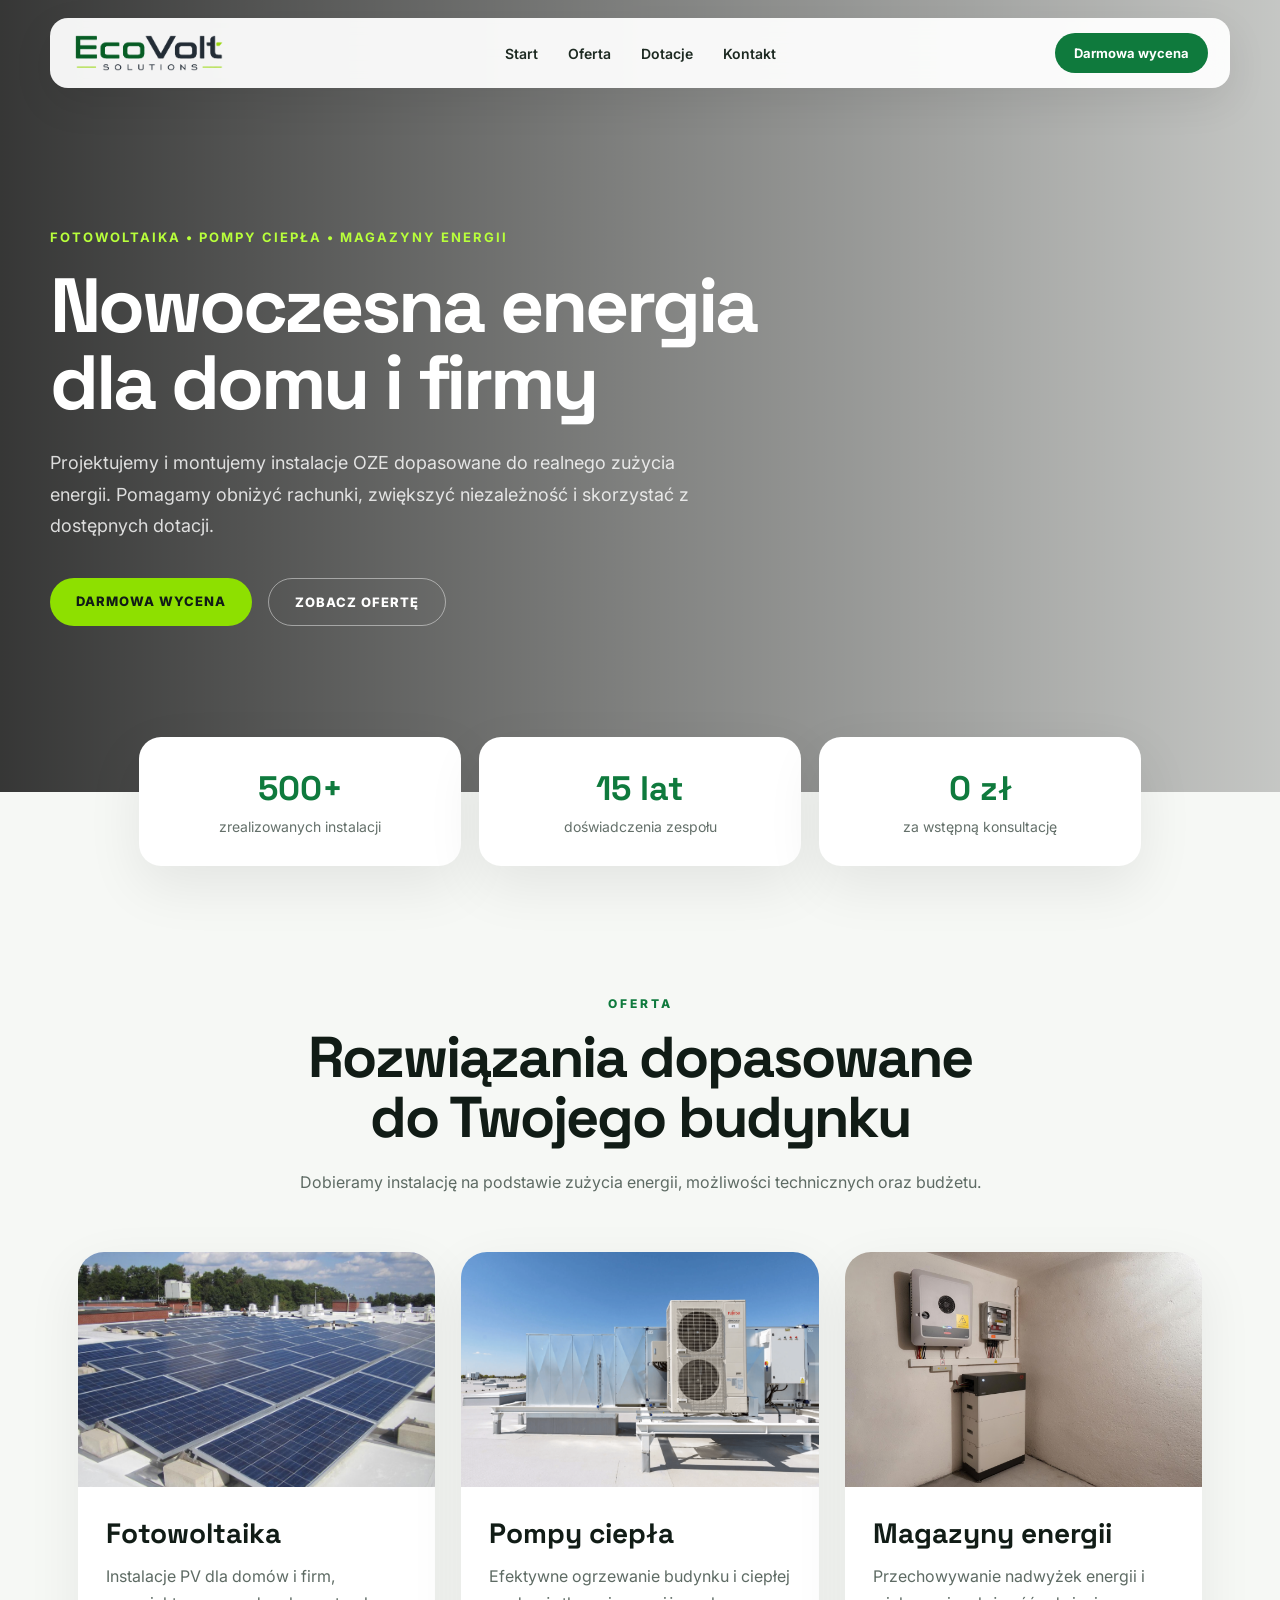
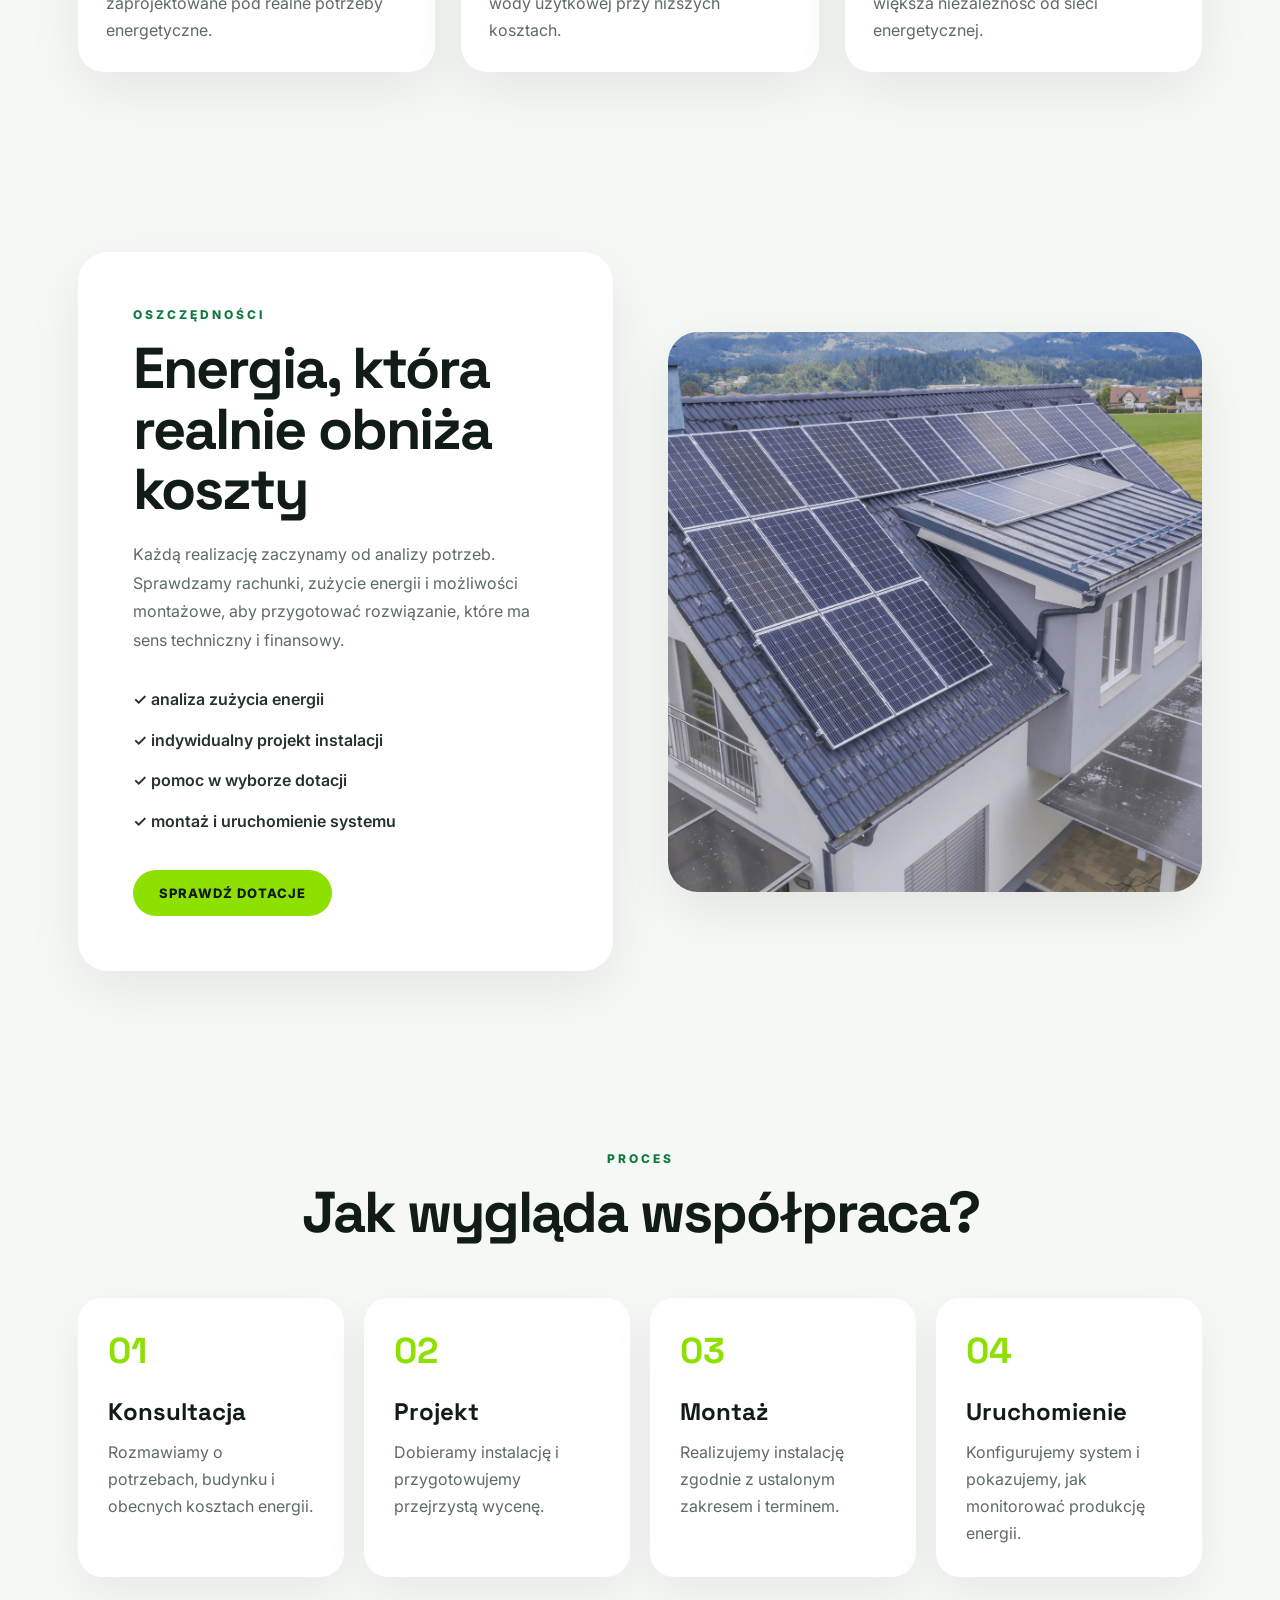
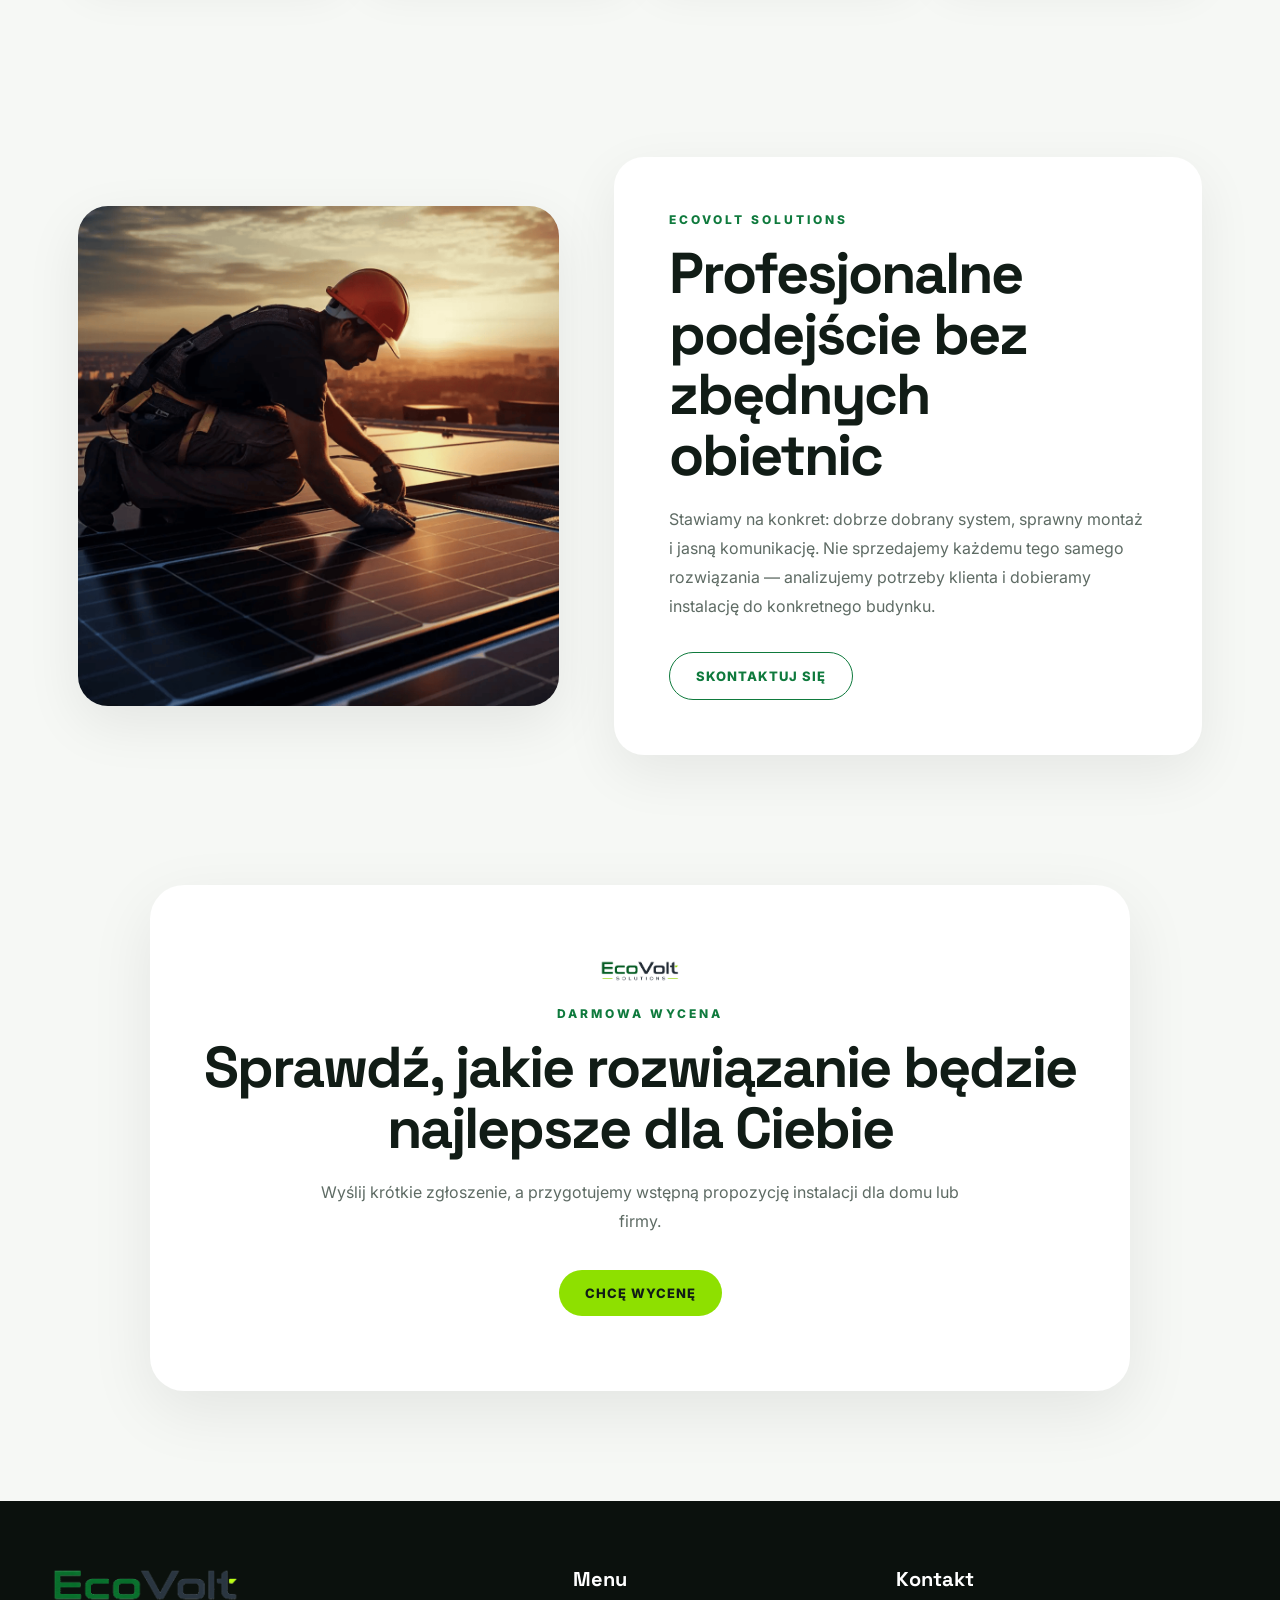
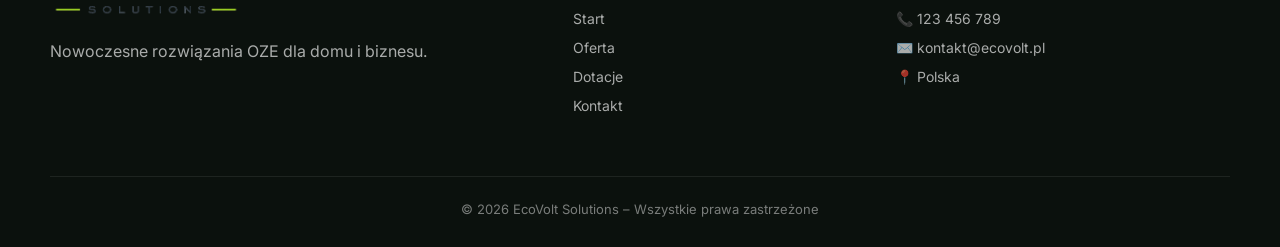
==== index.html @ 2e87a694 "Update index.html" ====
<!DOCTYPE html>
<html lang="pl">
<head>
  <meta charset="UTF-8" />
  <meta name="viewport" content="width=device-width, initial-scale=1.0" />

  <title>EcoVolt Solutions | Fotowoltaika i pompy ciepła</title>

  <link rel="preconnect" href="https://fonts.googleapis.com">
  <link rel="preconnect" href="https://fonts.gstatic.com" crossorigin>
  <link href="https://fonts.googleapis.com/css2?family=Inter:wght@300;400;500;600;700;800&family=Space+Grotesk:wght@400;500;600;700&display=swap" rel="stylesheet">

  <link rel="stylesheet" href="style.css" />
</head>

<body>

<header class="header">
  <div class="nav">
    <a href="index.html" class="logo">
      <img src="logo.png" alt="EcoVolt Solutions">
    </a>

    <nav class="menu">
      <a href="index.html">Start</a>
      <a href="oferta.html">Oferta</a>
      <a href="dotacje.html">Dotacje</a>
      <a href="kontakt.html">Kontakt</a>
    </nav>

    <a href="kontakt.html" class="nav-btn">Darmowa wycena</a>
  </div>
</header>

<section class="hero">
  <video autoplay muted loop playsinline class="hero-video">
    <source src="film.mp4" type="video/mp4">
  </video>

  <div class="hero-overlay"></div>

  <div class="hero-content">
    <span class="eyebrow">Fotowoltaika • Pompy ciepła • Magazyny energii</span>

    <h1>Nowoczesna energia dla domu i firmy</h1>

    <p>
      Projektujemy i montujemy instalacje OZE dopasowane do realnego zużycia energii.
      Pomagamy obniżyć rachunki, zwiększyć niezależność i skorzystać z dostępnych dotacji.
    </p>

    <div class="hero-buttons">
      <a href="kontakt.html" class="btn-primary">DARMOWA WYCENA</a>
      <a href="oferta.html" class="btn-outline">ZOBACZ OFERTĘ</a>
    </div>
  </div>
</section>

<section class="stats">
  <div>
    <strong>500+</strong>
    <span>zrealizowanych instalacji</span>
  </div>

  <div>
    <strong>15 lat</strong>
    <span>doświadczenia zespołu</span>
  </div>

  <div>
    <strong>0 zł</strong>
    <span>za wstępną konsultację</span>
  </div>
</section>

<section class="section services">
  <div class="section-title">
    <span>Oferta</span>
    <h2>Rozwiązania dopasowane do Twojego budynku</h2>
    <p>
      Dobieramy instalację na podstawie zużycia energii, możliwości technicznych oraz budżetu.
    </p>
  </div>

  <div class="service-grid">
    <article class="service-card">
      <img src="solar.jpg" alt="Fotowoltaika">
      <div>
        <h3>Fotowoltaika</h3>
        <p>Instalacje PV dla domów i firm, zaprojektowane pod realne potrzeby energetyczne.</p>
      </div>
    </article>

    <article class="service-card">
      <img src="pompaciepla.png" alt="Pompy ciepła">
      <div>
        <h3>Pompy ciepła</h3>
        <p>Efektywne ogrzewanie budynku i ciepłej wody użytkowej przy niższych kosztach.</p>
      </div>
    </article>

    <article class="service-card">
      <img src="bateria.jpeg" alt="Magazyny energii">
      <div>
        <h3>Magazyny energii</h3>
        <p>Przechowywanie nadwyżek energii i większa niezależność od sieci energetycznej.</p>
      </div>
    </article>
  </div>
</section>

<section class="section split">
  <div class="split-text">
    <span>Oszczędności</span>
    <h2>Energia, która realnie obniża koszty</h2>

    <p>
      Każdą realizację zaczynamy od analizy potrzeb. Sprawdzamy rachunki,
      zużycie energii i możliwości montażowe, aby przygotować rozwiązanie,
      które ma sens techniczny i finansowy.
    </p>

    <div class="check-list">
      <p>✓ analiza zużycia energii</p>
      <p>✓ indywidualny projekt instalacji</p>
      <p>✓ pomoc w wyborze dotacji</p>
      <p>✓ montaż i uruchomienie systemu</p>
    </div>

    <a href="dotacje.html" class="btn-primary">SPRAWDŹ DOTACJE</a>
  </div>

  <div class="split-image">
    <img src="dom.png" alt="Dom z instalacją OZE">
  </div>
</section>

<section class="section process">
  <div class="section-title">
    <span>Proces</span>
    <h2>Jak wygląda współpraca?</h2>
  </div>

  <div class="process-grid">
    <div class="process-card">
      <span>01</span>
      <h3>Konsultacja</h3>
      <p>Rozmawiamy o potrzebach, budynku i obecnych kosztach energii.</p>
    </div>

    <div class="process-card">
      <span>02</span>
      <h3>Projekt</h3>
      <p>Dobieramy instalację i przygotowujemy przejrzystą wycenę.</p>
    </div>

    <div class="process-card">
      <span>03</span>
      <h3>Montaż</h3>
      <p>Realizujemy instalację zgodnie z ustalonym zakresem i terminem.</p>
    </div>

    <div class="process-card">
      <span>04</span>
      <h3>Uruchomienie</h3>
      <p>Konfigurujemy system i pokazujemy, jak monitorować produkcję energii.</p>
    </div>
  </div>
</section>

<section class="section about">
  <div class="about-image">
    <img src="team.png" alt="Zespół EcoVolt Solutions">
  </div>

  <div class="about-text">
    <span>EcoVolt Solutions</span>
    <h2>Profesjonalne podejście bez zbędnych obietnic</h2>

    <p>
      Stawiamy na konkret: dobrze dobrany system, sprawny montaż i jasną komunikację.
      Nie sprzedajemy każdemu tego samego rozwiązania — analizujemy potrzeby klienta
      i dobieramy instalację do konkretnego budynku.
    </p>

    <a href="kontakt.html" class="btn-outline-dark">SKONTAKTUJ SIĘ</a>
  </div>
</section>

<section class="cta">
  <img src="logo.png" alt="EcoVolt icon">
  <span>Darmowa wycena</span>
  <h2>Sprawdź, jakie rozwiązanie będzie najlepsze dla Ciebie</h2>
  <p>
    Wyślij krótkie zgłoszenie, a przygotujemy wstępną propozycję instalacji dla domu lub firmy.
  </p>
  <a href="kontakt.html" class="btn-primary">CHCĘ WYCENĘ</a>
</section>

<footer class="footer">
  <div class="footer-container">
    <div class="footer-brand">
      <img src="logo.png" alt="EcoVolt Solutions">
      <p>Nowoczesne rozwiązania OZE dla domu i biznesu.</p>
    </div>

    <div class="footer-col">
      <h4>Menu</h4>
      <a href="index.html">Start</a>
      <a href="oferta.html">Oferta</a>
      <a href="dotacje.html">Dotacje</a>
      <a href="kontakt.html">Kontakt</a>
    </div>

    <div class="footer-col">
      <h4>Kontakt</h4>
      <p>📞 123 456 789</p>
      <p>✉️ kontakt@ecovolt.pl</p>
      <p>📍 Polska</p>
    </div>
  </div>

  <div class="footer-bottom">
    © 2026 EcoVolt Solutions – Wszystkie prawa zastrzeżone
  </div>
</footer>

</body>
</html>
---- style.css ----
/* ===== RESET ===== */
* {
  margin: 0;
  padding: 0;
  box-sizing: border-box;
}

html {
  scroll-behavior: smooth;
}

body {
  font-family: 'Inter', sans-serif;
  background: #f6f8f5;
  color: #111c16;
}

a {
  color: inherit;
  text-decoration: none;
}

img {
  max-width: 100%;
  display: block;
}

/* ===== HEADER ===== */
.header {
  position: fixed;
  top: 0;
  left: 0;
  width: 100%;
  z-index: 999;
  padding: 18px 28px;
}

.nav {
  max-width: 1180px;
  margin: 0 auto;
  padding: 14px 22px;
  border-radius: 18px;
  background: rgba(255, 255, 255, 0.94);
  backdrop-filter: blur(14px);
  box-shadow: 0 14px 40px rgba(0,0,0,0.08);

  display: flex;
  align-items: center;
  justify-content: space-between;
}

.logo img {
  height: 42px;
}

.menu {
  display: flex;
  gap: 30px;
  align-items: center;
}

.menu a {
  font-size: 14px;
  font-weight: 600;
  color: #1d2a22;
  transition: 0.25s;
}

.menu a:hover {
  color: #0f7a3d;
}

.nav-btn {
  padding: 12px 19px;
  background: #0f7a3d;
  color: #fff;
  border-radius: 999px;
  font-size: 13px;
  font-weight: 700;
  transition: 0.25s;
}

.nav-btn:hover {
  background: #111c16;
}

/* ===== BUTTONS ===== */
.btn-primary,
.btn-outline,
.btn-outline-dark {
  display: inline-block;
  padding: 15px 26px;
  border-radius: 999px;
  font-size: 13px;
  font-weight: 800;
  letter-spacing: 1px;
  transition: 0.25s;
}

.btn-primary {
  background: #8ee000;
  color: #111c16;
}

.btn-primary:hover {
  background: #fff;
  transform: translateY(-2px);
}

.btn-outline {
  border: 1px solid rgba(255,255,255,0.45);
  color: #fff;
}

.btn-outline:hover {
  background: #fff;
  color: #111c16;
}

.btn-outline-dark {
  border: 1px solid #0f7a3d;
  color: #0f7a3d;
}

.btn-outline-dark:hover {
  background: #0f7a3d;
  color: #fff;
}

/* ===== HERO ===== */
.hero {
  position: relative;
  min-height: 88vh;
  padding: 170px 28px 110px;
  display: flex;
  align-items: center;
  color: #fff;
  overflow: hidden;
}

.hero-video {
  position: absolute;
  inset: 0;
  width: 100%;
  height: 100%;
  object-fit: cover;
  z-index: -3;
}

.hero-overlay {
  position: absolute;
  inset: 0;
  background: linear-gradient(90deg, rgba(0,0,0,0.78), rgba(0,0,0,0.48), rgba(0,0,0,0.2));
  z-index: -2;
}

.hero-content {
  max-width: 760px;
  width: 100%;
  margin: 0 auto;
  transform: translateX(-210px);
}

.eyebrow {
  display: inline-block;
  margin-bottom: 22px;
  color: #b8ff3b;
  font-size: 13px;
  font-weight: 700;
  letter-spacing: 2px;
  text-transform: uppercase;
}

.hero h1 {
  font-family: 'Space Grotesk', sans-serif;
  font-size: clamp(48px, 6vw, 82px);
  line-height: 1;
  letter-spacing: -3px;
  margin-bottom: 26px;
}

.hero p {
  max-width: 640px;
  font-size: 18px;
  line-height: 1.75;
  color: rgba(255,255,255,0.82);
  margin-bottom: 36px;
}

.hero-buttons {
  display: flex;
  gap: 16px;
  flex-wrap: wrap;
}

/* ===== STATS ===== */
.stats {
  max-width: 1050px;
  margin: -55px auto 90px;
  position: relative;
  z-index: 5;
  padding: 0 24px;

  display: grid;
  grid-template-columns: repeat(3, 1fr);
  gap: 18px;
}

.stats div {
  background: #fff;
  padding: 30px;
  border-radius: 22px;
  box-shadow: 0 20px 55px rgba(0,0,0,0.08);
  text-align: center;
}

.stats strong {
  display: block;
  font-family: 'Space Grotesk', sans-serif;
  font-size: 34px;
  color: #0f7a3d;
  margin-bottom: 6px;
}

.stats span {
  color: #64706a;
  font-size: 14px;
}

/* ===== SECTIONS ===== */
.section {
  max-width: 1180px;
  margin: 0 auto;
  padding: 90px 28px;
}

.section-title {
  max-width: 720px;
  margin: 0 auto 55px;
  text-align: center;
}

.section-title span,
.split-text span,
.about-text span,
.cta span {
  display: block;
  color: #0f7a3d;
  font-size: 12px;
  font-weight: 800;
  letter-spacing: 3px;
  text-transform: uppercase;
  margin-bottom: 16px;
}

.section-title h2,
.split-text h2,
.about-text h2,
.cta h2 {
  font-family: 'Space Grotesk', sans-serif;
  font-size: clamp(36px, 4.5vw, 58px);
  line-height: 1.05;
  letter-spacing: -2px;
  margin-bottom: 20px;
}

.section-title p,
.split-text p,
.about-text p,
.cta p {
  color: #5e6b64;
  line-height: 1.8;
  font-size: 16px;
}

/* ===== SERVICES ===== */
.services {
  padding-top: 40px;
}

.service-grid {
  display: grid;
  grid-template-columns: repeat(3, 1fr);
  gap: 26px;
}

.service-card {
  background: #fff;
  border-radius: 26px;
  overflow: hidden;
  box-shadow: 0 18px 55px rgba(0,0,0,0.07);
  transition: 0.25s;
}

.service-card:hover {
  transform: translateY(-6px);
}

.service-card img {
  width: 100%;
  height: 235px;
  object-fit: cover;
}

.service-card div {
  padding: 28px;
}

.service-card h3 {
  font-family: 'Space Grotesk', sans-serif;
  font-size: 28px;
  margin-bottom: 12px;
}

.service-card p {
  color: #5e6b64;
  line-height: 1.7;
}

/* ===== SPLIT ===== */
.split {
  display: grid;
  grid-template-columns: 1fr 1fr;
  gap: 55px;
  align-items: center;
}

.split-text {
  background: #fff;
  padding: 55px;
  border-radius: 30px;
  box-shadow: 0 18px 55px rgba(0,0,0,0.07);
}

.check-list {
  margin: 30px 0 34px;
  display: grid;
  gap: 12px;
}

.check-list p {
  color: #26332b;
  font-weight: 600;
}

.split-image {
  border-radius: 30px;
  overflow: hidden;
  box-shadow: 0 18px 55px rgba(0,0,0,0.08);
}

.split-image img {
  width: 100%;
  height: 560px;
  object-fit: cover;
}

/* ===== PROCESS ===== */
.process-grid {
  display: grid;
  grid-template-columns: repeat(4, 1fr);
  gap: 20px;
}

.process-card {
  background: #fff;
  padding: 30px;
  border-radius: 24px;
  box-shadow: 0 16px 45px rgba(0,0,0,0.06);
}

.process-card span {
  display: block;
  color: #8ee000;
  font-family: 'Space Grotesk', sans-serif;
  font-size: 36px;
  font-weight: 700;
  margin-bottom: 22px;
}

.process-card h3 {
  font-family: 'Space Grotesk', sans-serif;
  font-size: 24px;
  margin-bottom: 12px;
}

.process-card p {
  color: #5e6b64;
  line-height: 1.7;
}

/* ===== ABOUT ===== */
.about {
  display: grid;
  grid-template-columns: 0.9fr 1.1fr;
  gap: 55px;
  align-items: center;
}

.about-image {
  border-radius: 30px;
  overflow: hidden;
  box-shadow: 0 18px 55px rgba(0,0,0,0.08);
}

.about-image img {
  width: 100%;
  height: 500px;
  object-fit: cover;
}

.about-text {
  background: #fff;
  padding: 55px;
  border-radius: 30px;
  box-shadow: 0 18px 55px rgba(0,0,0,0.07);
}

.about-text p {
  margin-bottom: 32px;
}

/* ===== CTA ===== */
.cta {
  max-width: 980px;
  margin: 40px auto 110px;
  padding: 75px 32px;
  text-align: center;
  background: #fff;
  border-radius: 34px;
  box-shadow: 0 20px 65px rgba(0,0,0,0.08);
}

.cta img {
  width: 80px;
  margin: 0 auto 24px;
}

.cta p {
  max-width: 640px;
  margin: 0 auto 34px;
}

/* ===== FOOTER ===== */
.footer {
  background: #0b110d;
  color: #fff;
  padding: 65px 28px 30px;
}

.footer-container {
  max-width: 1180px;
  margin: 0 auto;

  display: grid;
  grid-template-columns: 1.4fr 0.8fr 1fr;
  gap: 55px;
}

.footer-brand img {
  height: 52px;
  margin-bottom: 20px;
  filter: brightness(1.2);
}

.footer-brand p {
  color: rgba(255,255,255,0.65);
  line-height: 1.7;
}

.footer-col h4 {
  font-family: 'Space Grotesk', sans-serif;
  font-size: 20px;
  margin-bottom: 18px;
}

.footer-col a,
.footer-col p {
  display: block;
  color: rgba(255,255,255,0.65);
  margin-bottom: 12px;
  font-size: 14px;
}

.footer-col a:hover {
  color: #8ee000;
}

.footer-bottom {
  max-width: 1180px;
  margin: 50px auto 0;
  padding-top: 24px;
  border-top: 1px solid rgba(255,255,255,0.08);
  text-align: center;
  color: rgba(255,255,255,0.45);
  font-size: 13px;
}

/* ===== RESPONSIVE ===== */
@media (max-width: 1050px) {
  .hero-content {
    transform: none;
    margin: 0;
  }

  .nav-btn {
    display: none;
  }

  .service-grid,
  .stats,
  .process-grid {
    grid-template-columns: 1fr 1fr;
  }

  .split,
  .about {
    grid-template-columns: 1fr;
  }

  .footer-container {
    grid-template-columns: 1fr;
  }
}

@media (max-width: 760px) {
  .header {
    padding: 12px;
  }

  .nav {
    flex-direction: column;
    gap: 16px;
  }

  .menu {
    flex-wrap: wrap;
    justify-content: center;
    gap: 16px;
  }

  .logo img {
    height: 38px;
  }

  .hero {
    min-height: 90vh;
    padding: 165px 22px 80px;
  }

  .hero h1 {
    letter-spacing: -2px;
  }

  .hero p {
    font-size: 16px;
  }

  .hero-buttons a {
    width: 100%;
    text-align: center;
  }

  .stats {
    grid-template-columns: 1fr;
    margin-top: -35px;
  }

  .section {
    padding: 70px 22px;
  }

  .service-grid,
  .process-grid {
    grid-template-columns: 1fr;
  }

  .split-text,
  .about-text {
    padding: 36px 26px;
  }

  .split-image img,
  .about-image img {
    height: 360px;
  }

  .cta {
    margin: 20px 22px 80px;
    padding: 58px 24px;
  }

  .footer {
    padding: 55px 22px 28px;
  }
}
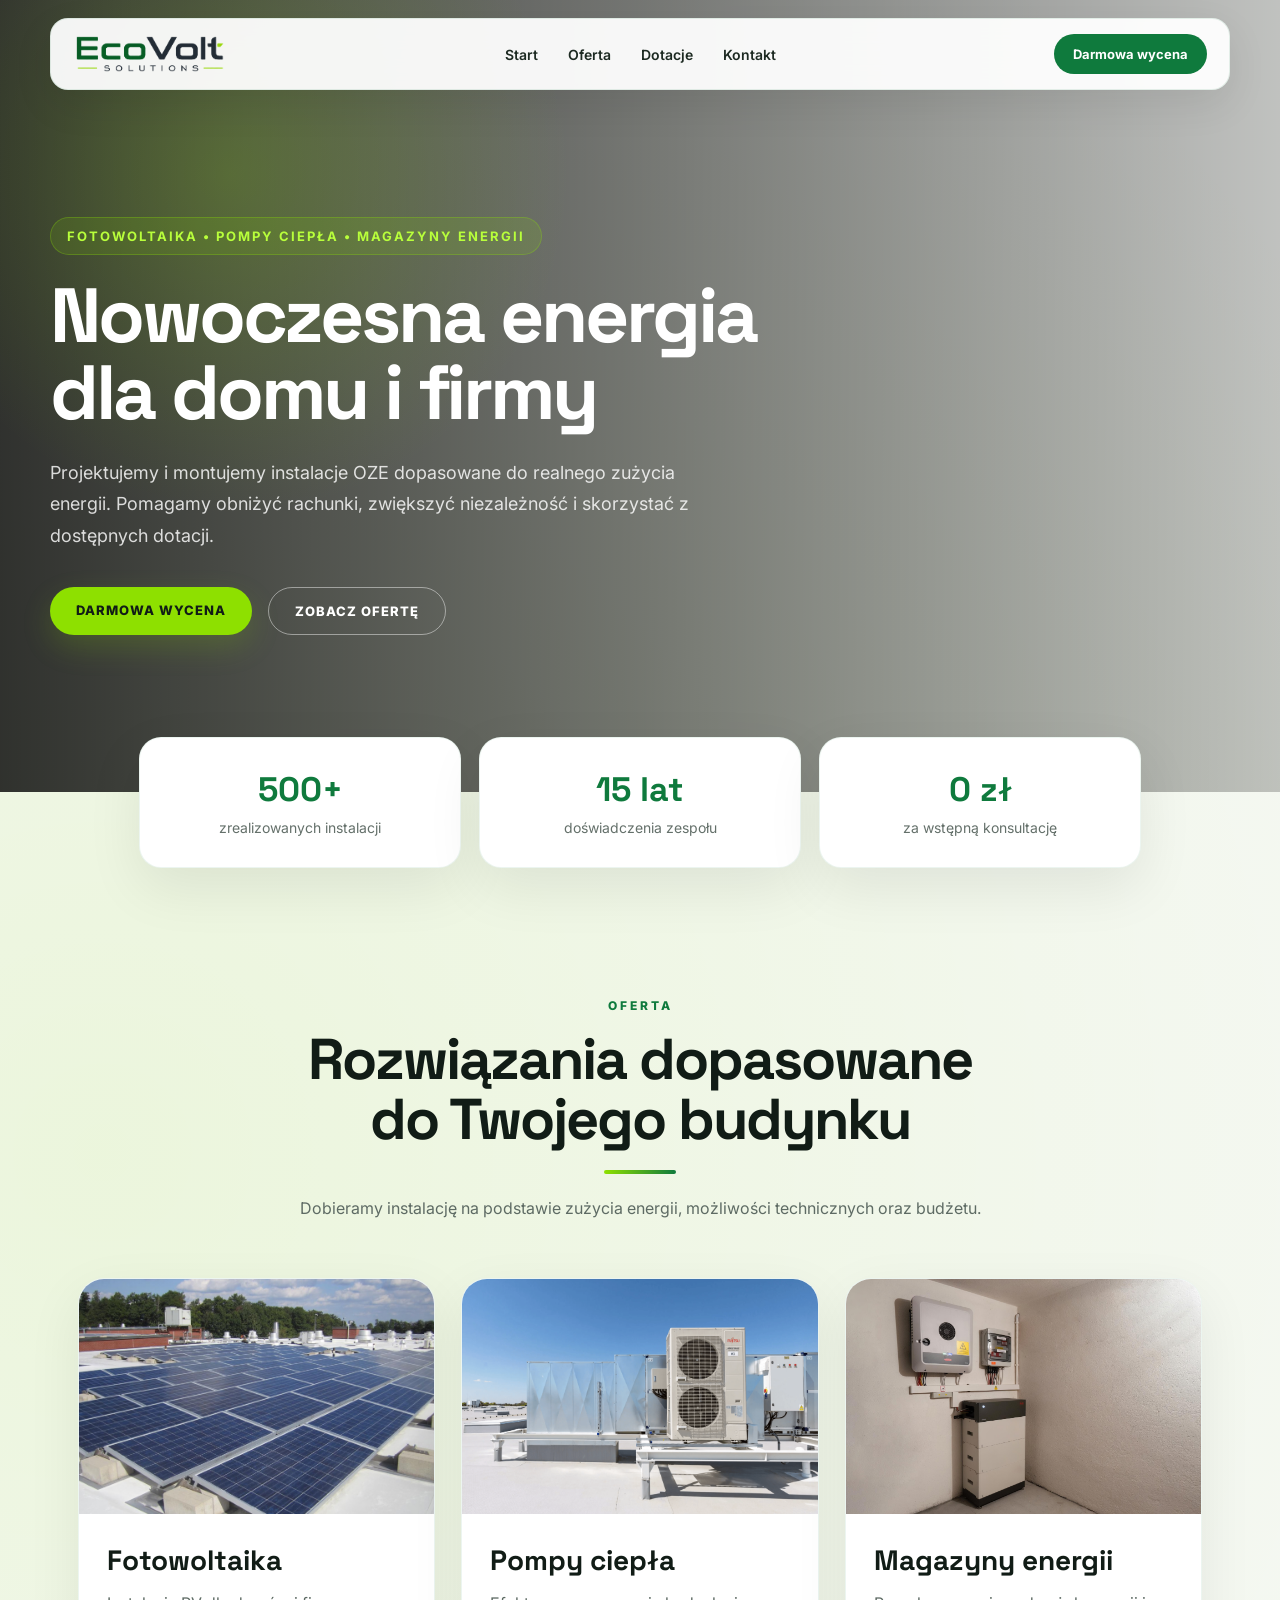
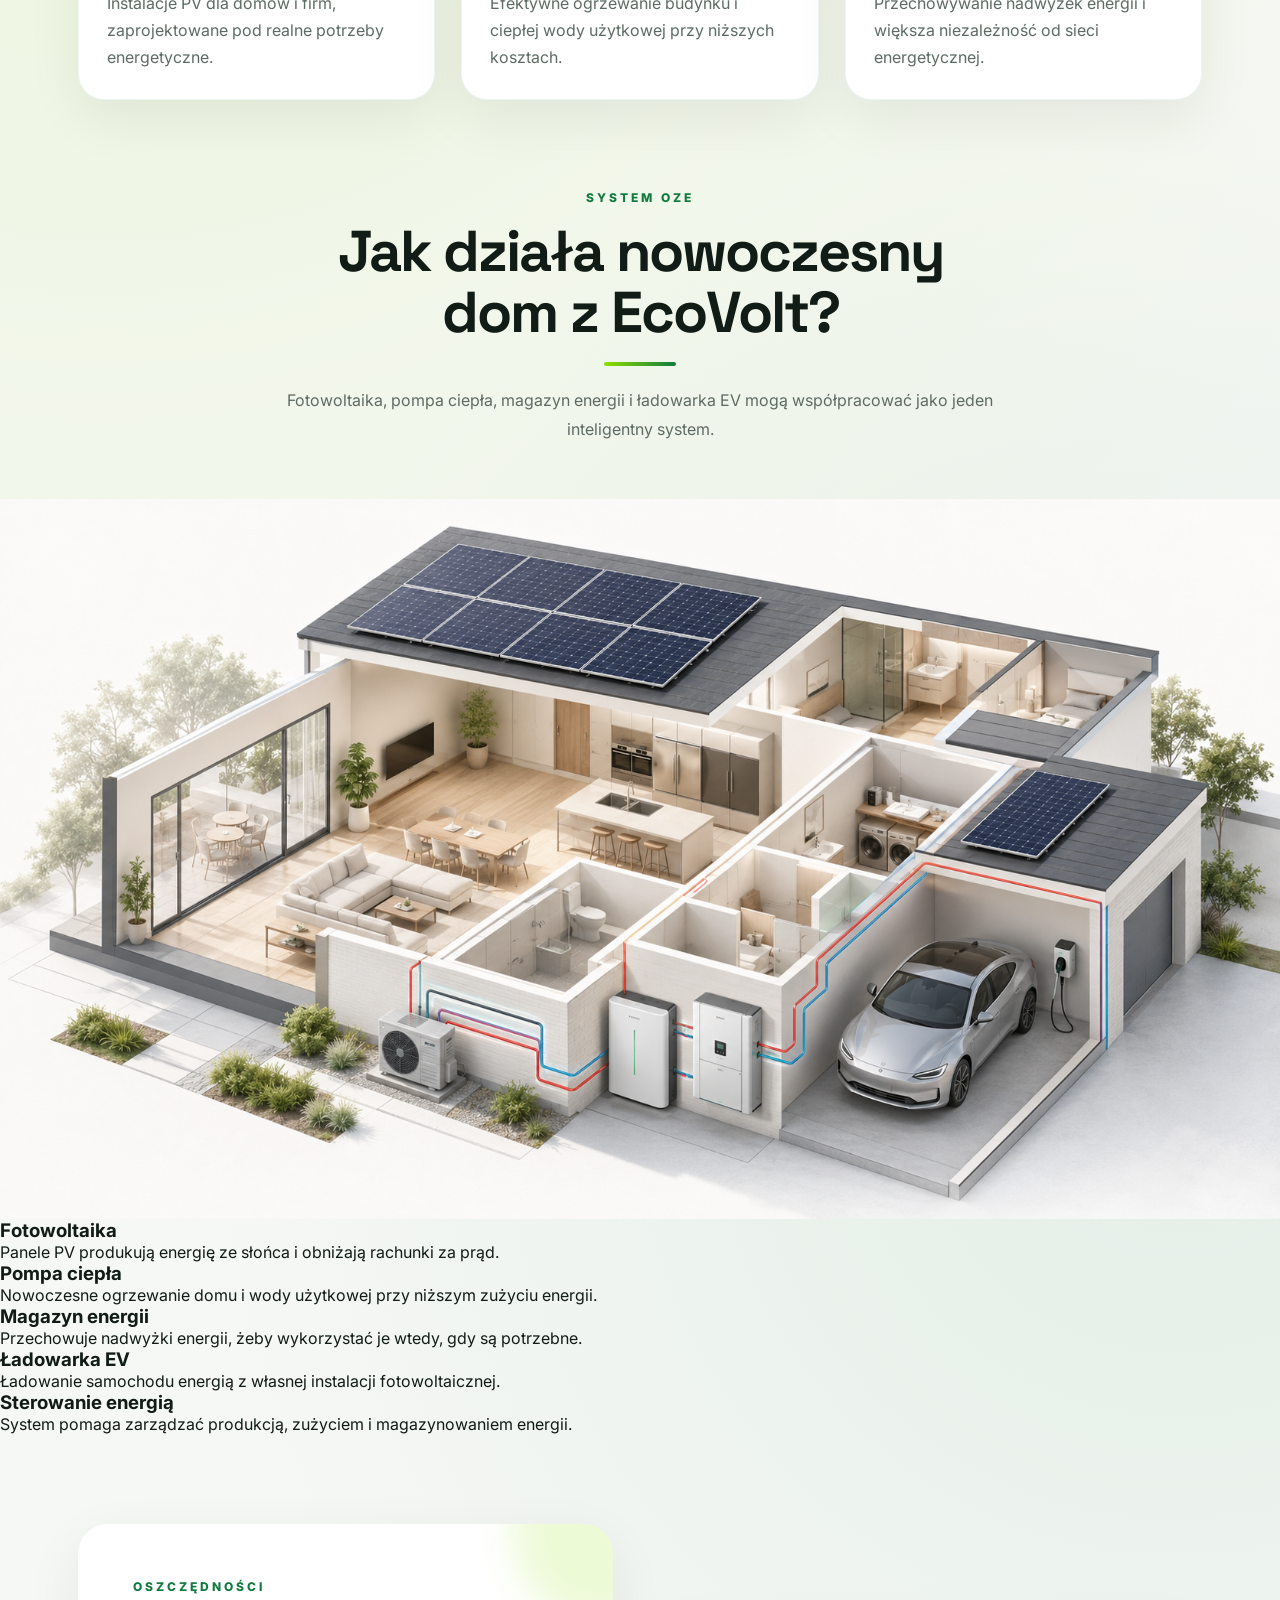
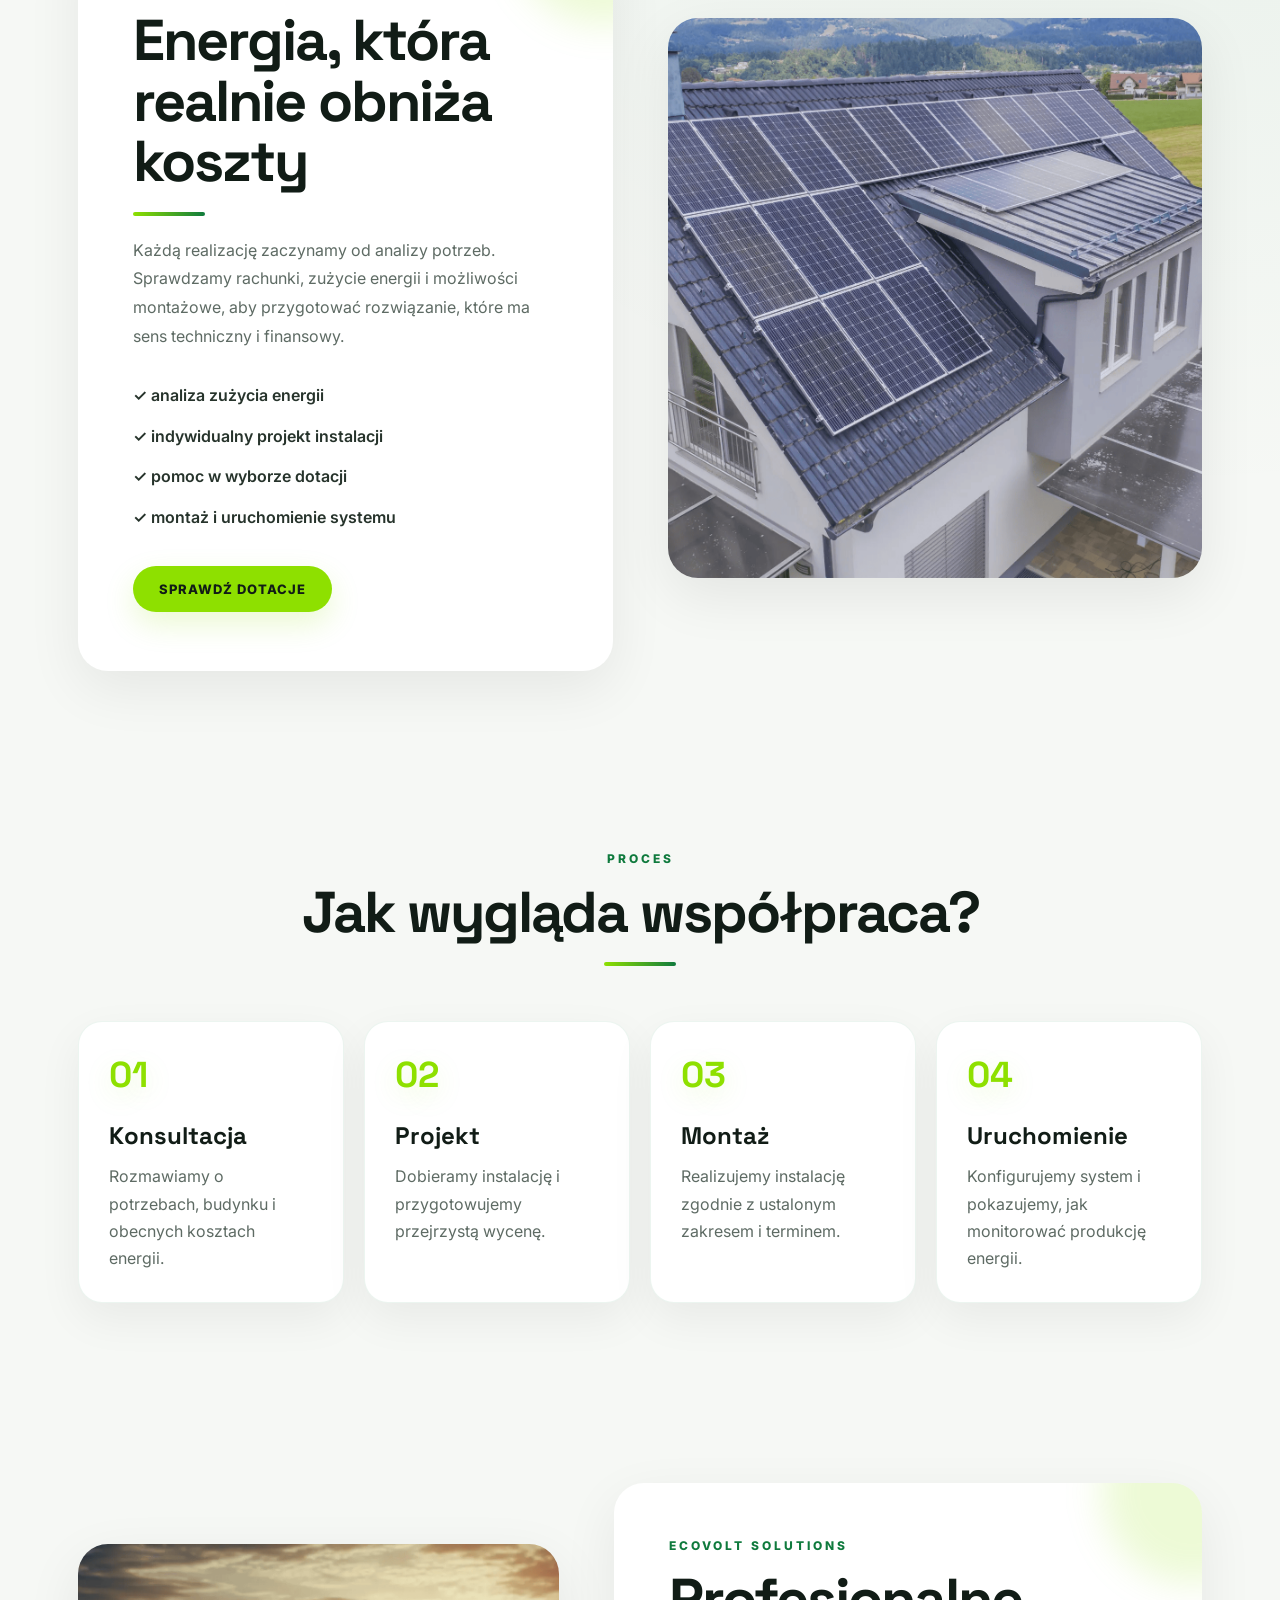
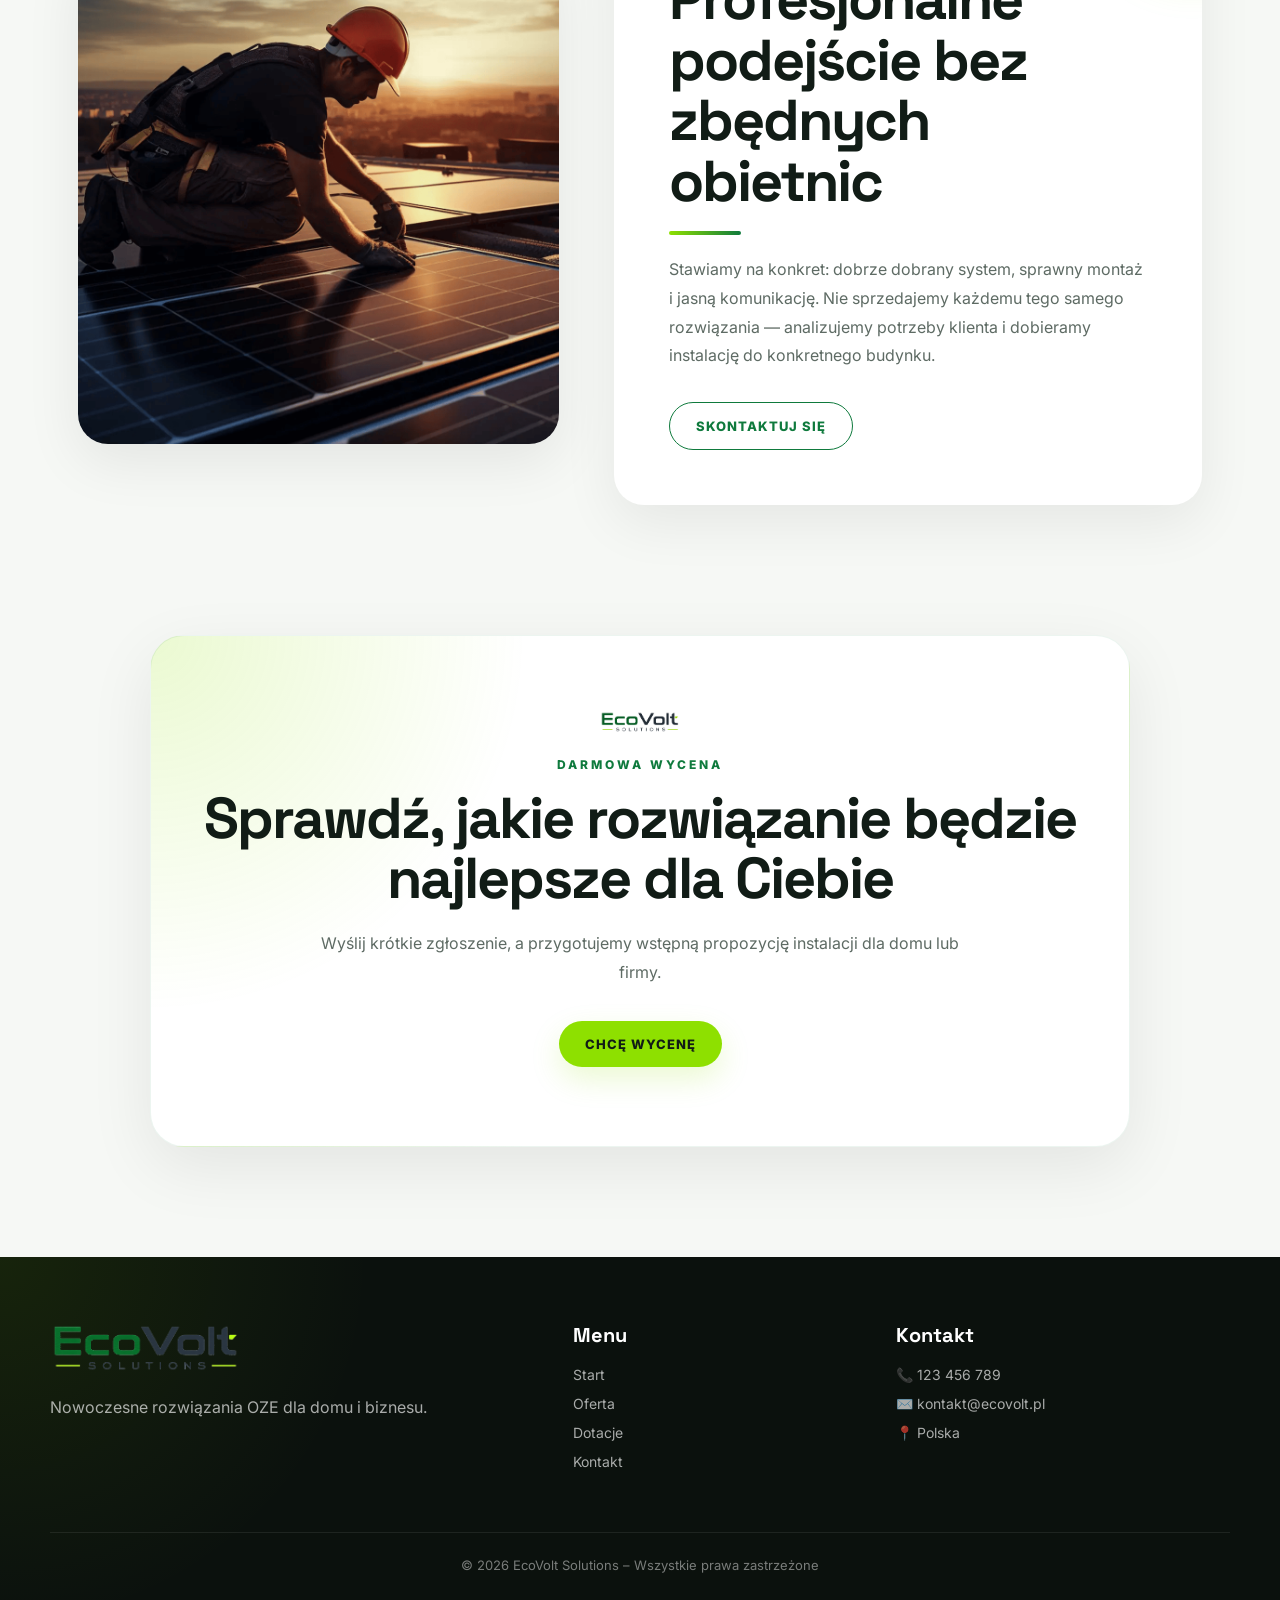
==== commit f65a1bb7: "Update index.html" ====
--- a/index.html
+++ b/index.html
@@ -108,7 +108,59 @@
     </article>
   </div>
 </section>
-
+<section class="home-system">
+  <div class="section-title">
+    <span>System OZE</span>
+    <h2>Jak działa nowoczesny dom z EcoVolt?</h2>
+    <p>
+      Fotowoltaika, pompa ciepła, magazyn energii i ładowarka EV mogą współpracować jako jeden inteligentny system.
+    </p>
+  </div>
+
+  <div class="home-map">
+    <img src="home.png" alt="Nowoczesny dom z systemem OZE">
+
+    <div class="hotspot hotspot-solar">
+      <span></span>
+      <div class="hotspot-info">
+        <h3>Fotowoltaika</h3>
+        <p>Panele PV produkują energię ze słońca i obniżają rachunki za prąd.</p>
+      </div>
+    </div>
+
+    <div class="hotspot hotspot-heatpump">
+      <span></span>
+      <div class="hotspot-info">
+        <h3>Pompa ciepła</h3>
+        <p>Nowoczesne ogrzewanie domu i wody użytkowej przy niższym zużyciu energii.</p>
+      </div>
+    </div>
+
+    <div class="hotspot hotspot-battery">
+      <span></span>
+      <div class="hotspot-info">
+        <h3>Magazyn energii</h3>
+        <p>Przechowuje nadwyżki energii, żeby wykorzystać je wtedy, gdy są potrzebne.</p>
+      </div>
+    </div>
+
+    <div class="hotspot hotspot-ev">
+      <span></span>
+      <div class="hotspot-info">
+        <h3>Ładowarka EV</h3>
+        <p>Ładowanie samochodu energią z własnej instalacji fotowoltaicznej.</p>
+      </div>
+    </div>
+
+    <div class="hotspot hotspot-control">
+      <span></span>
+      <div class="hotspot-info">
+        <h3>Sterowanie energią</h3>
+        <p>System pomaga zarządzać produkcją, zużyciem i magazynowaniem energii.</p>
+      </div>
+    </div>
+  </div>
+</section>
 <section class="section split">
   <div class="split-text">
     <span>Oszczędności</span>
--- a/style.css
+++ b/style.css
@@ -593,4 +593,1169 @@
   .footer {
     padding: 55px 22px 28px;
   }
-}
+  /* ===== SUBPAGES ===== */
+
+.page-hero {
+  padding: 180px 28px 95px;
+  text-align: center;
+  background: linear-gradient(180deg, #eef3ee 0%, #f6f8f5 100%);
+}
+
+.page-hero span {
+  display: block;
+  color: #0f7a3d;
+  font-size: 12px;
+  font-weight: 800;
+  letter-spacing: 3px;
+  text-transform: uppercase;
+  margin-bottom: 18px;
+}
+
+.page-hero h1 {
+  max-width: 900px;
+  margin: 0 auto 24px;
+  font-family: 'Space Grotesk', sans-serif;
+  font-size: clamp(44px, 6vw, 76px);
+  line-height: 1;
+  letter-spacing: -3px;
+  color: #111c16;
+}
+
+.page-hero p {
+  max-width: 680px;
+  margin: 0 auto;
+  color: #5e6b64;
+  line-height: 1.8;
+  font-size: 17px;
+}
+
+/* ===== OFERTA PAGE ===== */
+
+.offer-page-section {
+  max-width: 1180px;
+  margin: 0 auto;
+  padding: 90px 28px;
+  display: grid;
+  gap: 48px;
+}
+
+.offer-page-card {
+  background: #fff;
+  border-radius: 32px;
+  box-shadow: 0 18px 55px rgba(0,0,0,0.07);
+  overflow: hidden;
+
+  display: grid;
+  grid-template-columns: 0.95fr 1.05fr;
+  align-items: center;
+}
+
+.offer-page-card.reverse {
+  grid-template-columns: 1.05fr 0.95fr;
+}
+
+.offer-page-card.reverse .offer-page-image {
+  order: 2;
+}
+
+.offer-page-card.reverse .offer-page-content {
+  order: 1;
+}
+
+.offer-page-image img {
+  width: 100%;
+  height: 520px;
+  object-fit: cover;
+}
+
+.offer-page-content {
+  padding: 55px;
+}
+
+.offer-page-content span {
+  display: block;
+  color: #8ee000;
+  font-family: 'Space Grotesk', sans-serif;
+  font-size: 42px;
+  font-weight: 800;
+  margin-bottom: 18px;
+}
+
+.offer-page-content h2 {
+  font-family: 'Space Grotesk', sans-serif;
+  font-size: clamp(34px, 4vw, 52px);
+  line-height: 1.05;
+  letter-spacing: -2px;
+  margin-bottom: 22px;
+}
+
+.offer-page-content p {
+  color: #5e6b64;
+  line-height: 1.8;
+  margin-bottom: 25px;
+}
+
+.offer-page-content ul {
+  margin: 0 0 34px 18px;
+  color: #26332b;
+  line-height: 1.9;
+  font-weight: 500;
+}
+
+/* ===== DOTACJE PAGE ===== */
+
+.subpage-section,
+.grant-process {
+  max-width: 1180px;
+  margin: 0 auto;
+  padding: 90px 28px;
+}
+
+.subpage-grid {
+  display: grid;
+  grid-template-columns: repeat(3, 1fr);
+  gap: 26px;
+}
+
+.info-card {
+  background: #fff;
+  padding: 38px;
+  border-radius: 28px;
+  box-shadow: 0 18px 55px rgba(0,0,0,0.07);
+}
+
+.info-card span {
+  display: block;
+  color: #8ee000;
+  font-family: 'Space Grotesk', sans-serif;
+  font-size: 38px;
+  font-weight: 800;
+  margin-bottom: 24px;
+}
+
+.info-card h2 {
+  font-family: 'Space Grotesk', sans-serif;
+  font-size: 30px;
+  margin-bottom: 16px;
+}
+
+.info-card p {
+  color: #5e6b64;
+  line-height: 1.8;
+}
+
+/* ===== KONTAKT PAGE ===== */
+
+.contact-page-section {
+  max-width: 1180px;
+  margin: 0 auto;
+  padding: 90px 28px;
+}
+
+.contact-page-card {
+  background: #fff;
+  border-radius: 32px;
+  box-shadow: 0 18px 55px rgba(0,0,0,0.07);
+  padding: 58px;
+
+  display: grid;
+  grid-template-columns: 1fr 0.95fr;
+  gap: 55px;
+  align-items: start;
+}
+
+.contact-info > span {
+  display: block;
+  color: #0f7a3d;
+  font-size: 12px;
+  font-weight: 800;
+  letter-spacing: 3px;
+  text-transform: uppercase;
+  margin-bottom: 16px;
+}
+
+.contact-info h2,
+.contact-form h2 {
+  font-family: 'Space Grotesk', sans-serif;
+  font-size: clamp(34px, 4vw, 50px);
+  line-height: 1.05;
+  letter-spacing: -2px;
+  margin-bottom: 22px;
+}
+
+.contact-info > p {
+  color: #5e6b64;
+  line-height: 1.8;
+  margin-bottom: 34px;
+}
+
+.contact-list {
+  display: grid;
+  gap: 22px;
+}
+
+.contact-list div {
+  padding-bottom: 18px;
+  border-bottom: 1px solid #e8eee8;
+}
+
+.contact-list div:last-child {
+  border-bottom: none;
+}
+
+.contact-list h3 {
+  font-family: 'Space Grotesk', sans-serif;
+  font-size: 22px;
+  margin-bottom: 8px;
+}
+
+.contact-list p {
+  color: #5e6b64;
+}
+
+.contact-form {
+  background: #f6f8f5;
+  padding: 38px;
+  border-radius: 28px;
+
+  display: flex;
+  flex-direction: column;
+  gap: 15px;
+}
+
+.contact-form input,
+.contact-form textarea,
+.contact-form select {
+  width: 100%;
+  padding: 16px 17px;
+  border: 1px solid #dde6dd;
+  border-radius: 14px;
+  background: #fff;
+  font-family: 'Inter', sans-serif;
+  font-size: 14px;
+  outline: none;
+}
+
+.contact-form textarea {
+  min-height: 145px;
+  resize: vertical;
+}
+
+.contact-form input:focus,
+.contact-form textarea:focus,
+.contact-form select:focus {
+  border-color: #0f7a3d;
+}
+
+.contact-form button {
+  padding: 16px 24px;
+  border: none;
+  border-radius: 999px;
+  background: #8ee000;
+  color: #111c16;
+  font-size: 13px;
+  font-weight: 800;
+  letter-spacing: 1px;
+  cursor: pointer;
+  transition: 0.25s;
+}
+
+.contact-form button:hover {
+  background: #0f7a3d;
+  color: #fff;
+}
+
+.contact-banner {
+  max-width: 980px;
+  margin: 0 auto 110px;
+  padding: 0 28px;
+}
+
+.contact-banner div {
+  background: #111c16;
+  color: #fff;
+  border-radius: 32px;
+  padding: 64px;
+  text-align: center;
+}
+
+.contact-banner span {
+  display: block;
+  color: #8ee000;
+  font-size: 12px;
+  font-weight: 800;
+  letter-spacing: 3px;
+  text-transform: uppercase;
+  margin-bottom: 16px;
+}
+
+.contact-banner h2 {
+  font-family: 'Space Grotesk', sans-serif;
+  font-size: clamp(34px, 4vw, 52px);
+  line-height: 1.05;
+  letter-spacing: -2px;
+  margin-bottom: 20px;
+}
+
+.contact-banner p {
+  color: rgba(255,255,255,0.72);
+  line-height: 1.8;
+  max-width: 700px;
+  margin: 0 auto;
+}
+
+/* ===== SIMPLE CTA ===== */
+
+.simple-cta {
+  max-width: 980px;
+  margin: 0 auto 110px;
+  padding: 72px 32px;
+  background: #fff;
+  border-radius: 32px;
+  text-align: center;
+  box-shadow: 0 18px 55px rgba(0,0,0,0.07);
+}
+
+.simple-cta h2 {
+  font-family: 'Space Grotesk', sans-serif;
+  font-size: clamp(34px, 4vw, 54px);
+  line-height: 1.05;
+  letter-spacing: -2px;
+  margin-bottom: 18px;
+}
+
+.simple-cta p {
+  color: #5e6b64;
+  line-height: 1.8;
+  max-width: 680px;
+  margin: 0 auto 32px;
+}
+
+/* ===== SUBPAGE RESPONSIVE ===== */
+
+@media (max-width: 950px) {
+  .offer-page-card,
+  .offer-page-card.reverse,
+  .contact-page-card {
+    grid-template-columns: 1fr;
+  }
+
+  .offer-page-card.reverse .offer-page-image,
+  .offer-page-card.reverse .offer-page-content {
+    order: initial;
+  }
+
+  .subpage-grid {
+    grid-template-columns: 1fr;
+  }
+
+  .offer-page-image img {
+    height: 380px;
+  }
+}
+
+@media (max-width: 760px) {
+  .page-hero {
+    padding: 175px 22px 70px;
+  }
+
+  .page-hero h1 {
+    letter-spacing: -2px;
+  }
+
+  .offer-page-section,
+  .subpage-section,
+  .grant-process,
+  .contact-page-section {
+    padding: 65px 22px;
+  }
+
+  .offer-page-content,
+  .contact-page-card {
+    padding: 34px 24px;
+  }
+
+  .contact-form {
+    padding: 28px 22px;
+  }
+
+  .contact-banner div {
+    padding: 48px 24px;
+  }
+
+  .simple-cta {
+    margin: 0 22px 80px;
+    padding: 56px 24px;
+  }
+}
+}
+/* ===== SUBPAGES FIX ===== */
+
+.page-hero {
+  padding: 180px 28px 95px;
+  text-align: center;
+  background: linear-gradient(180deg, #eef3ee 0%, #f6f8f5 100%);
+}
+
+.page-hero span {
+  display: block;
+  color: #0f7a3d;
+  font-size: 12px;
+  font-weight: 800;
+  letter-spacing: 3px;
+  text-transform: uppercase;
+  margin-bottom: 18px;
+}
+
+.page-hero h1 {
+  max-width: 900px;
+  margin: 0 auto 24px;
+  font-family: 'Space Grotesk', sans-serif;
+  font-size: clamp(44px, 6vw, 76px);
+  line-height: 1;
+  letter-spacing: -3px;
+  color: #111c16;
+}
+
+.page-hero p {
+  max-width: 680px;
+  margin: 0 auto;
+  color: #5e6b64;
+  line-height: 1.8;
+  font-size: 17px;
+}
+
+/* ===== OFERTA PAGE ===== */
+
+.offer-page-section {
+  max-width: 1180px;
+  margin: 0 auto;
+  padding: 90px 28px;
+  display: grid;
+  gap: 48px;
+}
+
+.offer-page-card {
+  background: #fff;
+  border-radius: 32px;
+  box-shadow: 0 18px 55px rgba(0,0,0,0.07);
+  overflow: hidden;
+  display: grid;
+  grid-template-columns: 0.95fr 1.05fr;
+  align-items: center;
+}
+
+.offer-page-card.reverse {
+  grid-template-columns: 1.05fr 0.95fr;
+}
+
+.offer-page-card.reverse .offer-page-image {
+  order: 2;
+}
+
+.offer-page-card.reverse .offer-page-content {
+  order: 1;
+}
+
+.offer-page-image img {
+  width: 100%;
+  height: 520px;
+  object-fit: cover;
+}
+
+.offer-page-content {
+  padding: 55px;
+}
+
+.offer-page-content span {
+  display: block;
+  color: #8ee000;
+  font-family: 'Space Grotesk', sans-serif;
+  font-size: 42px;
+  font-weight: 800;
+  margin-bottom: 18px;
+}
+
+.offer-page-content h2 {
+  font-family: 'Space Grotesk', sans-serif;
+  font-size: clamp(34px, 4vw, 52px);
+  line-height: 1.05;
+  letter-spacing: -2px;
+  margin-bottom: 22px;
+}
+
+.offer-page-content p {
+  color: #5e6b64;
+  line-height: 1.8;
+  margin-bottom: 25px;
+}
+
+.offer-page-content ul {
+  margin: 0 0 34px 18px;
+  color: #26332b;
+  line-height: 1.9;
+  font-weight: 500;
+}
+
+/* ===== DOTACJE PAGE ===== */
+
+.subpage-section,
+.grant-process {
+  max-width: 1180px;
+  margin: 0 auto;
+  padding: 90px 28px;
+}
+
+.subpage-grid {
+  display: grid;
+  grid-template-columns: repeat(3, 1fr);
+  gap: 26px;
+}
+
+.info-card {
+  background: #fff;
+  padding: 38px;
+  border-radius: 28px;
+  box-shadow: 0 18px 55px rgba(0,0,0,0.07);
+}
+
+.info-card span {
+  display: block;
+  color: #8ee000;
+  font-family: 'Space Grotesk', sans-serif;
+  font-size: 38px;
+  font-weight: 800;
+  margin-bottom: 24px;
+}
+
+.info-card h2 {
+  font-family: 'Space Grotesk', sans-serif;
+  font-size: 30px;
+  margin-bottom: 16px;
+}
+
+.info-card p {
+  color: #5e6b64;
+  line-height: 1.8;
+}
+
+/* ===== KONTAKT PAGE ===== */
+
+.contact-page-section {
+  max-width: 1180px;
+  margin: 0 auto;
+  padding: 90px 28px;
+}
+
+.contact-page-card {
+  background: #fff;
+  border-radius: 32px;
+  box-shadow: 0 18px 55px rgba(0,0,0,0.07);
+  padding: 58px;
+  display: grid;
+  grid-template-columns: 1fr 0.95fr;
+  gap: 55px;
+  align-items: start;
+}
+
+.contact-info > span {
+  display: block;
+  color: #0f7a3d;
+  font-size: 12px;
+  font-weight: 800;
+  letter-spacing: 3px;
+  text-transform: uppercase;
+  margin-bottom: 16px;
+}
+
+.contact-info h2,
+.contact-form h2 {
+  font-family: 'Space Grotesk', sans-serif;
+  font-size: clamp(34px, 4vw, 50px);
+  line-height: 1.05;
+  letter-spacing: -2px;
+  margin-bottom: 22px;
+}
+
+.contact-info > p {
+  color: #5e6b64;
+  line-height: 1.8;
+  margin-bottom: 34px;
+}
+
+.contact-list {
+  display: grid;
+  gap: 22px;
+}
+
+.contact-list div {
+  padding-bottom: 18px;
+  border-bottom: 1px solid #e8eee8;
+}
+
+.contact-list div:last-child {
+  border-bottom: none;
+}
+
+.contact-list h3 {
+  font-family: 'Space Grotesk', sans-serif;
+  font-size: 22px;
+  margin-bottom: 8px;
+}
+
+.contact-list p {
+  color: #5e6b64;
+}
+
+.contact-form {
+  background: #f6f8f5;
+  padding: 38px;
+  border-radius: 28px;
+  display: flex;
+  flex-direction: column;
+  gap: 15px;
+}
+
+.contact-form input,
+.contact-form textarea,
+.contact-form select {
+  width: 100%;
+  padding: 16px 17px;
+  border: 1px solid #dde6dd;
+  border-radius: 14px;
+  background: #fff;
+  font-family: 'Inter', sans-serif;
+  font-size: 14px;
+  outline: none;
+}
+
+.contact-form textarea {
+  min-height: 145px;
+  resize: vertical;
+}
+
+.contact-form input:focus,
+.contact-form textarea:focus,
+.contact-form select:focus {
+  border-color: #0f7a3d;
+}
+
+.contact-form button {
+  padding: 16px 24px;
+  border: none;
+  border-radius: 999px;
+  background: #8ee000;
+  color: #111c16;
+  font-size: 13px;
+  font-weight: 800;
+  letter-spacing: 1px;
+  cursor: pointer;
+  transition: 0.25s;
+}
+
+.contact-form button:hover {
+  background: #0f7a3d;
+  color: #fff;
+}
+
+.contact-banner {
+  max-width: 980px;
+  margin: 0 auto 110px;
+  padding: 0 28px;
+}
+
+.contact-banner div {
+  background: #111c16;
+  color: #fff;
+  border-radius: 32px;
+  padding: 64px;
+  text-align: center;
+}
+
+.contact-banner span {
+  display: block;
+  color: #8ee000;
+  font-size: 12px;
+  font-weight: 800;
+  letter-spacing: 3px;
+  text-transform: uppercase;
+  margin-bottom: 16px;
+}
+
+.contact-banner h2 {
+  font-family: 'Space Grotesk', sans-serif;
+  font-size: clamp(34px, 4vw, 52px);
+  line-height: 1.05;
+  letter-spacing: -2px;
+  margin-bottom: 20px;
+}
+
+.contact-banner p {
+  color: rgba(255,255,255,0.72);
+  line-height: 1.8;
+  max-width: 700px;
+  margin: 0 auto;
+}
+
+/* ===== SIMPLE CTA ===== */
+
+.simple-cta {
+  max-width: 980px;
+  margin: 0 auto 110px;
+  padding: 72px 32px;
+  background: #fff;
+  border-radius: 32px;
+  text-align: center;
+  box-shadow: 0 18px 55px rgba(0,0,0,0.07);
+}
+
+.simple-cta h2 {
+  font-family: 'Space Grotesk', sans-serif;
+  font-size: clamp(34px, 4vw, 54px);
+  line-height: 1.05;
+  letter-spacing: -2px;
+  margin-bottom: 18px;
+}
+
+.simple-cta p {
+  color: #5e6b64;
+  line-height: 1.8;
+  max-width: 680px;
+  margin: 0 auto 32px;
+}
+
+/* ===== SUBPAGE RESPONSIVE ===== */
+
+@media (max-width: 950px) {
+  .offer-page-card,
+  .offer-page-card.reverse,
+  .contact-page-card {
+    grid-template-columns: 1fr;
+  }
+
+  .offer-page-card.reverse .offer-page-image,
+  .offer-page-card.reverse .offer-page-content {
+    order: initial;
+  }
+
+  .subpage-grid {
+    grid-template-columns: 1fr;
+  }
+
+  .offer-page-image img {
+    height: 380px;
+  }
+}
+
+@media (max-width: 760px) {
+  .page-hero {
+    padding: 175px 22px 70px;
+  }
+
+  .page-hero h1 {
+    letter-spacing: -2px;
+  }
+
+  .offer-page-section,
+  .subpage-section,
+  .grant-process,
+  .contact-page-section {
+    padding: 65px 22px;
+  }
+
+  .offer-page-content,
+  .contact-page-card {
+    padding: 34px 24px;
+  }
+
+  .contact-form {
+    padding: 28px 22px;
+  }
+
+  .contact-banner div {
+    padding: 48px 24px;
+  }
+
+  .simple-cta {
+    margin: 0 22px 80px;
+    padding: 56px 24px;
+  }
+}
+/* ===== EXTRA ANIMATIONS & COLOR BOOST ===== */
+
+/* delikatne kolorowe tło całej strony */
+body {
+  background:
+    radial-gradient(circle at 8% 18%, rgba(142, 224, 0, 0.10), transparent 28%),
+    radial-gradient(circle at 92% 42%, rgba(15, 122, 61, 0.08), transparent 26%),
+    #f6f8f5;
+}
+
+/* płynniejsze przejścia globalnie */
+a,
+button,
+.service-card,
+.process-card,
+.stats div,
+.split-text,
+.about-text,
+.offer-page-card,
+.info-card,
+.contact-page-card,
+.simple-cta,
+.cta {
+  transition: 0.35s ease;
+}
+
+/* navbar bardziej premium */
+.nav {
+  border: 1px solid rgba(15, 122, 61, 0.10);
+}
+
+.nav:hover {
+  box-shadow: 0 18px 55px rgba(15, 122, 61, 0.13);
+}
+
+/* aktywniejsze linki menu */
+.menu a {
+  position: relative;
+}
+
+.menu a::after {
+  content: "";
+  position: absolute;
+  left: 50%;
+  bottom: -7px;
+  width: 0;
+  height: 2px;
+  background: #8ee000;
+  transform: translateX(-50%);
+  transition: 0.3s ease;
+}
+
+.menu a:hover::after {
+  width: 100%;
+}
+
+/* hero bardziej żywy, ale nadal profesjonalny */
+.hero-overlay {
+  background:
+    radial-gradient(circle at 18% 22%, rgba(142, 224, 0, 0.22), transparent 28%),
+    linear-gradient(90deg, rgba(0,0,0,0.80), rgba(0,0,0,0.52), rgba(0,0,0,0.22));
+}
+
+.eyebrow {
+  background: rgba(142, 224, 0, 0.12);
+  border: 1px solid rgba(142, 224, 0, 0.28);
+  padding: 10px 16px;
+  border-radius: 999px;
+  animation: softPulse 2.8s infinite ease-in-out;
+}
+
+@keyframes softPulse {
+  0% {
+    box-shadow: 0 0 0 rgba(142, 224, 0, 0);
+  }
+
+  50% {
+    box-shadow: 0 0 28px rgba(142, 224, 0, 0.28);
+  }
+
+  100% {
+    box-shadow: 0 0 0 rgba(142, 224, 0, 0);
+  }
+}
+
+/* animowane wejście hero */
+.hero-content {
+  animation: heroFade 1s ease forwards;
+}
+
+@keyframes heroFade {
+  from {
+    opacity: 0;
+    transform: translateX(-210px) translateY(24px);
+  }
+
+  to {
+    opacity: 1;
+    transform: translateX(-210px) translateY(0);
+  }
+}
+
+@media (max-width: 1050px) {
+  @keyframes heroFade {
+    from {
+      opacity: 0;
+      transform: translateY(24px);
+    }
+
+    to {
+      opacity: 1;
+      transform: translateY(0);
+    }
+  }
+}
+
+/* statystyki z mocniejszym efektem */
+.stats div {
+  border: 1px solid rgba(15, 122, 61, 0.08);
+}
+
+.stats div:hover {
+  transform: translateY(-7px);
+  box-shadow: 0 22px 65px rgba(15, 122, 61, 0.14);
+}
+
+/* karty usług bardziej soczyste */
+.service-card {
+  position: relative;
+  border: 1px solid rgba(15, 122, 61, 0.08);
+}
+
+.service-card::before {
+  content: "";
+  position: absolute;
+  inset: 0;
+  background: linear-gradient(135deg, rgba(142, 224, 0, 0.12), transparent 42%);
+  opacity: 0;
+  transition: 0.35s ease;
+  pointer-events: none;
+  z-index: 1;
+}
+
+.service-card:hover::before {
+  opacity: 1;
+}
+
+.service-card:hover {
+  transform: translateY(-10px);
+  box-shadow: 0 26px 70px rgba(15, 122, 61, 0.16);
+}
+
+.service-card img {
+  transition: 0.5s ease;
+}
+
+.service-card:hover img {
+  transform: scale(1.04);
+}
+
+.service-card div {
+  position: relative;
+  z-index: 2;
+}
+
+/* kolorowe akcenty przy nagłówkach */
+.section-title span,
+.split-text span,
+.about-text span,
+.cta span,
+.page-hero span {
+  color: #0f7a3d;
+}
+
+.section-title h2::after,
+.split-text h2::after,
+.about-text h2::after {
+  content: "";
+  display: block;
+  width: 72px;
+  height: 4px;
+  background: linear-gradient(90deg, #8ee000, #0f7a3d);
+  border-radius: 999px;
+  margin-top: 20px;
+}
+
+.section-title h2::after {
+  margin-left: auto;
+  margin-right: auto;
+}
+
+/* split sekcja bardziej premium */
+.split-text,
+.about-text {
+  position: relative;
+  overflow: hidden;
+}
+
+.split-text::before,
+.about-text::before {
+  content: "";
+  position: absolute;
+  top: -80px;
+  right: -80px;
+  width: 180px;
+  height: 180px;
+  background: rgba(142, 224, 0, 0.16);
+  border-radius: 50%;
+  filter: blur(18px);
+}
+
+.split-text > *,
+.about-text > * {
+  position: relative;
+  z-index: 2;
+}
+
+.split-image img,
+.about-image img,
+.offer-page-image img {
+  transition: 0.55s ease;
+}
+
+.split-image:hover img,
+.about-image:hover img,
+.offer-page-card:hover .offer-page-image img {
+  transform: scale(1.035);
+}
+
+/* proces — więcej energii */
+.process-card {
+  border: 1px solid rgba(15, 122, 61, 0.08);
+  position: relative;
+  overflow: hidden;
+}
+
+.process-card::before {
+  content: "";
+  position: absolute;
+  top: 0;
+  left: 0;
+  width: 100%;
+  height: 5px;
+  background: linear-gradient(90deg, #8ee000, #0f7a3d);
+  transform: scaleX(0);
+  transform-origin: left;
+  transition: 0.35s ease;
+}
+
+.process-card:hover::before {
+  transform: scaleX(1);
+}
+
+.process-card:hover {
+  transform: translateY(-7px);
+  box-shadow: 0 20px 60px rgba(15, 122, 61, 0.13);
+}
+
+/* CTA mocniejsze, ale czyste */
+.cta,
+.simple-cta {
+  background:
+    radial-gradient(circle at top left, rgba(142, 224, 0, 0.18), transparent 34%),
+    #fff;
+  border: 1px solid rgba(15, 122, 61, 0.08);
+}
+
+.cta:hover,
+.simple-cta:hover {
+  transform: translateY(-5px);
+  box-shadow: 0 28px 80px rgba(15, 122, 61, 0.14);
+}
+
+/* przyciski bardziej żywe */
+.btn-primary {
+  position: relative;
+  overflow: hidden;
+  box-shadow: 0 12px 30px rgba(142, 224, 0, 0.18);
+}
+
+.btn-primary::before {
+  content: "";
+  position: absolute;
+  top: 0;
+  left: -120%;
+  width: 80%;
+  height: 100%;
+  background: linear-gradient(90deg, transparent, rgba(255,255,255,0.45), transparent);
+  transform: skewX(-20deg);
+  transition: 0.6s ease;
+}
+
+.btn-primary:hover::before {
+  left: 140%;
+}
+
+.btn-primary:hover {
+  transform: translateY(-3px);
+  box-shadow: 0 18px 45px rgba(142, 224, 0, 0.28);
+}
+
+/* podstrony — karty oferty i dotacji */
+.offer-page-card,
+.info-card,
+.contact-page-card {
+  border: 1px solid rgba(15, 122, 61, 0.08);
+}
+
+.offer-page-card:hover,
+.info-card:hover {
+  transform: translateY(-6px);
+  box-shadow: 0 24px 70px rgba(15, 122, 61, 0.14);
+}
+
+.offer-page-content span,
+.info-card span,
+.process-card span {
+  color: #8ee000;
+  text-shadow: 0 8px 28px rgba(142, 224, 0, 0.18);
+}
+
+/* formularz kontaktowy */
+.contact-form {
+  border: 1px solid rgba(15, 122, 61, 0.08);
+}
+
+.contact-form input,
+.contact-form textarea,
+.contact-form select {
+  transition: 0.25s ease;
+}
+
+.contact-form input:focus,
+.contact-form textarea:focus,
+.contact-form select:focus {
+  box-shadow: 0 0 0 4px rgba(142, 224, 0, 0.13);
+}
+
+/* footer delikatnie lepszy */
+.footer {
+  background:
+    radial-gradient(circle at top left, rgba(142, 224, 0, 0.09), transparent 28%),
+    #0b110d;
+}
+
+/* ===== FINAL FIX - OFERTA IMAGE FULL HEIGHT ===== */
+
+.offer-page-card {
+  align-items: stretch;
+}
+
+.offer-page-image {
+  height: 100%;
+  overflow: hidden;
+}
+
+.offer-page-image img {
+  width: 100%;
+  height: 100%;
+  min-height: 520px;
+  object-fit: cover;
+  display: block;
+}
+
+.offer-page-card:hover .offer-page-image img {
+  transform: scale(1.035);
+}
+
+@media (max-width: 950px) {
+  .offer-page-image,
+  .offer-page-image img {
+    height: auto;
+  }
+
+  .offer-page-image img {
+    min-height: 380px;
+  }
+}
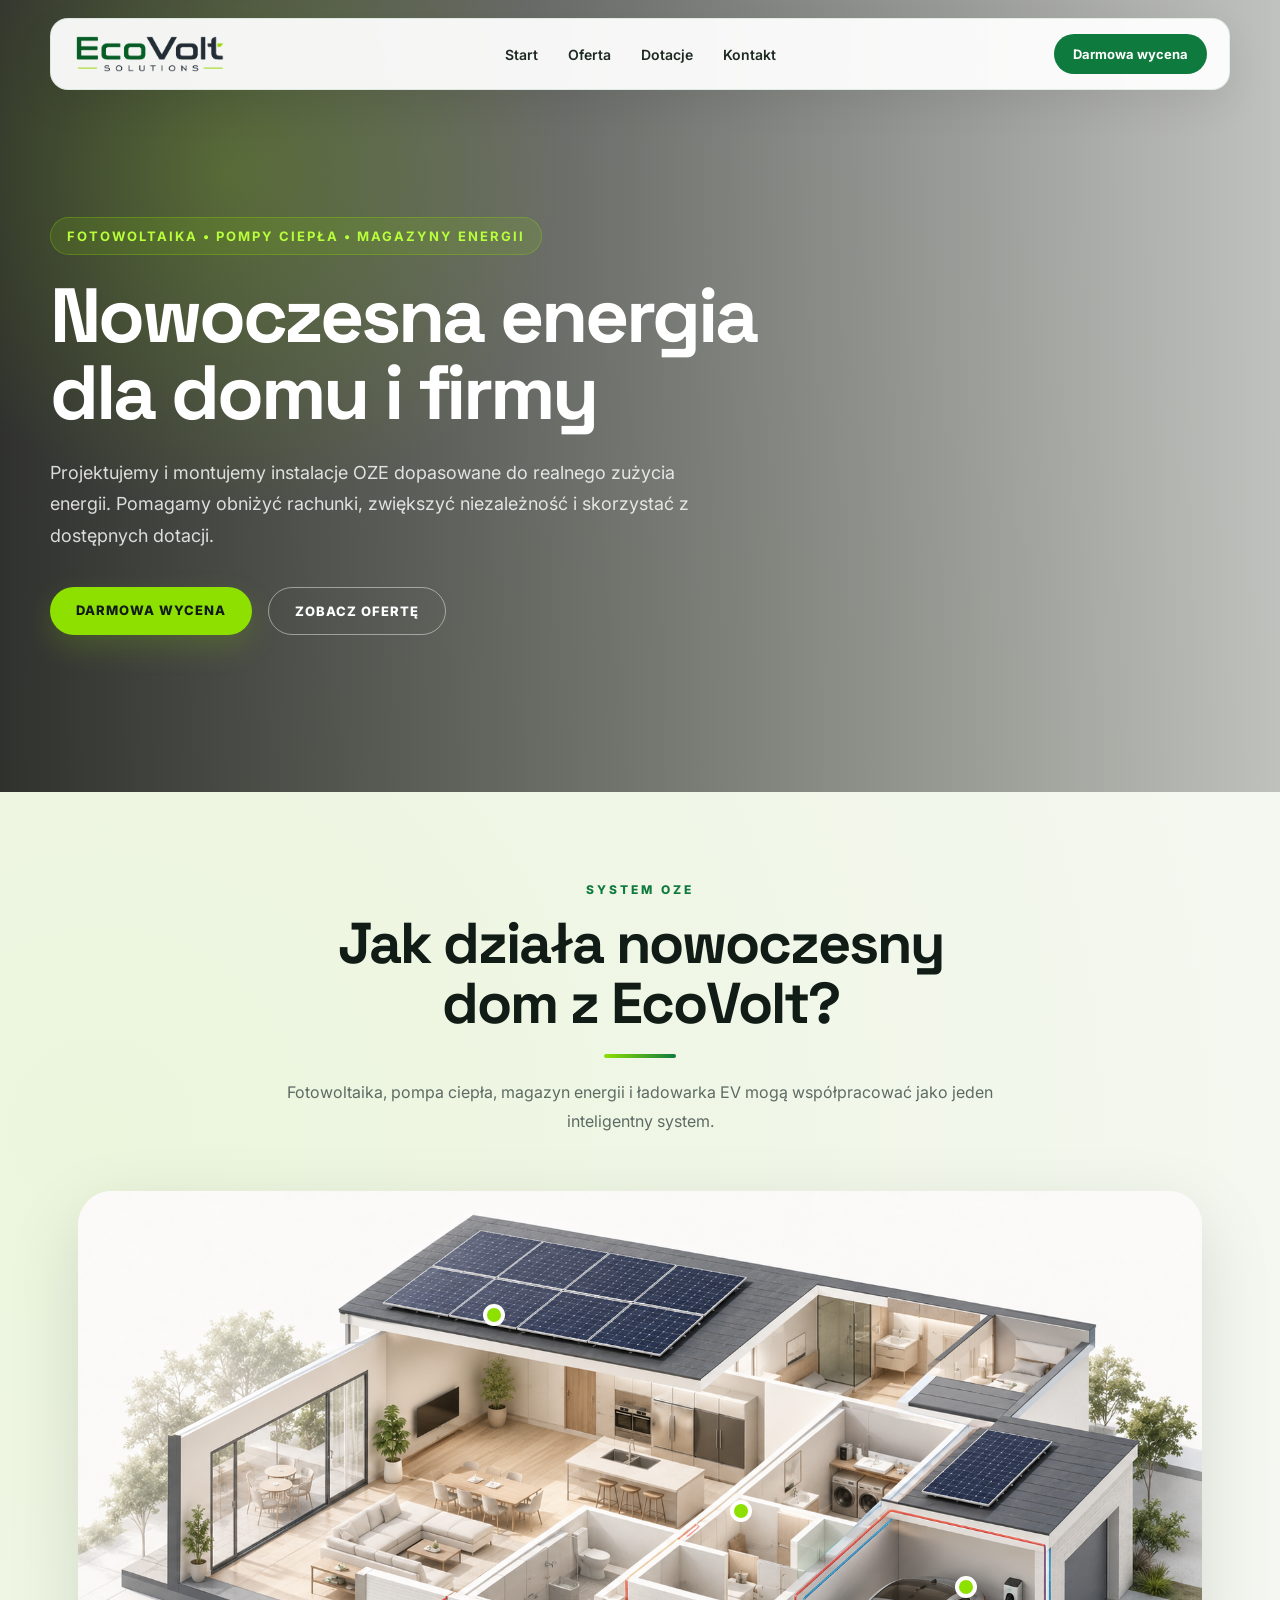
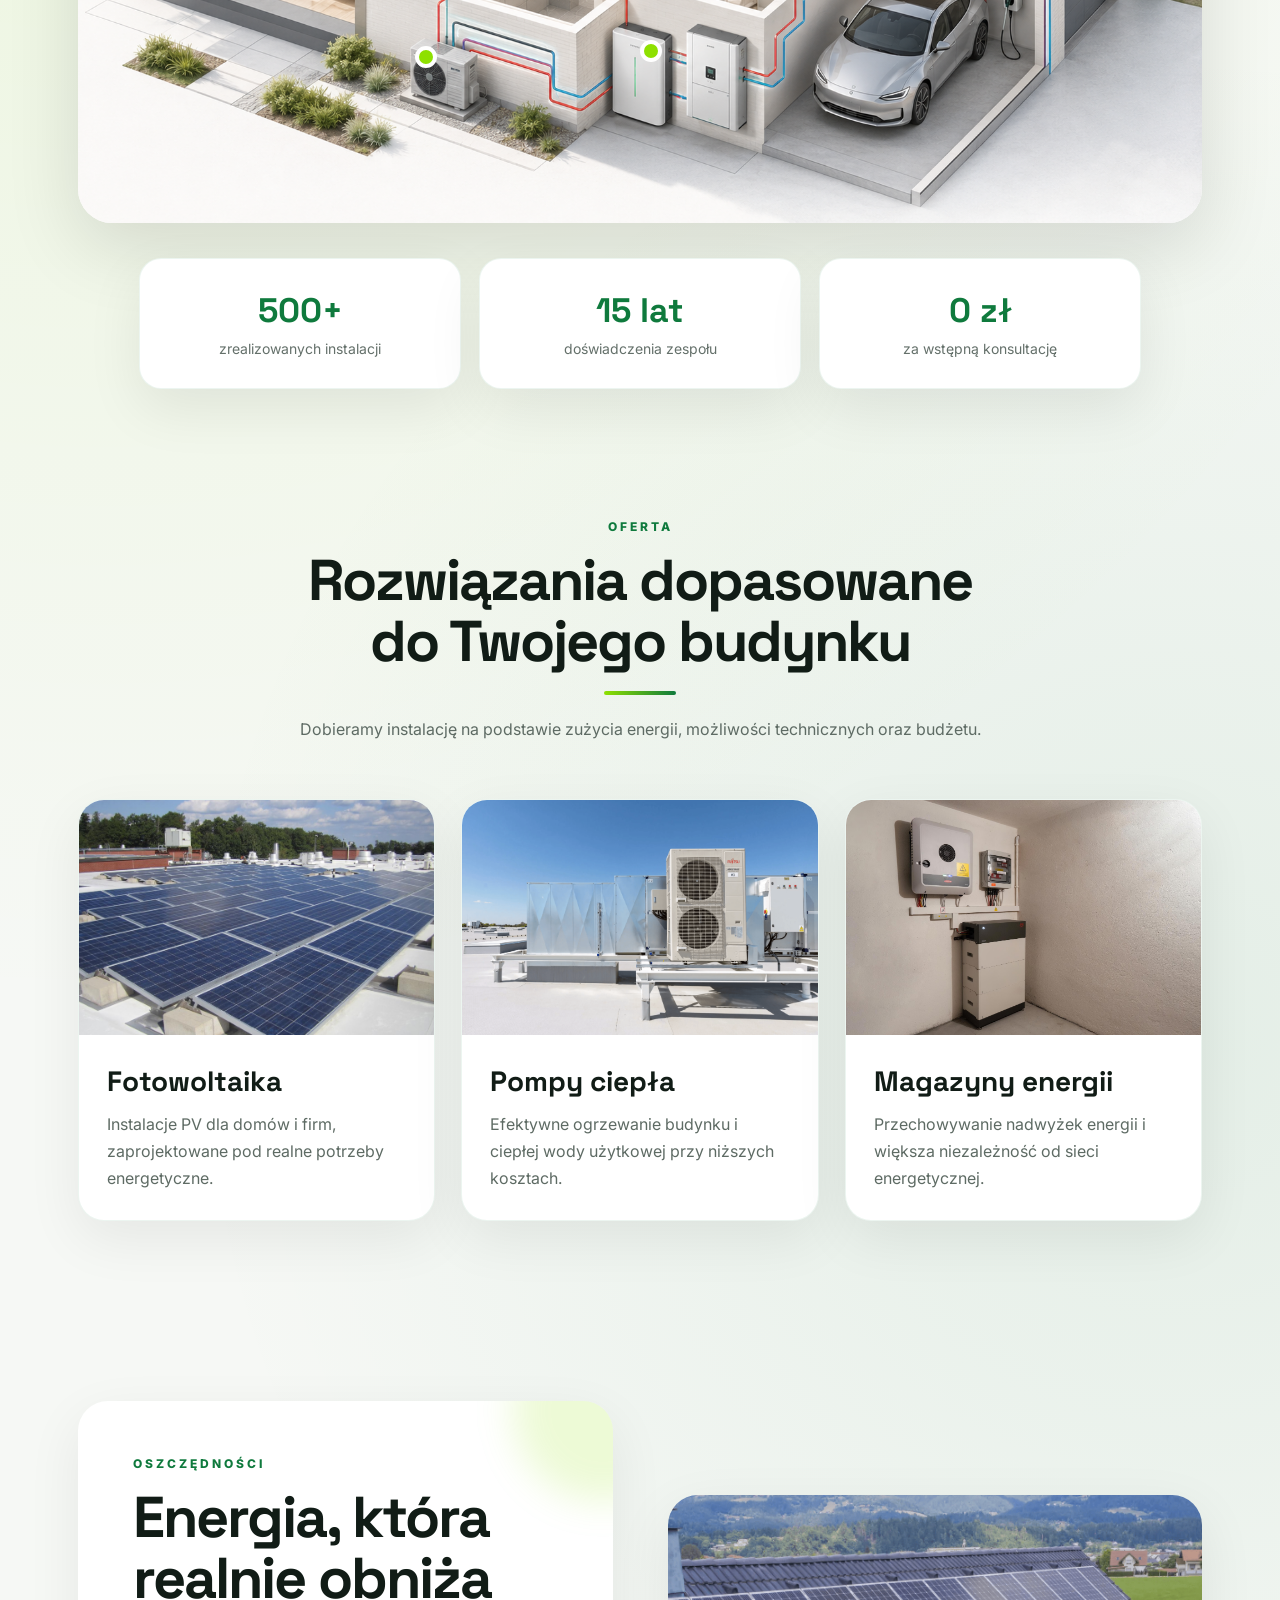
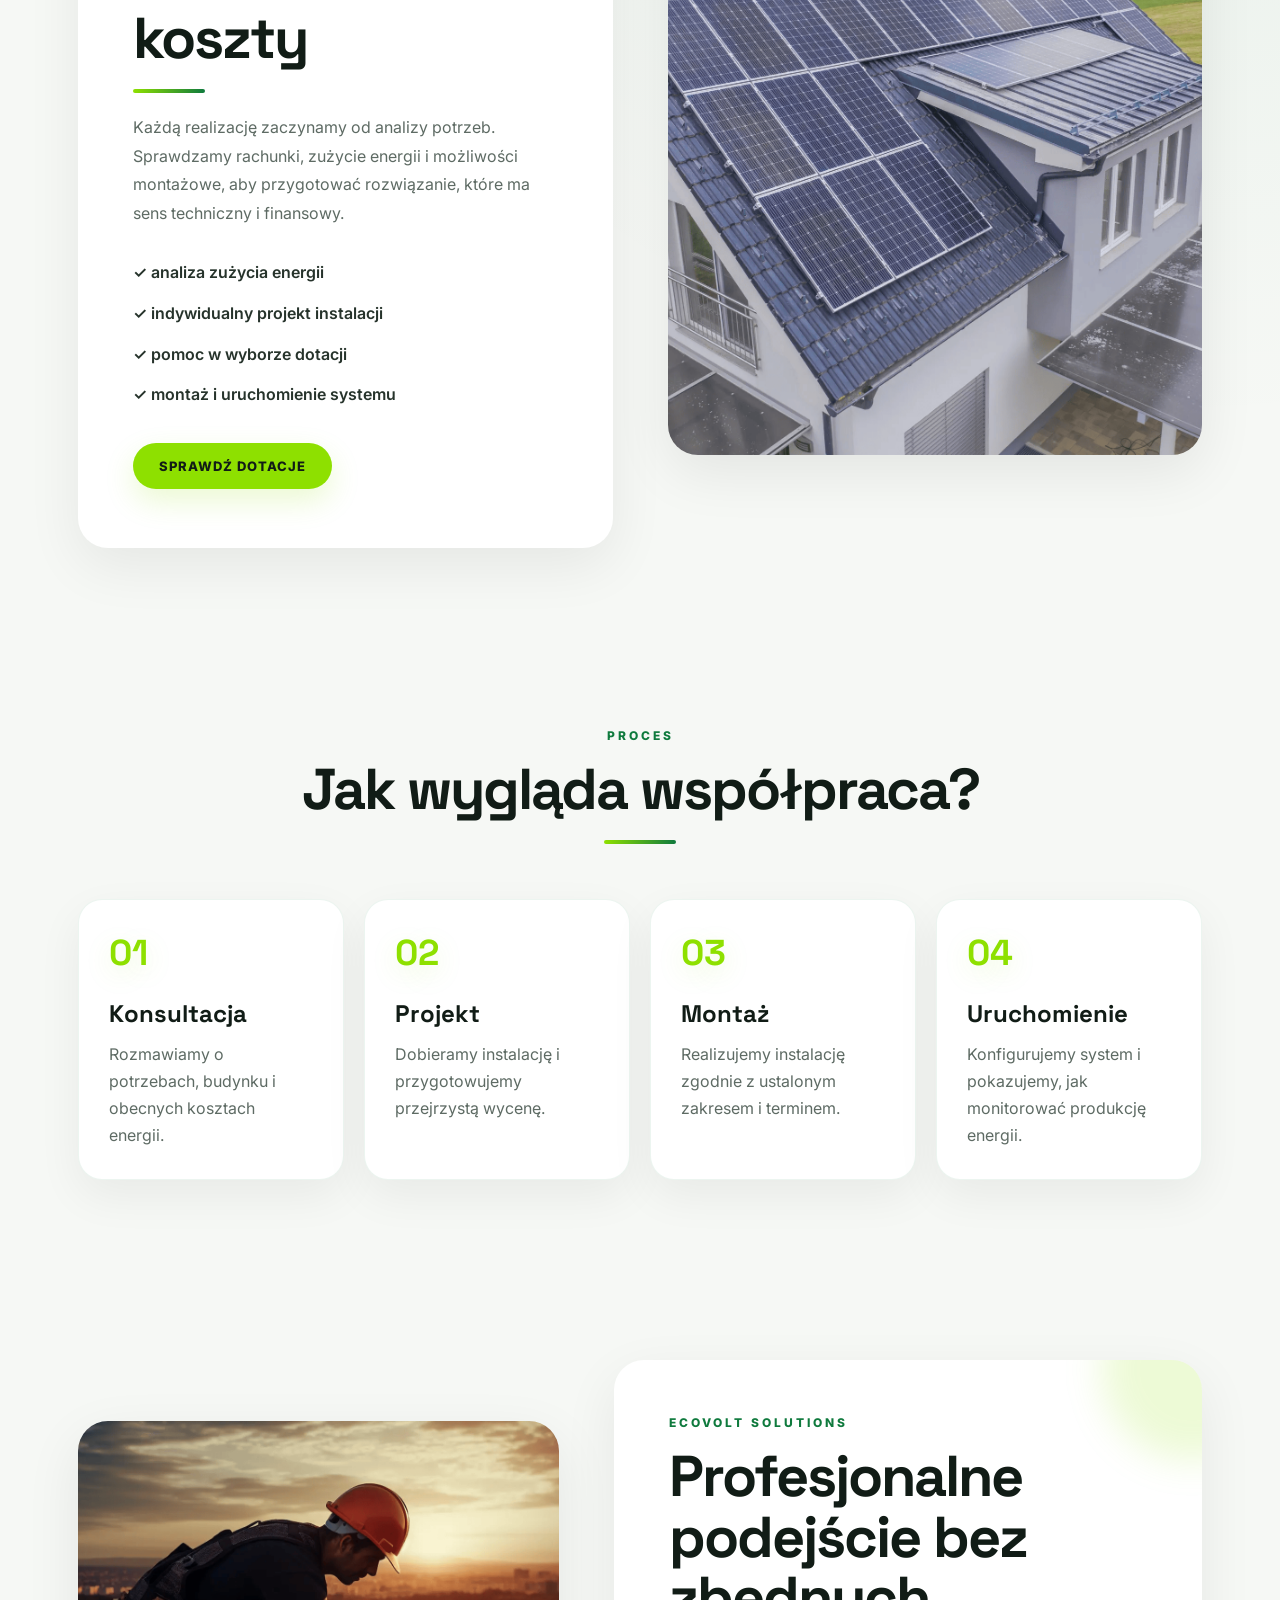
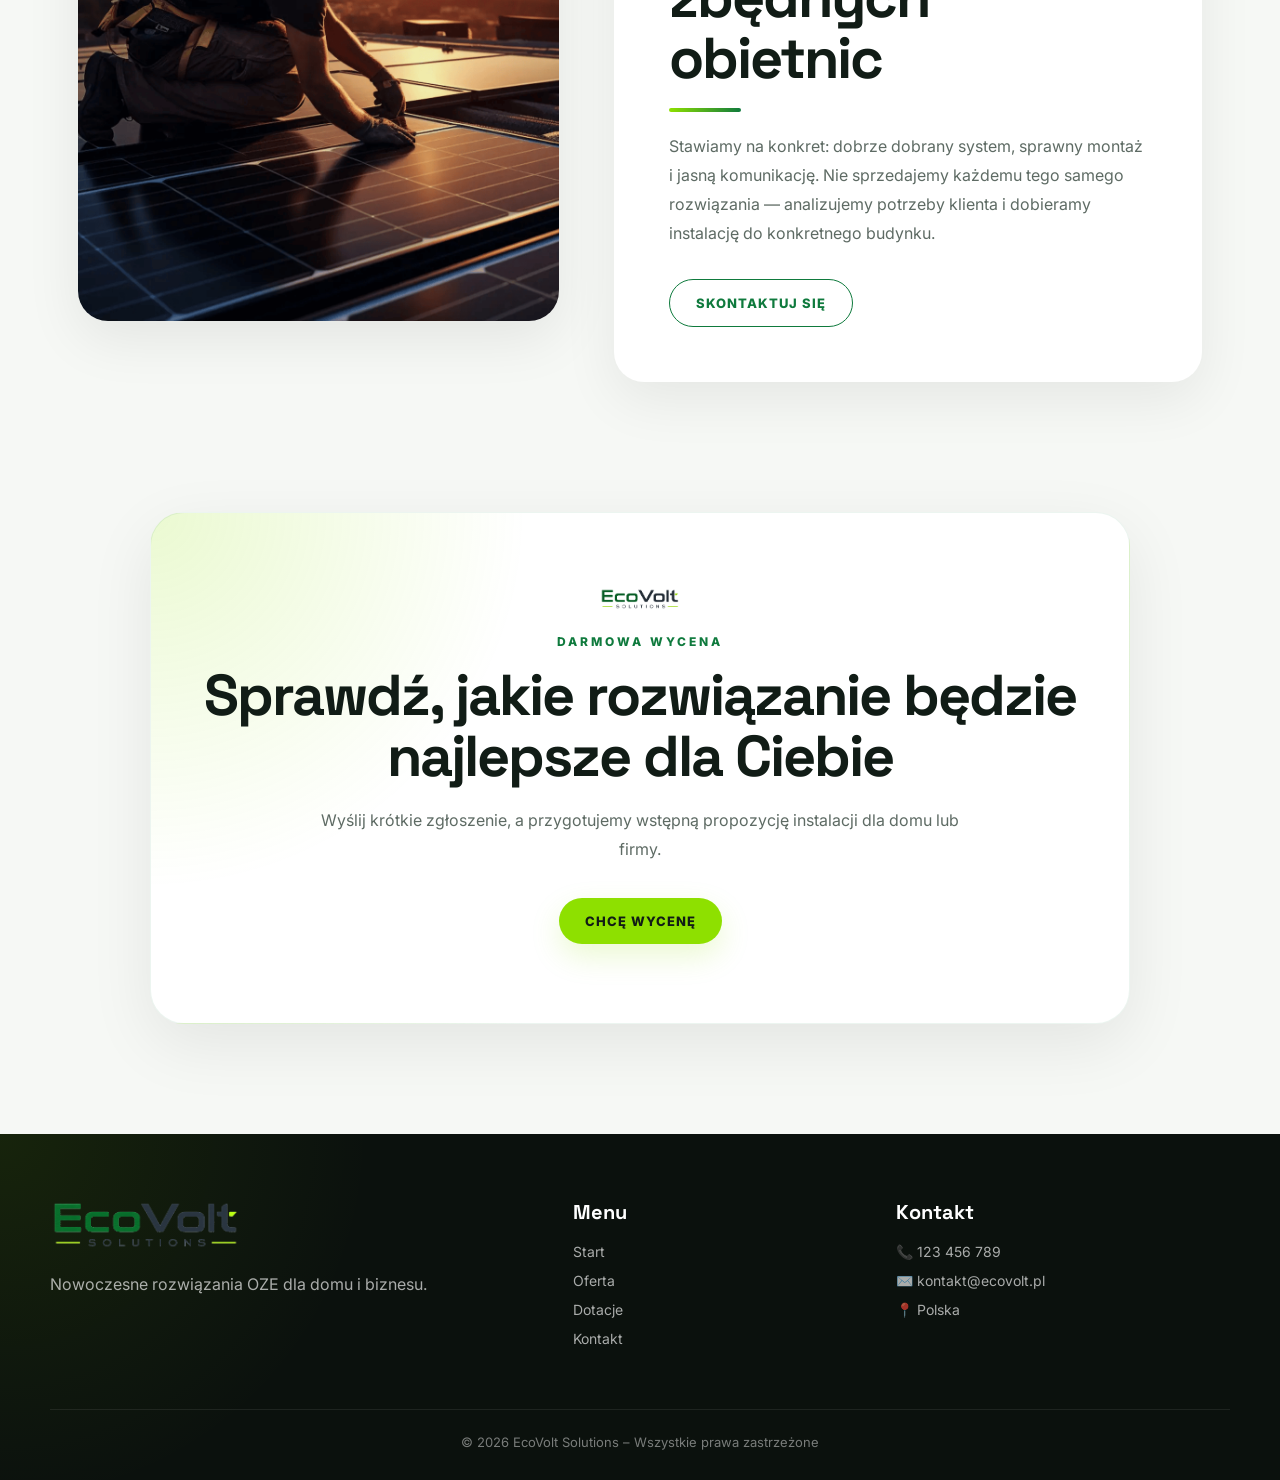
==== commit 703e1b5b: "Update index.html" ====
--- a/index.html
+++ b/index.html
@@ -56,6 +56,60 @@
   </div>
 </section>
 
+<section class="home-system">
+  <div class="section-title">
+    <span>System OZE</span>
+    <h2>Jak działa nowoczesny dom z EcoVolt?</h2>
+    <p>
+      Fotowoltaika, pompa ciepła, magazyn energii i ładowarka EV mogą współpracować jako jeden inteligentny system.
+    </p>
+  </div>
+
+  <div class="home-map">
+    <img src="home.png" alt="Nowoczesny dom z systemem OZE">
+
+    <div class="hotspot hotspot-solar">
+      <span></span>
+      <div class="hotspot-info">
+        <h3>Fotowoltaika</h3>
+        <p>Panele PV produkują energię ze słońca i obniżają rachunki za prąd.</p>
+      </div>
+    </div>
+
+    <div class="hotspot hotspot-heatpump">
+      <span></span>
+      <div class="hotspot-info">
+        <h3>Pompa ciepła</h3>
+        <p>Nowoczesne ogrzewanie domu i wody użytkowej przy niższym zużyciu energii.</p>
+      </div>
+    </div>
+
+    <div class="hotspot hotspot-battery">
+      <span></span>
+      <div class="hotspot-info">
+        <h3>Magazyn energii</h3>
+        <p>Przechowuje nadwyżki energii, żeby wykorzystać je wtedy, gdy są potrzebne.</p>
+      </div>
+    </div>
+
+    <div class="hotspot hotspot-ev">
+      <span></span>
+      <div class="hotspot-info">
+        <h3>Ładowarka EV</h3>
+        <p>Ładowanie samochodu energią z własnej instalacji fotowoltaicznej.</p>
+      </div>
+    </div>
+
+    <div class="hotspot hotspot-control">
+      <span></span>
+      <div class="hotspot-info">
+        <h3>Sterowanie energią</h3>
+        <p>System pomaga zarządzać produkcją, zużyciem i magazynowaniem energii.</p>
+      </div>
+    </div>
+  </div>
+</section>
+
 <section class="stats">
   <div>
     <strong>500+</strong>
@@ -108,59 +162,7 @@
     </article>
   </div>
 </section>
-<section class="home-system">
-  <div class="section-title">
-    <span>System OZE</span>
-    <h2>Jak działa nowoczesny dom z EcoVolt?</h2>
-    <p>
-      Fotowoltaika, pompa ciepła, magazyn energii i ładowarka EV mogą współpracować jako jeden inteligentny system.
-    </p>
-  </div>
-
-  <div class="home-map">
-    <img src="home.png" alt="Nowoczesny dom z systemem OZE">
-
-    <div class="hotspot hotspot-solar">
-      <span></span>
-      <div class="hotspot-info">
-        <h3>Fotowoltaika</h3>
-        <p>Panele PV produkują energię ze słońca i obniżają rachunki za prąd.</p>
-      </div>
-    </div>
-
-    <div class="hotspot hotspot-heatpump">
-      <span></span>
-      <div class="hotspot-info">
-        <h3>Pompa ciepła</h3>
-        <p>Nowoczesne ogrzewanie domu i wody użytkowej przy niższym zużyciu energii.</p>
-      </div>
-    </div>
-
-    <div class="hotspot hotspot-battery">
-      <span></span>
-      <div class="hotspot-info">
-        <h3>Magazyn energii</h3>
-        <p>Przechowuje nadwyżki energii, żeby wykorzystać je wtedy, gdy są potrzebne.</p>
-      </div>
-    </div>
-
-    <div class="hotspot hotspot-ev">
-      <span></span>
-      <div class="hotspot-info">
-        <h3>Ładowarka EV</h3>
-        <p>Ładowanie samochodu energią z własnej instalacji fotowoltaicznej.</p>
-      </div>
-    </div>
-
-    <div class="hotspot hotspot-control">
-      <span></span>
-      <div class="hotspot-info">
-        <h3>Sterowanie energią</h3>
-        <p>System pomaga zarządzać produkcją, zużyciem i magazynowaniem energii.</p>
-      </div>
-    </div>
-  </div>
-</section>
+
 <section class="section split">
   <div class="split-text">
     <span>Oszczędności</span>
@@ -240,7 +242,7 @@
 </section>
 
 <section class="cta">
-  <img src="logo.png" alt="EcoVolt icon">
+  <img src="logo.png" alt="EcoVolt Solutions">
   <span>Darmowa wycena</span>
   <h2>Sprawdź, jakie rozwiązanie będzie najlepsze dla Ciebie</h2>
   <p>
--- a/style.css
+++ b/style.css
@@ -1759,3 +1759,144 @@
     min-height: 380px;
   }
 }
+/* ===== INTERACTIVE HOME SYSTEM ===== */
+
+.home-system {
+  max-width: 1180px;
+  margin: 0 auto;
+  padding: 90px 28px;
+}
+
+.home-map {
+  position: relative;
+  border-radius: 34px;
+  overflow: hidden;
+  box-shadow: 0 24px 75px rgba(0,0,0,0.12);
+  background: #fff;
+}
+
+.home-map img {
+  width: 100%;
+  height: auto;
+  display: block;
+}
+
+/* punkty */
+.hotspot {
+  position: absolute;
+  z-index: 5;
+}
+
+.hotspot > span {
+  width: 22px;
+  height: 22px;
+  background: #8ee000;
+  border: 4px solid #fff;
+  border-radius: 50%;
+  display: block;
+  cursor: pointer;
+  box-shadow: 0 0 0 0 rgba(142, 224, 0, 0.7);
+  animation: hotspotPulse 2s infinite;
+}
+
+@keyframes hotspotPulse {
+  0% {
+    box-shadow: 0 0 0 0 rgba(142, 224, 0, 0.7);
+  }
+
+  70% {
+    box-shadow: 0 0 0 18px rgba(142, 224, 0, 0);
+  }
+
+  100% {
+    box-shadow: 0 0 0 0 rgba(142, 224, 0, 0);
+  }
+}
+
+.hotspot-info {
+  position: absolute;
+  left: 50%;
+  bottom: 34px;
+  transform: translateX(-50%) translateY(10px);
+  width: 240px;
+  background: rgba(17, 28, 22, 0.96);
+  color: #fff;
+  padding: 18px;
+  border-radius: 18px;
+  opacity: 0;
+  visibility: hidden;
+  transition: 0.3s ease;
+  pointer-events: none;
+  box-shadow: 0 18px 45px rgba(0,0,0,0.25);
+}
+
+.hotspot-info h3 {
+  font-family: 'Space Grotesk', sans-serif;
+  font-size: 20px;
+  margin-bottom: 8px;
+  color: #8ee000;
+}
+
+.hotspot-info p {
+  font-size: 13px;
+  line-height: 1.6;
+  color: rgba(255,255,255,0.82);
+}
+
+.hotspot:hover .hotspot-info {
+  opacity: 1;
+  visibility: visible;
+  transform: translateX(-50%) translateY(0);
+}
+
+/* pozycje kropek na grafice */
+.hotspot-solar {
+  top: 18%;
+  left: 36%;
+}
+
+.hotspot-heatpump {
+  top: 72%;
+  left: 30%;
+}
+
+.hotspot-battery {
+  top: 71%;
+  left: 50%;
+}
+
+.hotspot-ev {
+  top: 61%;
+  left: 78%;
+}
+
+.hotspot-control {
+  top: 49%;
+  left: 58%;
+}
+
+/* mobile */
+@media (max-width: 760px) {
+  .home-system {
+    padding: 70px 22px;
+  }
+
+  .hotspot > span {
+    width: 18px;
+    height: 18px;
+    border-width: 3px;
+  }
+
+  .hotspot-info {
+    width: 200px;
+    padding: 15px;
+  }
+
+  .hotspot-info h3 {
+    font-size: 17px;
+  }
+
+  .hotspot-info p {
+    font-size: 12px;
+  }
+}
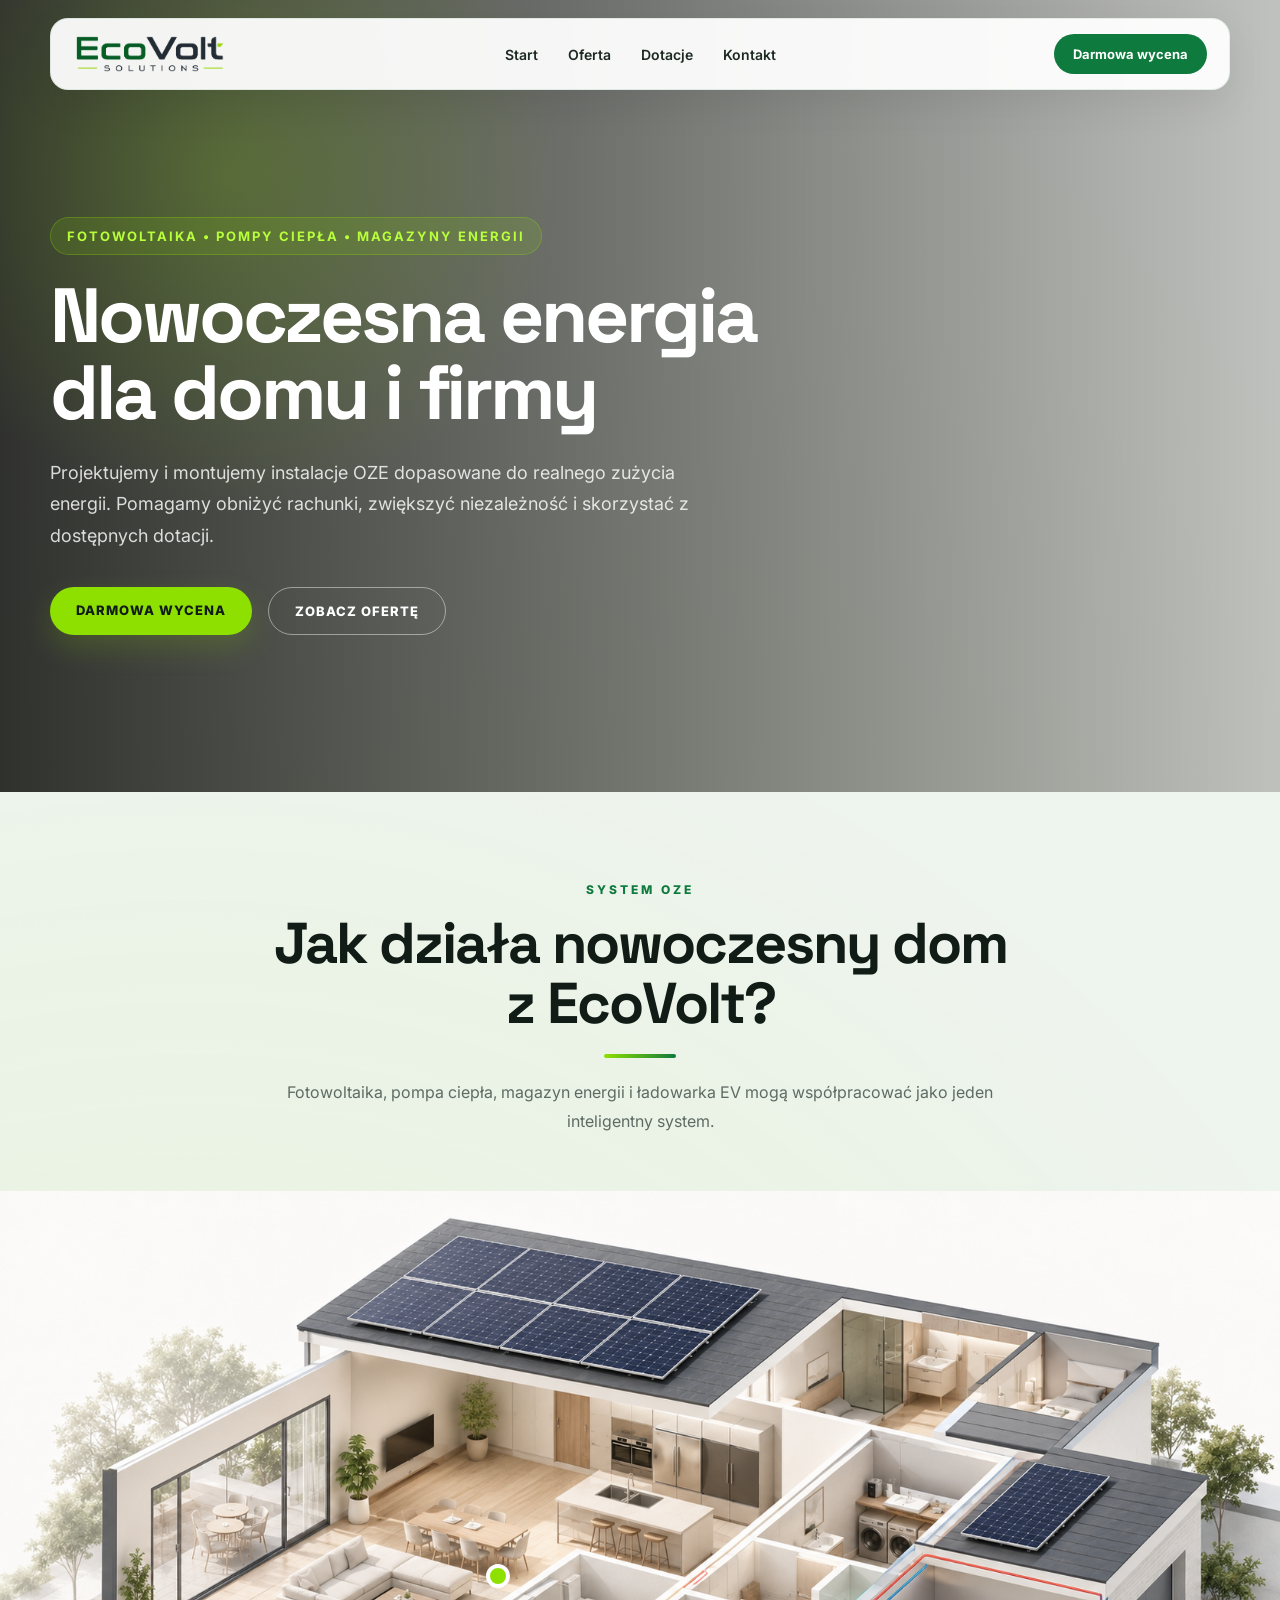
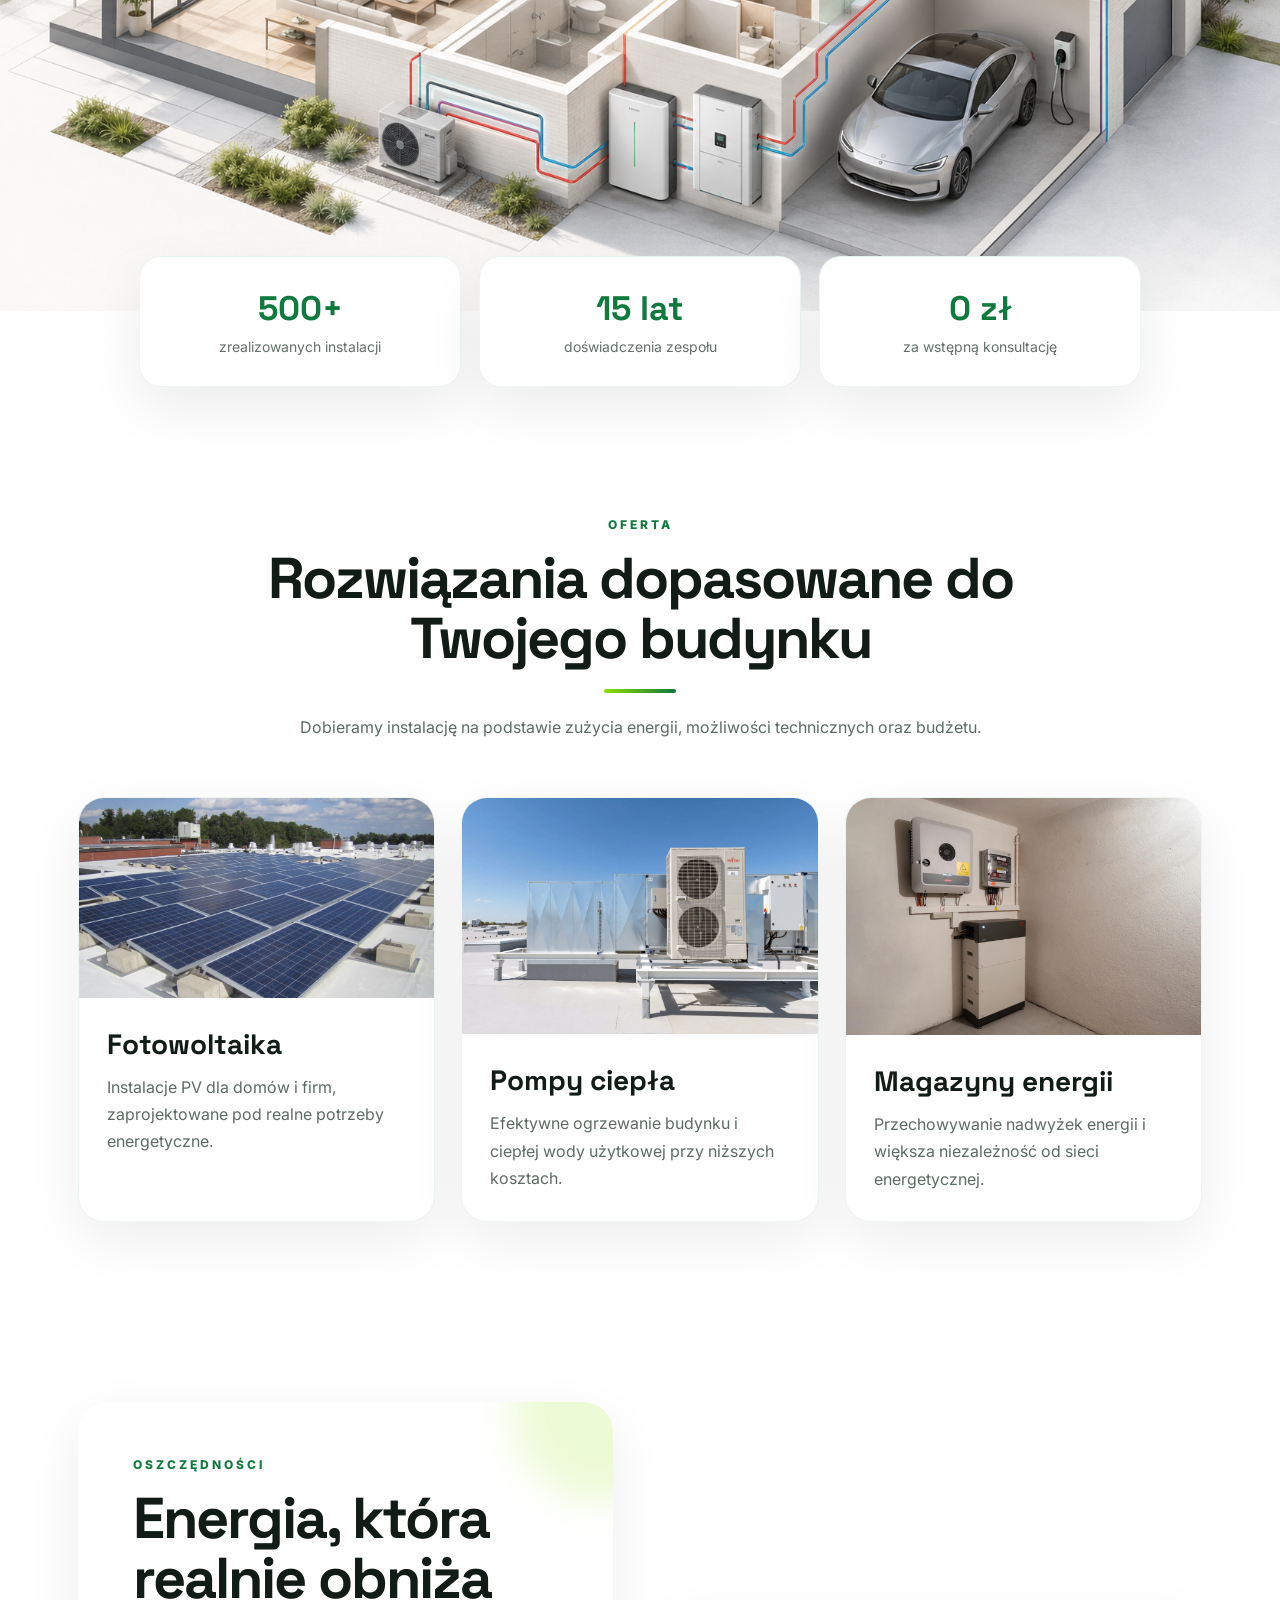
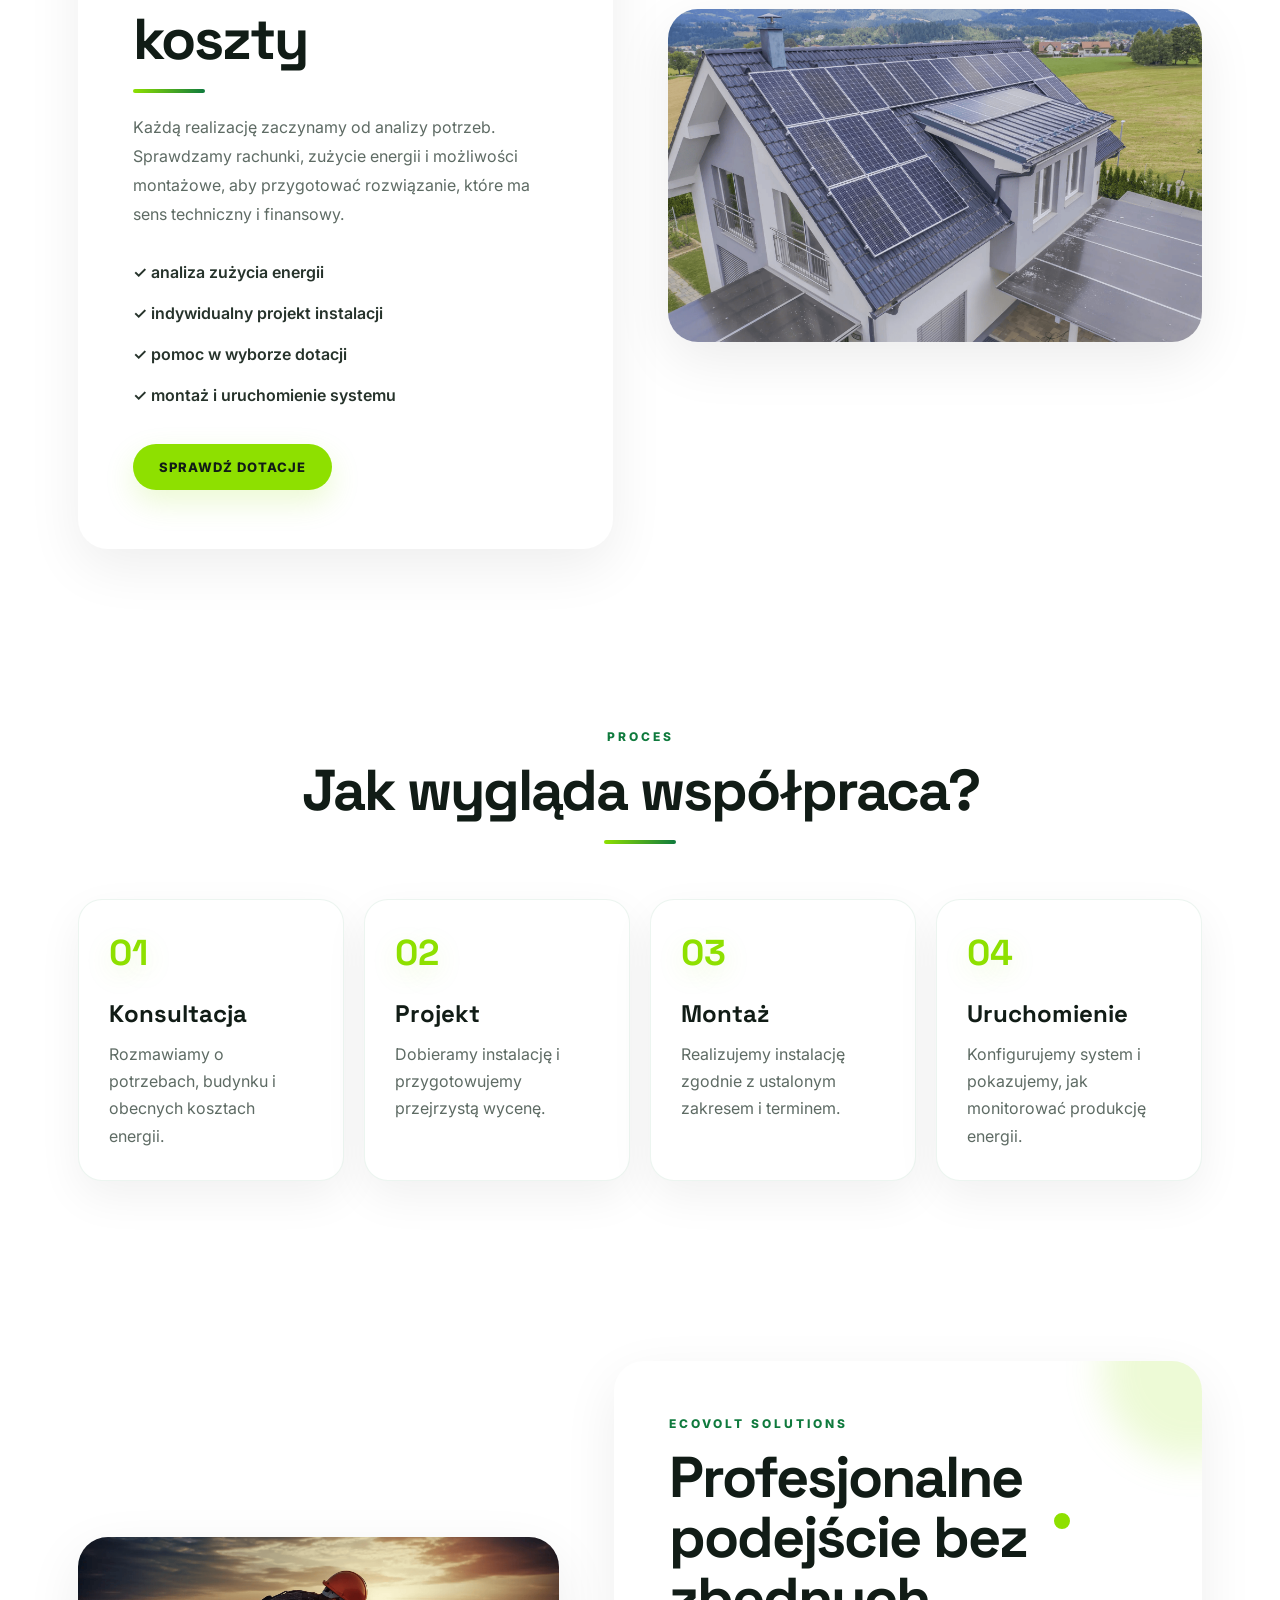
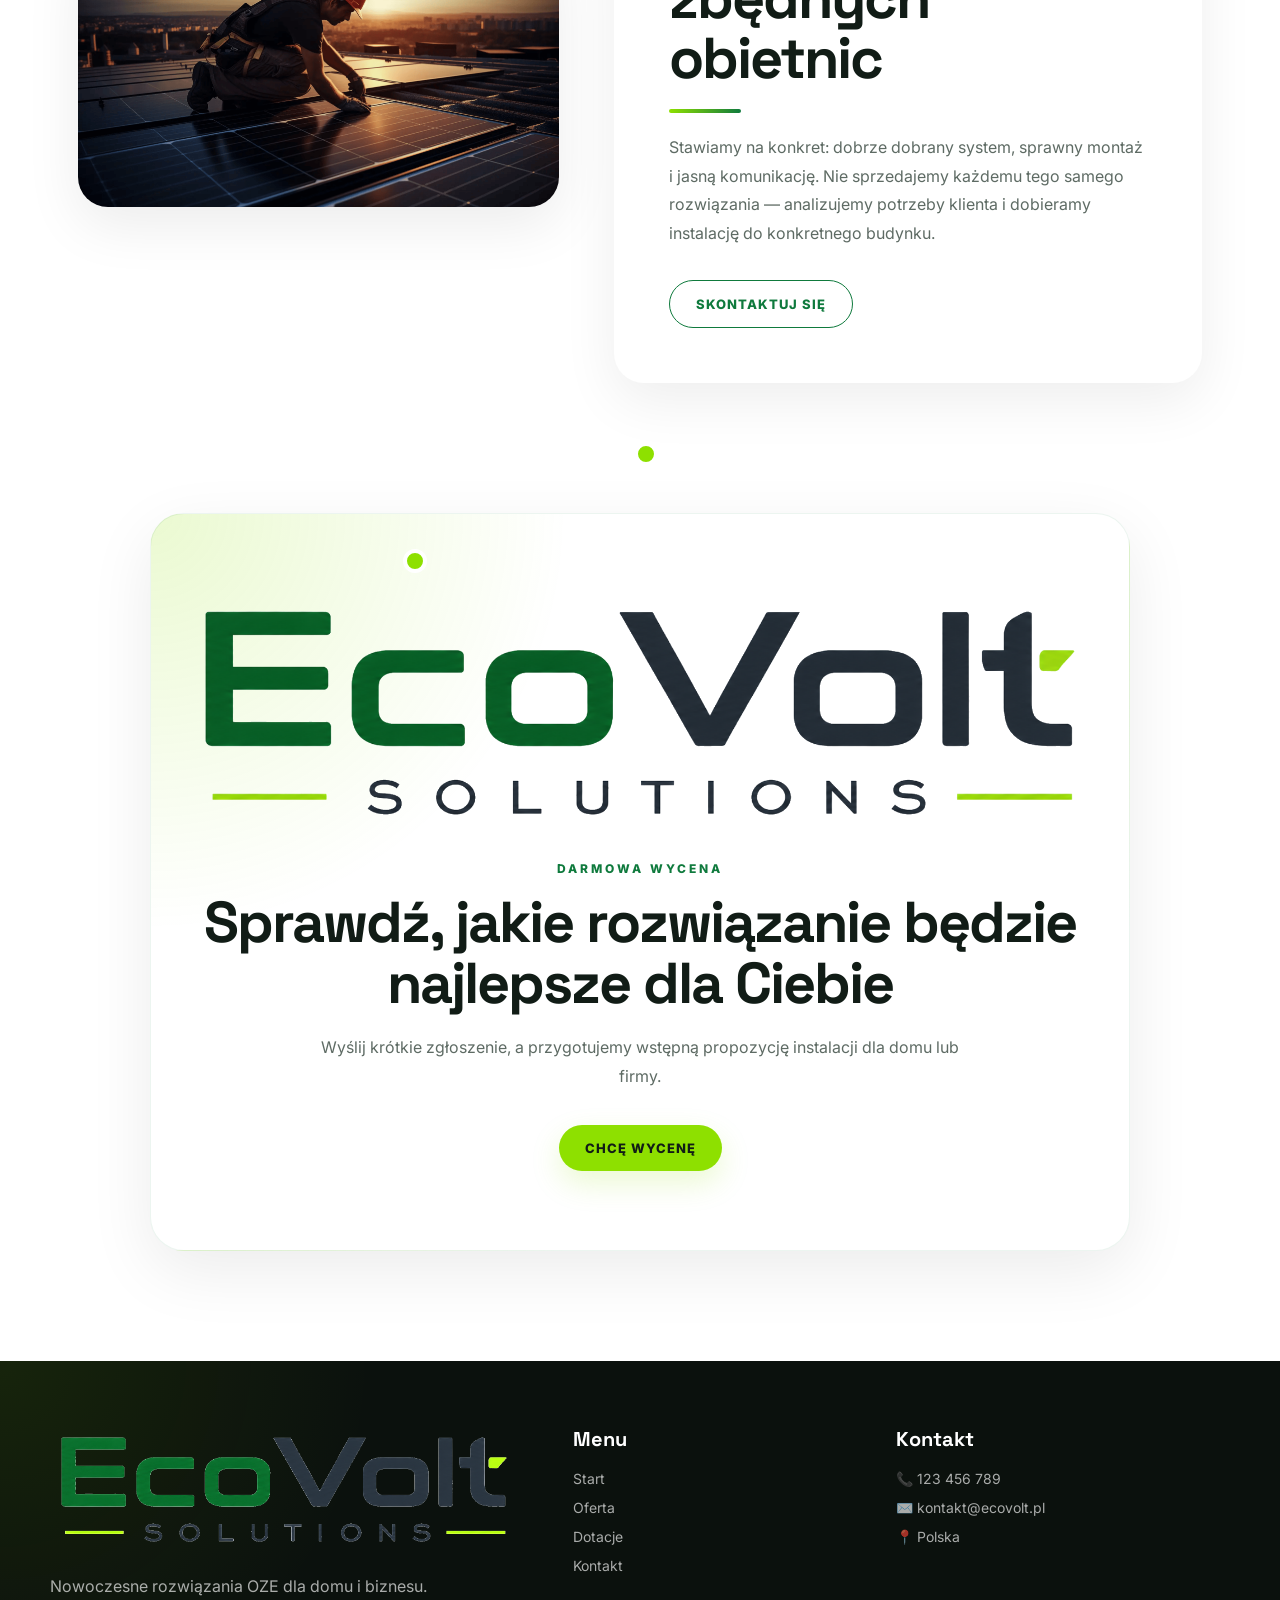
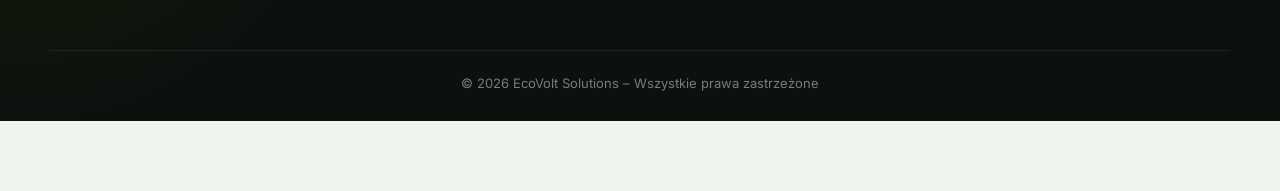
==== commit f46979e0: "Update index.html" ====
--- a/index.html
+++ b/index.html
@@ -100,15 +100,6 @@
       </div>
     </div>
 
-    <div class="hotspot hotspot-control">
-      <span></span>
-      <div class="hotspot-info">
-        <h3>Sterowanie energią</h3>
-        <p>System pomaga zarządzać produkcją, zużyciem i magazynowaniem energii.</p>
-      </div>
-    </div>
-  </div>
-</section>
 
 <section class="stats">
   <div>
--- a/style.css
+++ b/style.css
@@ -1900,3 +1900,140 @@
     font-size: 12px;
   }
 }
+/* ===== FULL WIDTH HOME SYSTEM ===== */
+
+.home-system {
+  width: 100%;
+  max-width: none;
+  margin: 0;
+  padding: 90px 0 70px;
+  background:
+    radial-gradient(circle at 15% 20%, rgba(142, 224, 0, 0.10), transparent 28%),
+    #eef4ee;
+}
+
+.home-system .section-title {
+  max-width: 820px;
+  margin: 0 auto 55px;
+  padding: 0 24px;
+}
+
+.home-map {
+  position: relative;
+  width: 100%;
+  border-radius: 0;
+  overflow: hidden;
+  box-shadow: none;
+  background: #fff;
+}
+
+.home-map img {
+  width: 100%;
+  height: auto;
+  display: block;
+}
+
+.hotspot > span {
+  width: 24px;
+  height: 24px;
+  background: #8ee000;
+  border: 4px solid #fff;
+  border-radius: 50%;
+  display: block;
+  cursor: pointer;
+  box-shadow: 0 0 0 0 rgba(142, 224, 0, 0.7);
+  animation: hotspotPulse 2s infinite;
+}
+
+.hotspot-solar {
+  top: 18%;
+  left: 33%;
+}
+
+.hotspot-heatpump {
+  top: 73%;
+  left: 28%;
+}
+
+.hotspot-battery {
+  top: 72%;
+  left: 42%;
+}
+
+.hotspot-ev {
+  top: 62%;
+  left: 76%;
+}
+
+.hotspot-control {
+  top: 48%;
+  left: 56%;
+}
+
+@media (max-width: 760px) {
+  .home-system {
+    padding: 70px 0 55px;
+  }
+
+  .home-system .section-title {
+    margin-bottom: 35px;
+  }
+
+  .hotspot > span {
+    width: 17px;
+    height: 17px;
+    border-width: 3px;
+  }
+}
+/* ===== HOTSPOT POSITION FIX ===== */
+
+.hotspot-solar {
+  top: 7%;
+  left: 11%;
+}
+
+.hotspot-heatpump {
+  top: 80%;
+  left: 3%;
+}
+
+.hotspot-battery {
+  top: 79%;
+  left: 26%;
+}
+
+.hotspot-ev {
+  top: 65%;
+  left: 82%;
+}
+
+.hotspot-control {
+  top: 47%;
+  left: 49%;
+}
+/* ===== HOTSPOT POSITION FINAL FIX ===== */
+
+.hotspot-solar {
+  top: 7%;
+  left: 38%;
+}
+
+.hotspot-heatpump {
+  top: 78%;
+  left: 31.5%;
+}
+
+.hotspot-battery {
+  top: 76%;
+  left: 49.5%;
+}
+
+.hotspot-ev {
+  top: 66%;
+  left: 82%;
+}
+
+.hotspot-control {
+  top: 46%;
+  left: 49.5%;
+}
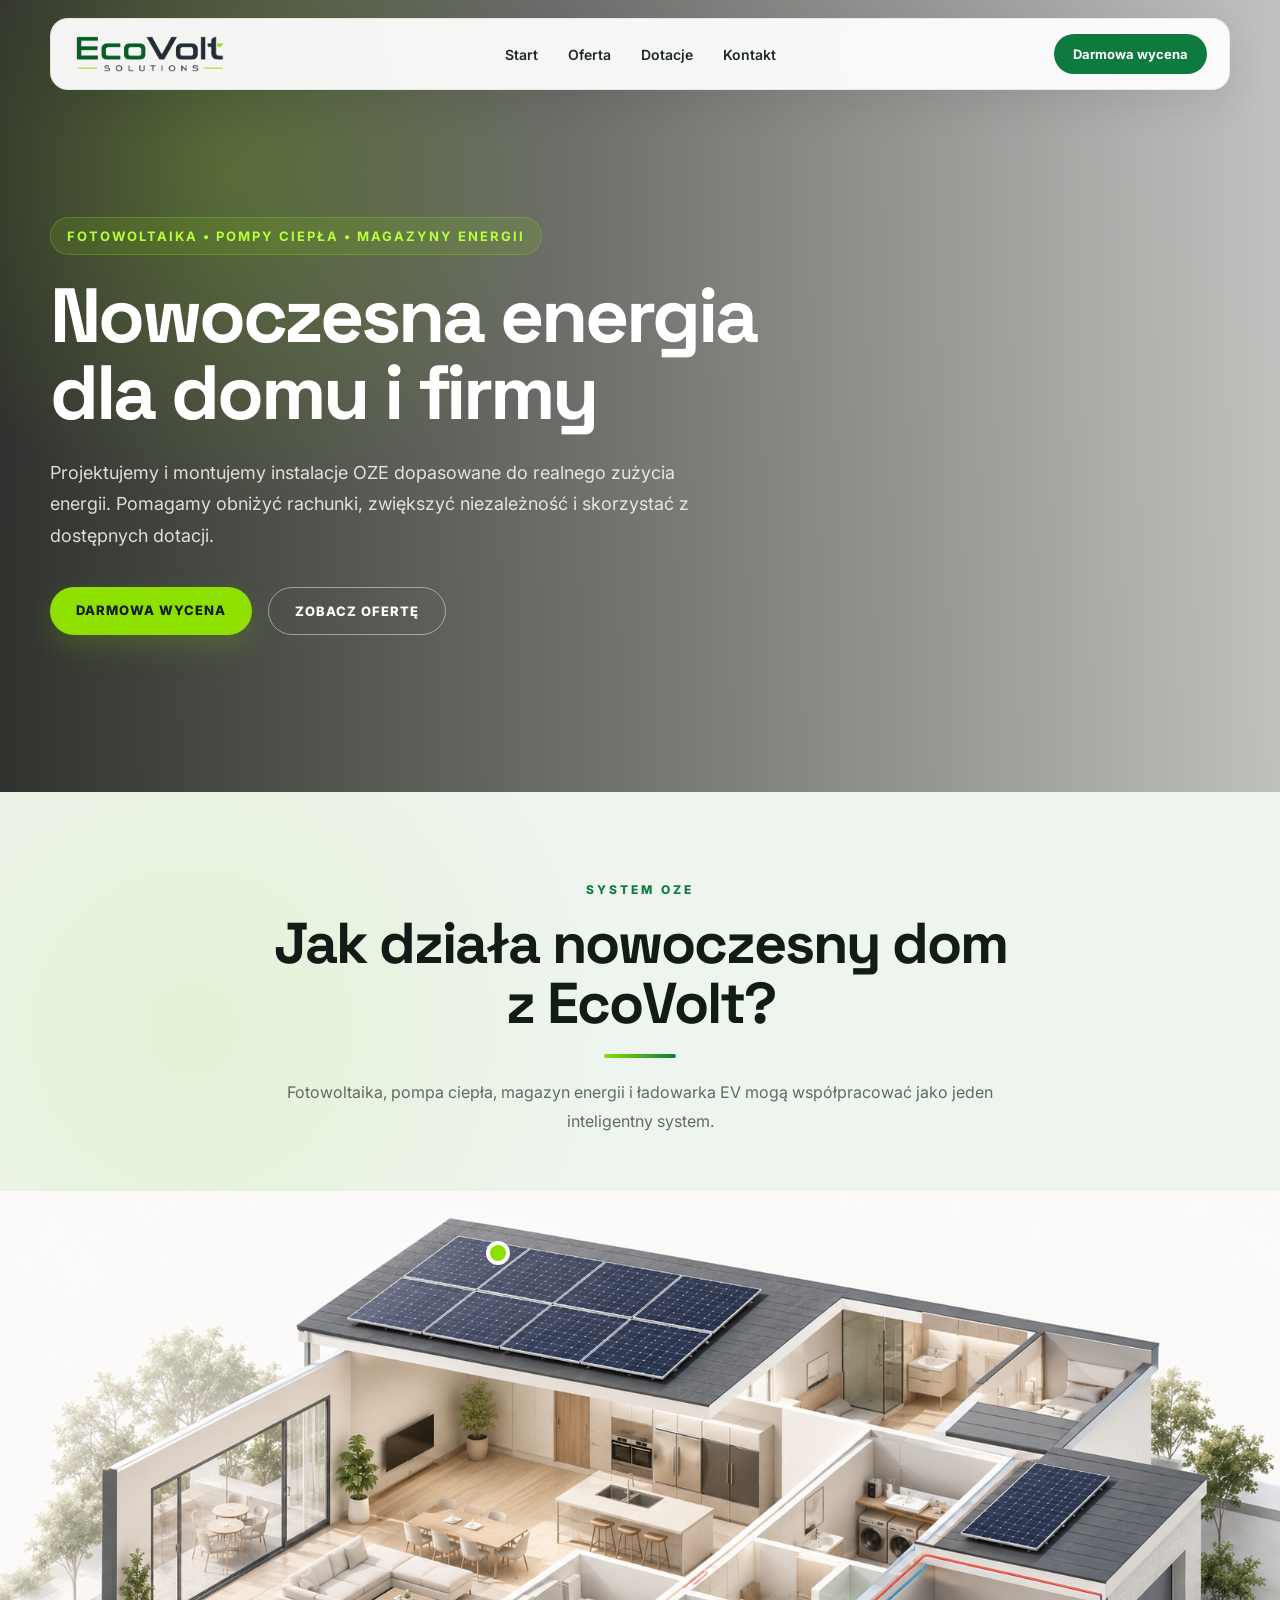
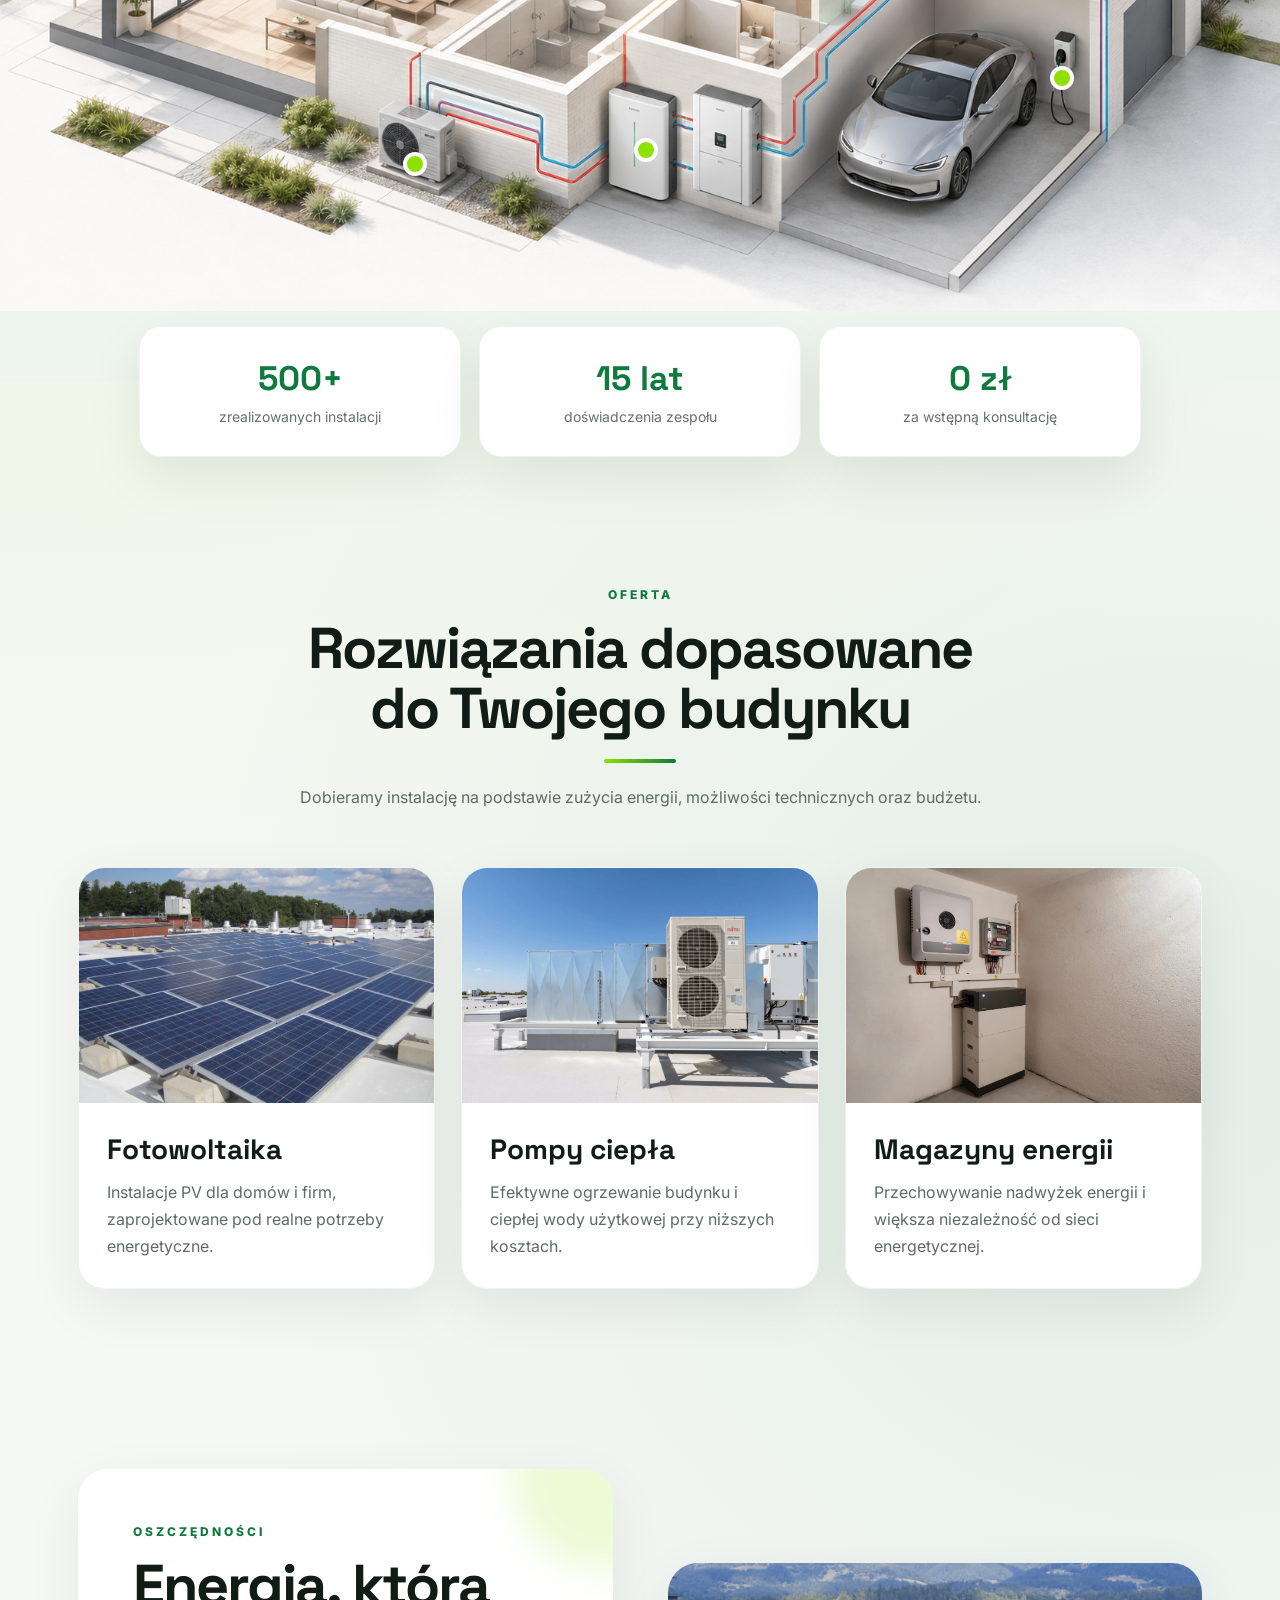
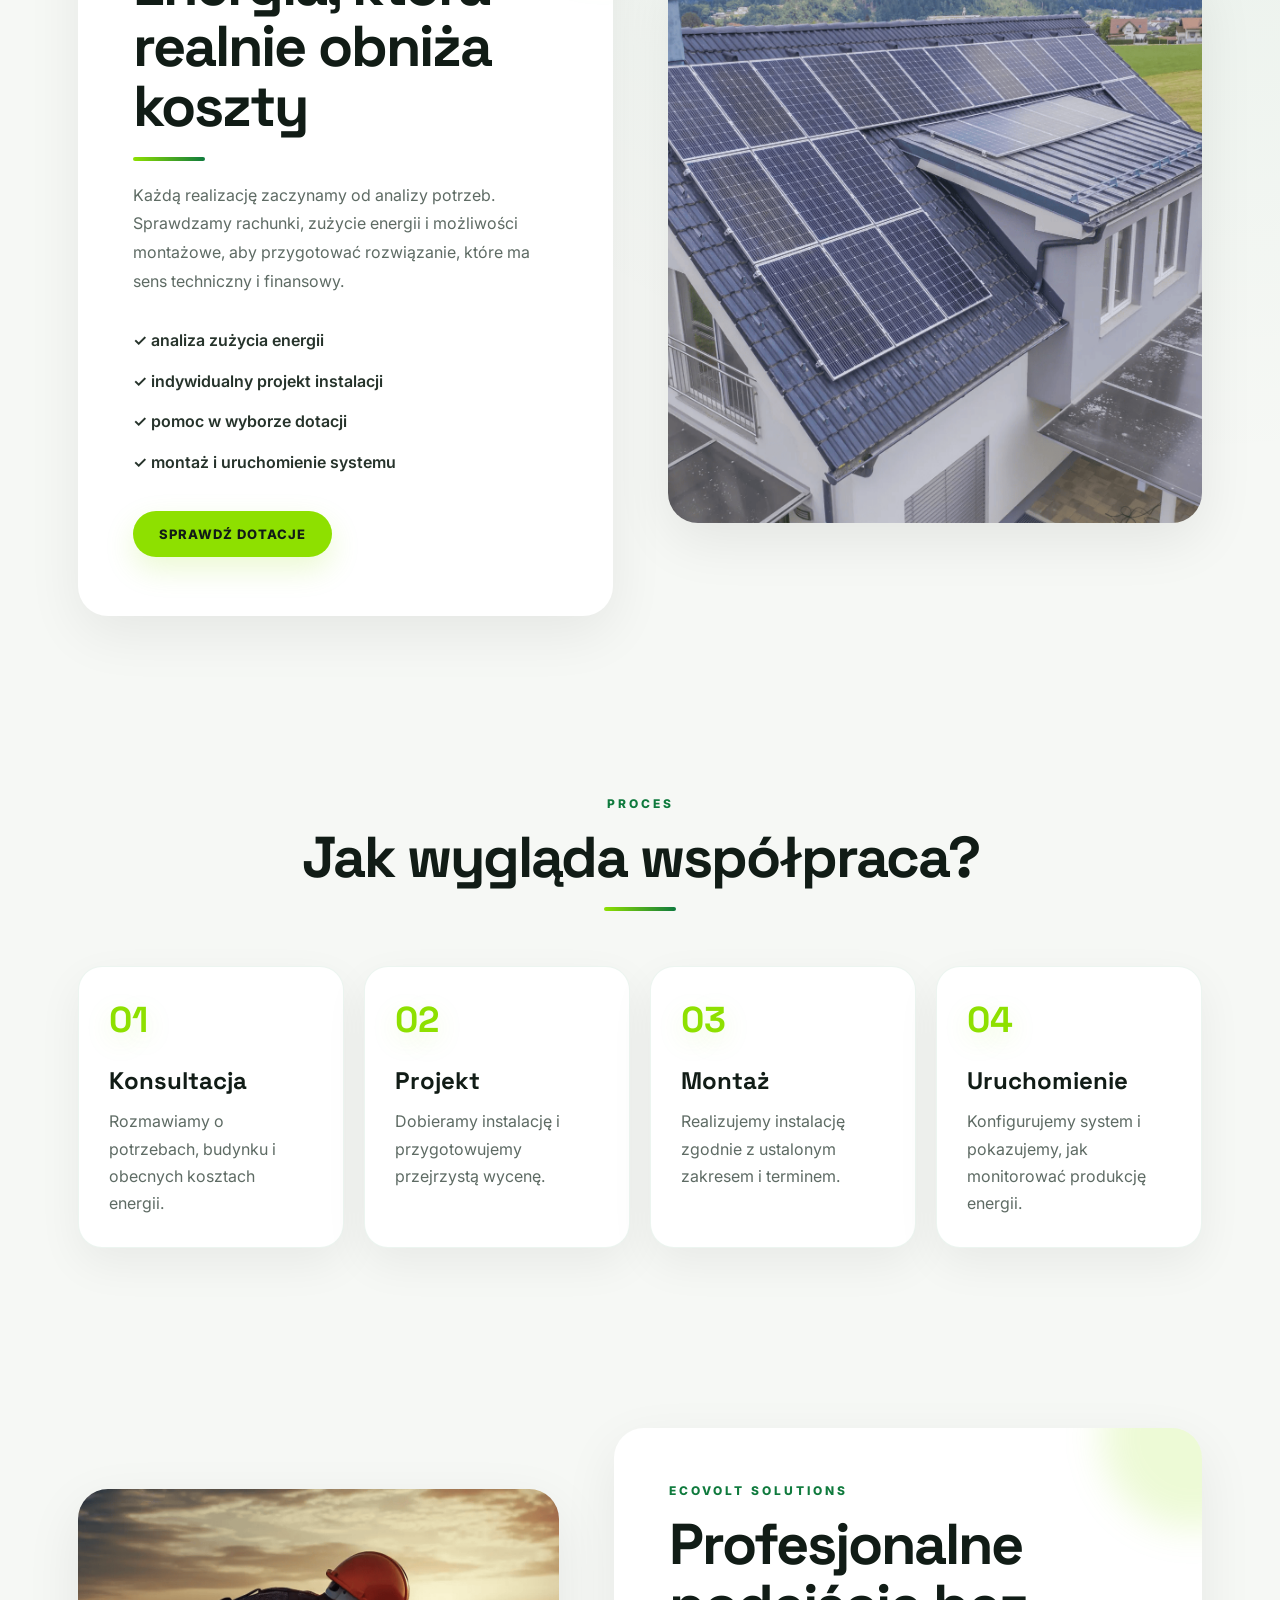
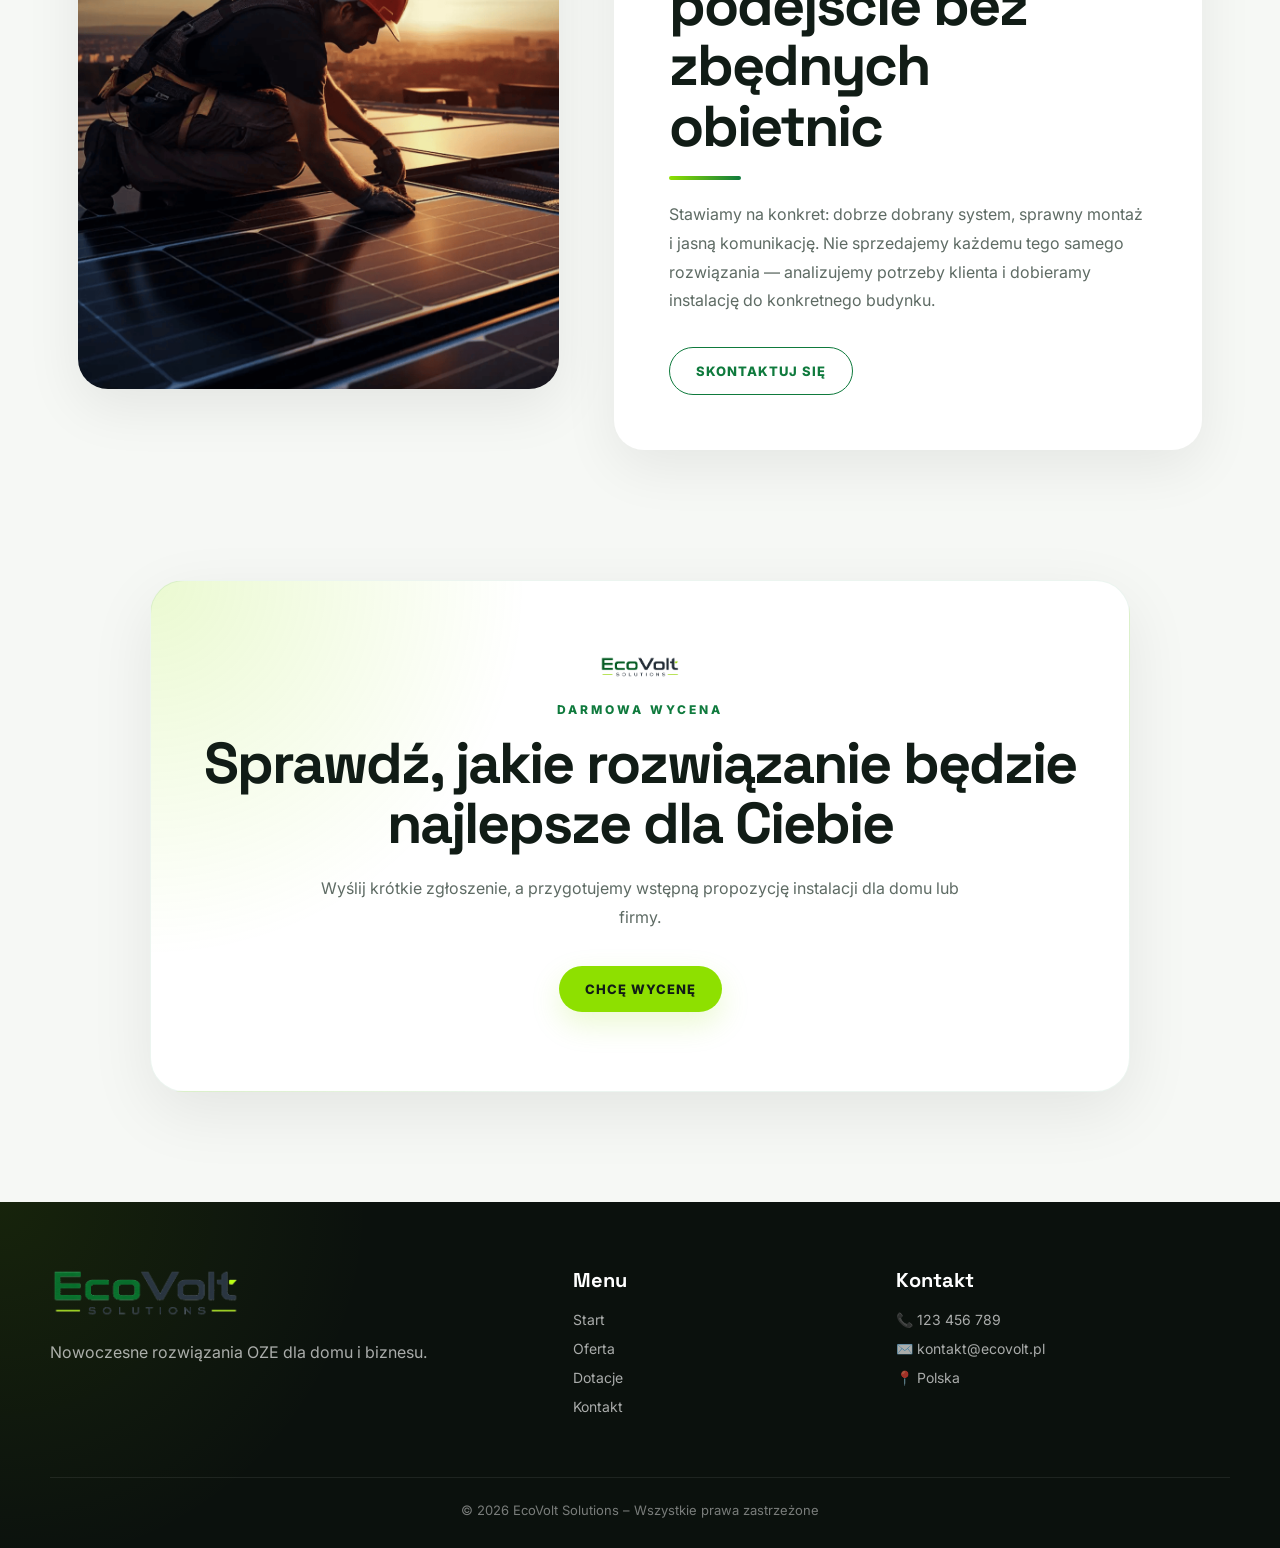
==== commit 651f2c1a: "Update index.html" ====
--- a/index.html
+++ b/index.html
@@ -99,7 +99,8 @@
         <p>Ładowanie samochodu energią z własnej instalacji fotowoltaicznej.</p>
       </div>
     </div>
-
+  </div>
+</section>
 
 <section class="stats">
   <div>
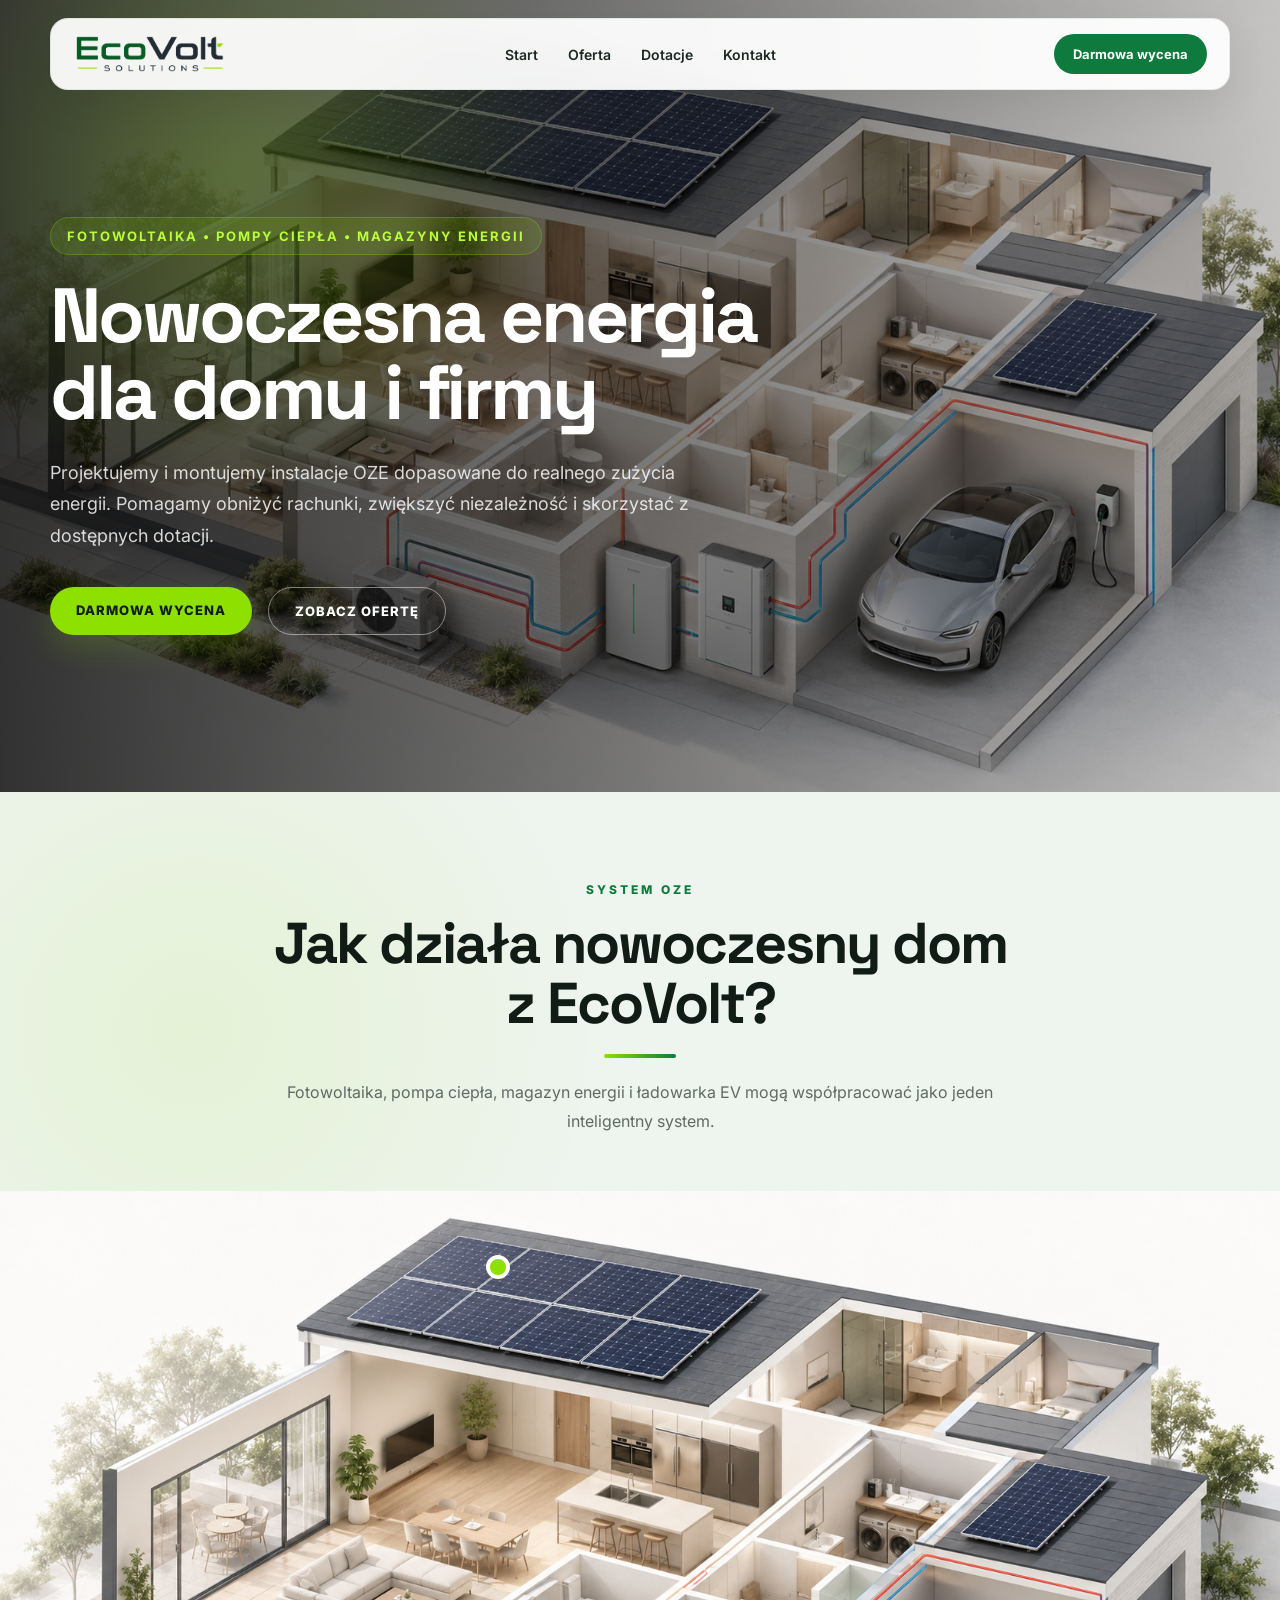
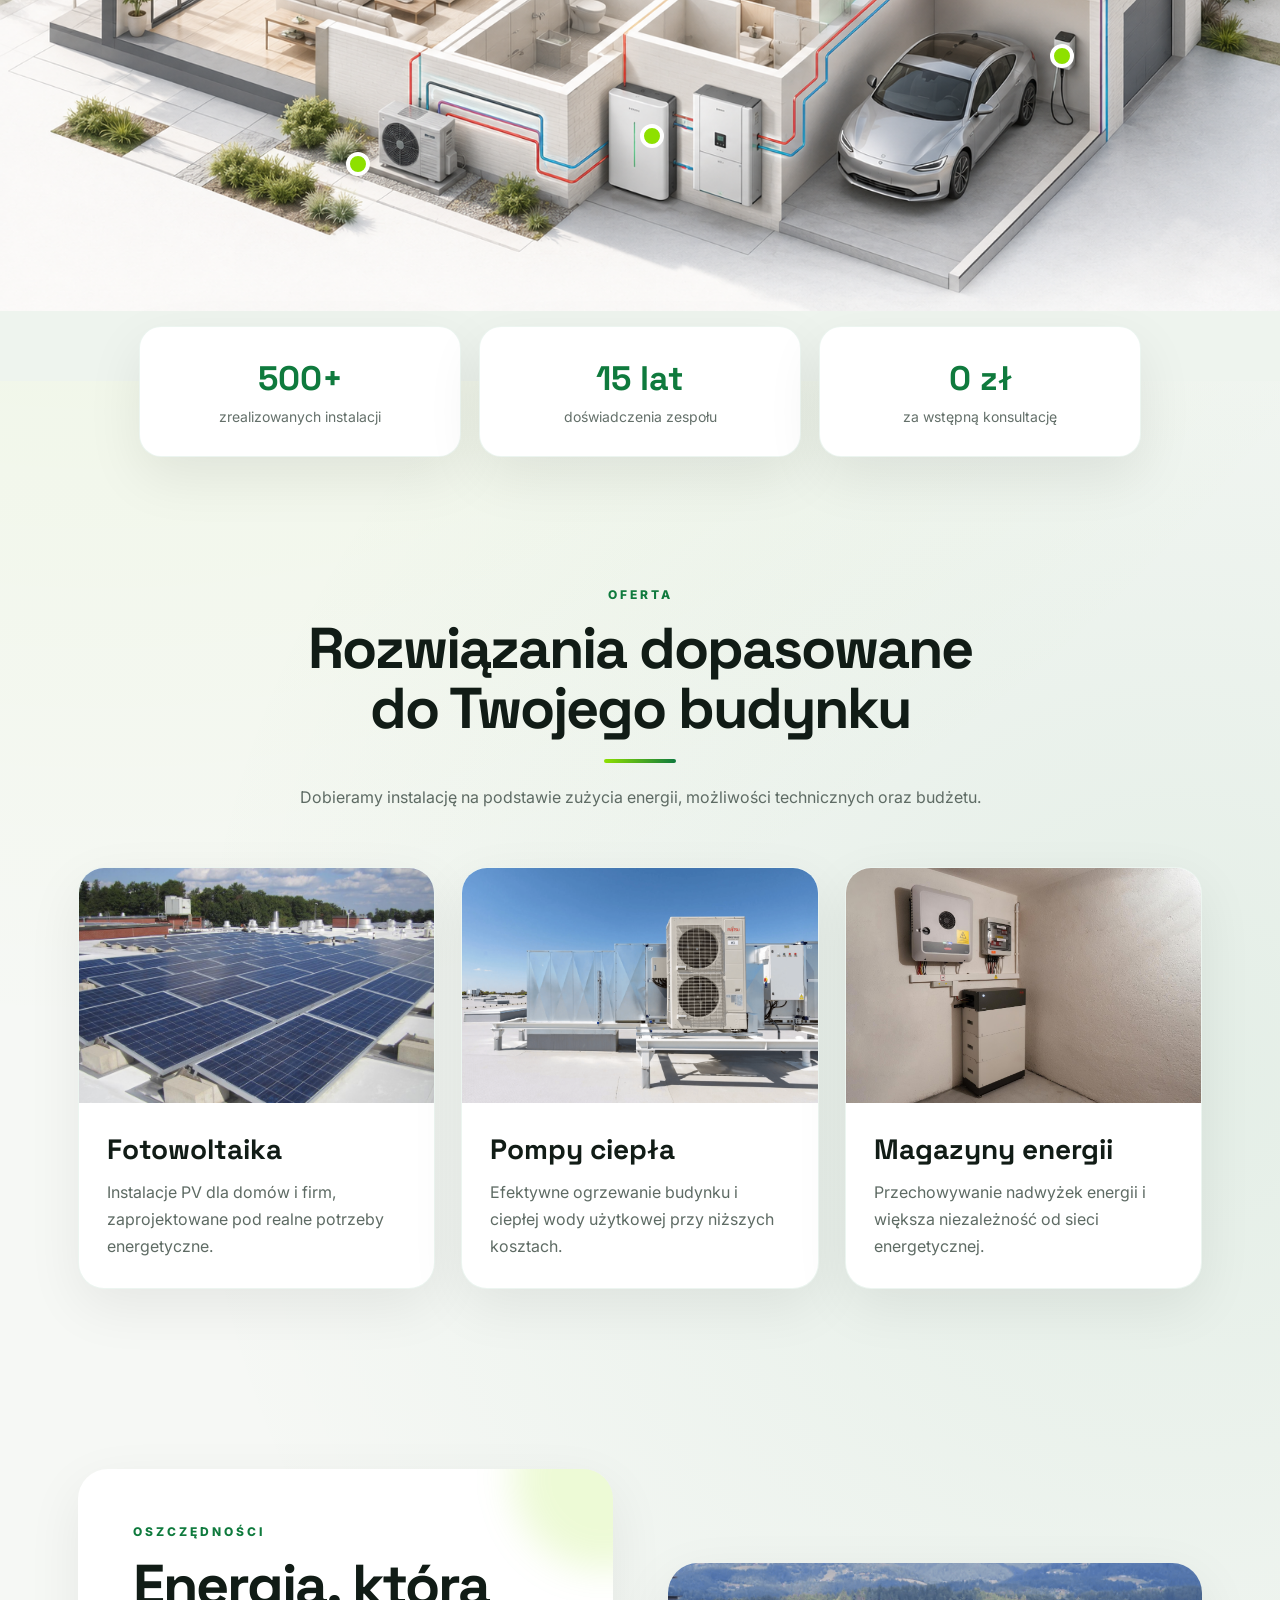
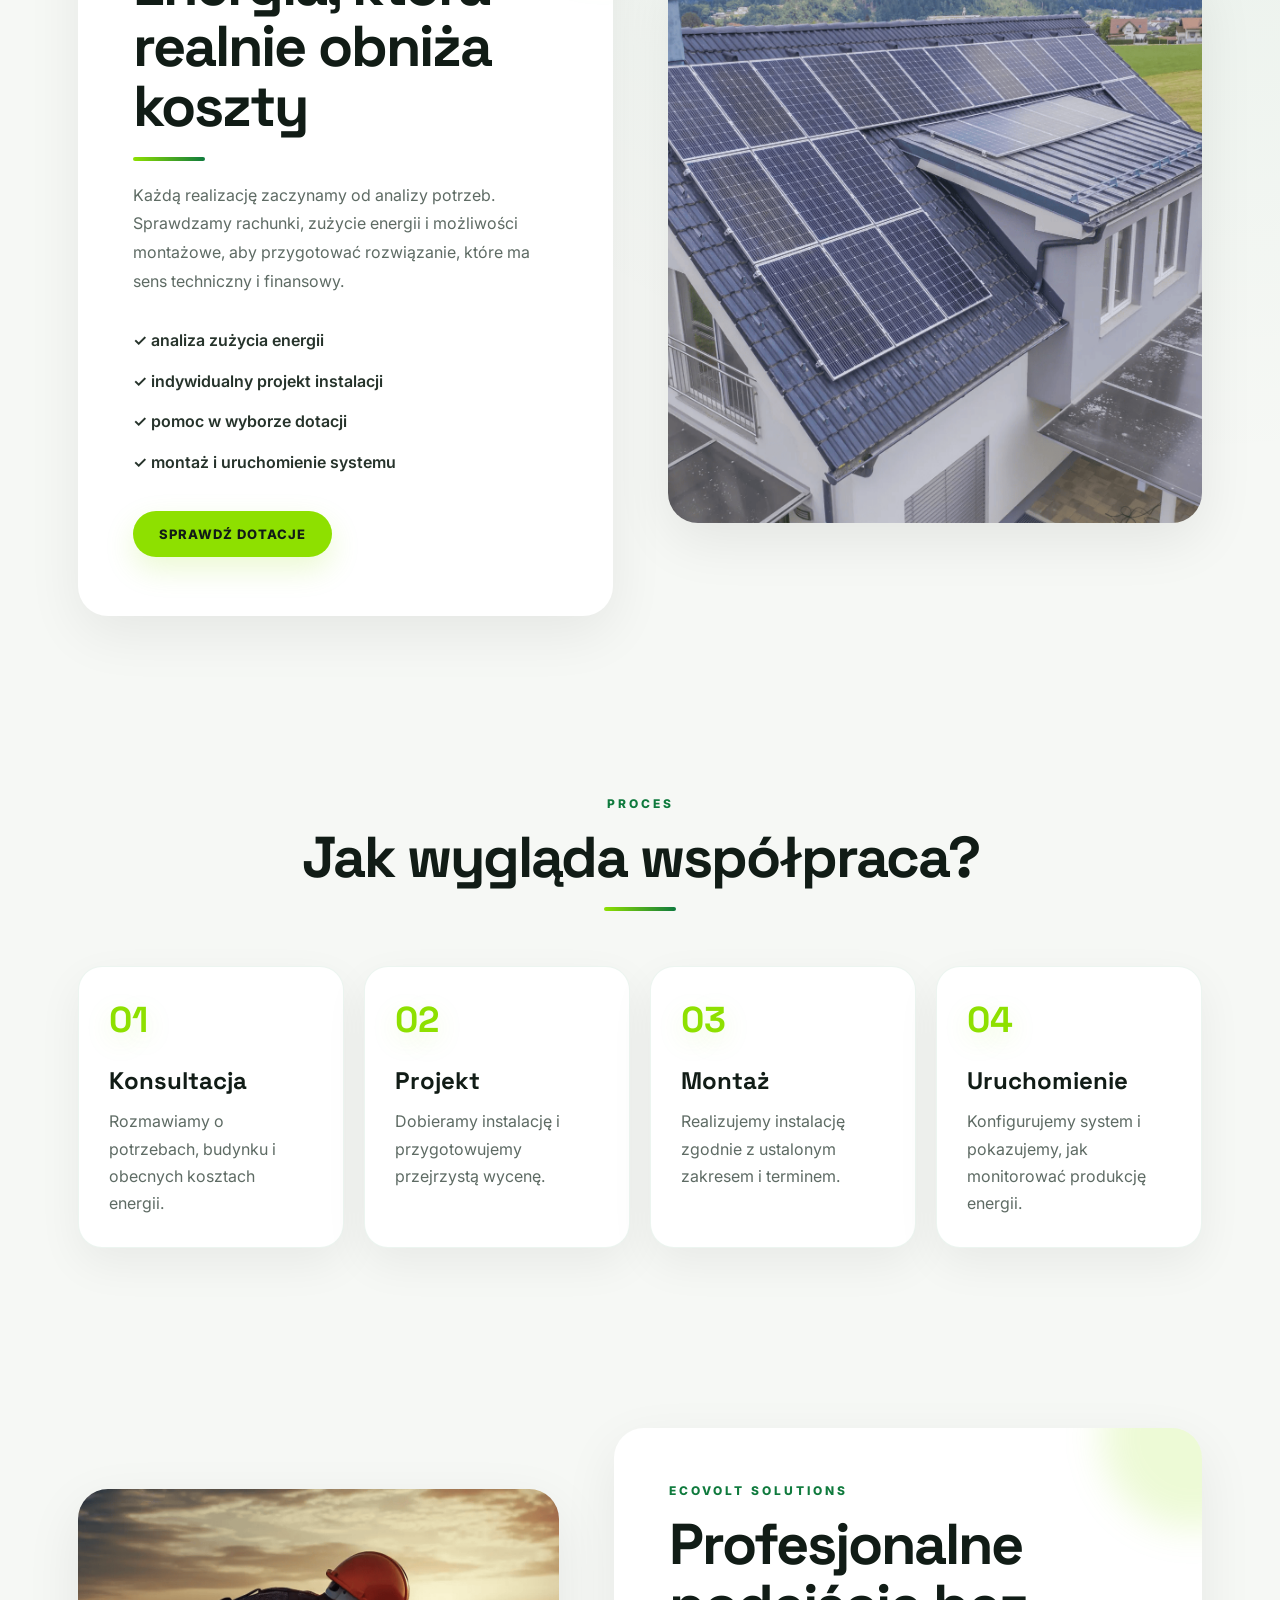
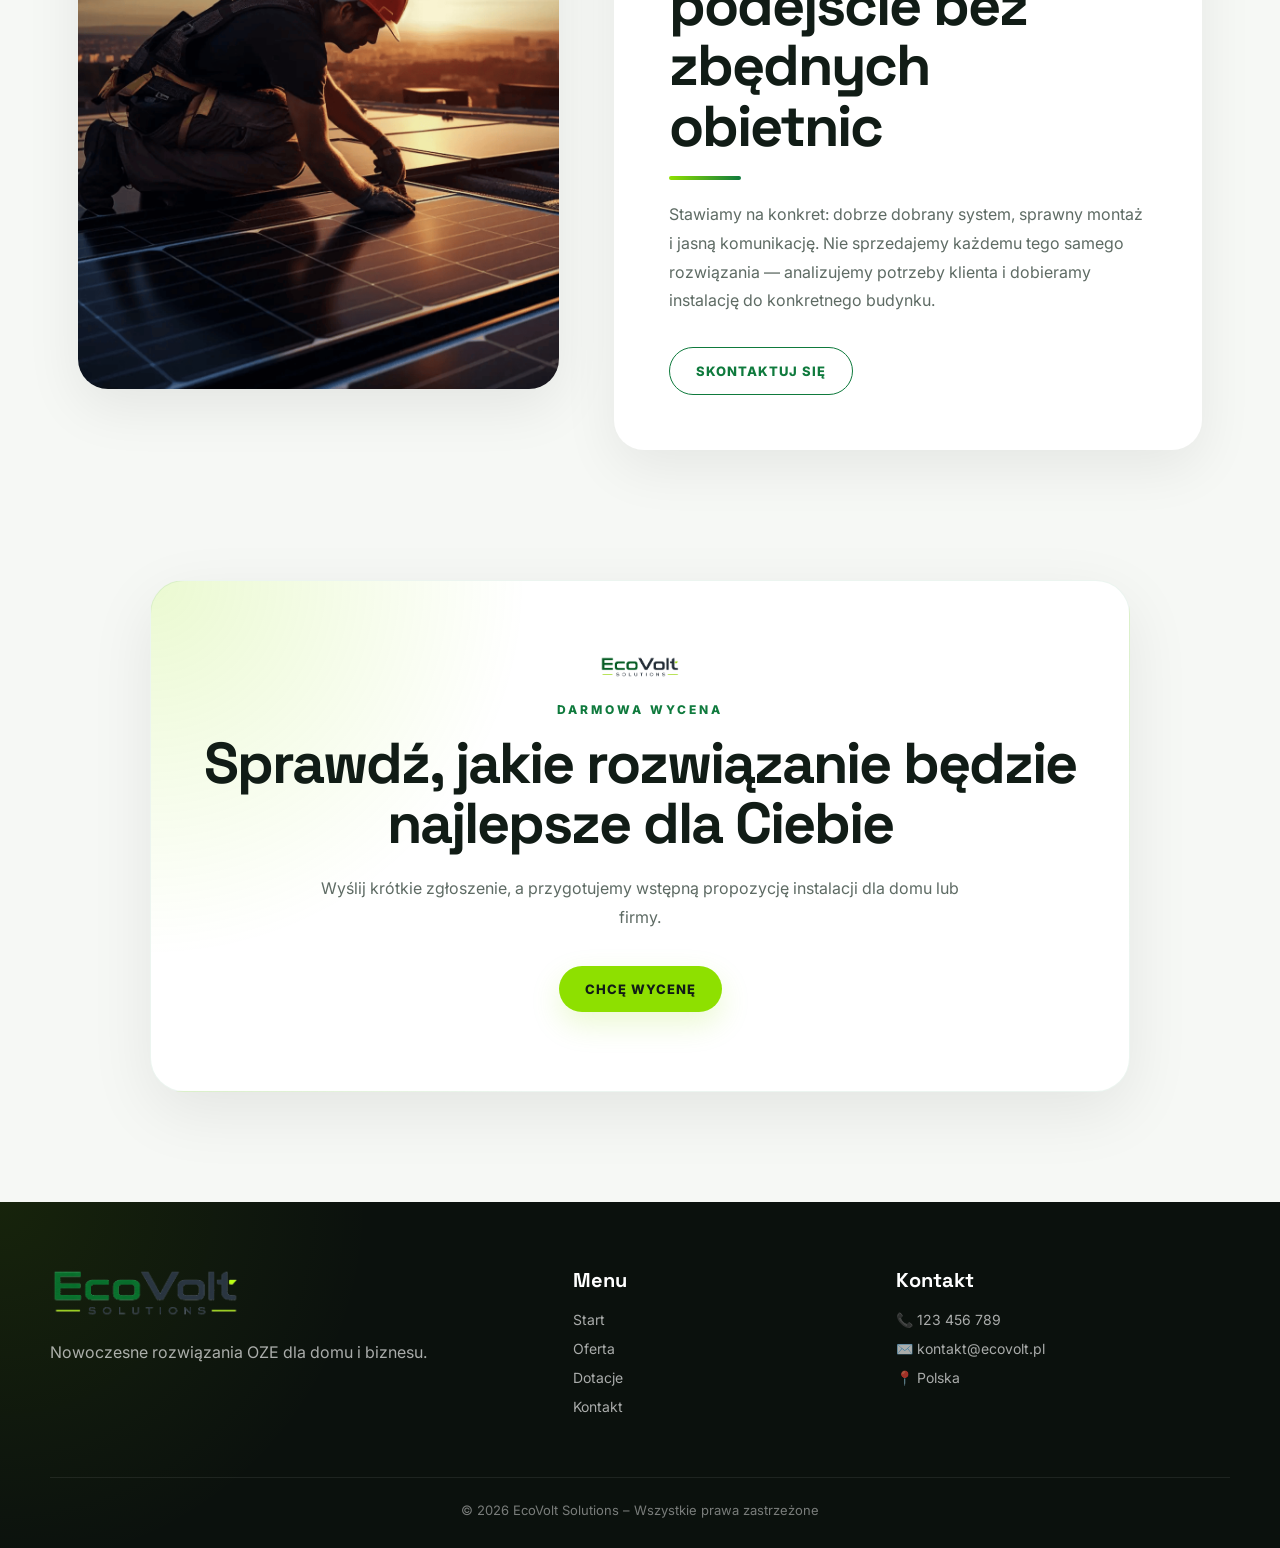
==== commit 9c6a7484: "Update index.html" ====
--- a/index.html
+++ b/index.html
@@ -33,9 +33,9 @@
 </header>
 
 <section class="hero">
-  <video autoplay muted loop playsinline class="hero-video">
-    <source src="film.mp4" type="video/mp4">
-  </video>
+  <video autoplay muted loop playsinline webkit-playsinline preload="auto" class="hero-video" poster="home.png">
+  <source src="film.mp4" type="video/mp4">
+</video>
 
   <div class="hero-overlay"></div>
 
--- a/style.css
+++ b/style.css
@@ -2037,3 +2037,62 @@
   top: 46%;
   left: 49.5%;
 }
+/* ===== HOTSPOT POSITION CLEAN FIX ===== */
+
+.hotspot-solar {
+  top: 8%;
+  left: 39%;
+}
+
+.hotspot-heatpump {
+  top: 82%;
+  left: 27%;
+}
+
+.hotspot-battery {
+  top: 76%;
+  left: 51%;
+}
+
+.hotspot-ev {
+  top: 65%;
+  left: 82%;
+}
+/* ===== HOTSPOT CLEAN FINAL ===== */
+
+.home-map {
+  position: relative;
+  overflow: hidden;
+}
+
+.home-map .hotspot {
+  position: absolute;
+  z-index: 20;
+}
+
+.home-map .hotspot-solar {
+  top: 9%;
+  left: 38%;
+}
+
+.home-map .hotspot-heatpump {
+  top: 78%;
+  left: 27%;
+}
+
+.home-map .hotspot-battery {
+  top: 74%;
+  left: 50%;
+}
+
+.home-map .hotspot-ev {
+  top: 63%;
+  left: 82%;
+}
+
+/* ukrywa każdą przypadkową kropkę, jeśli nie jest w home-map */
+body > .hotspot,
+.cta > .hotspot,
+.section > .hotspot {
+  display: none !important;
+}
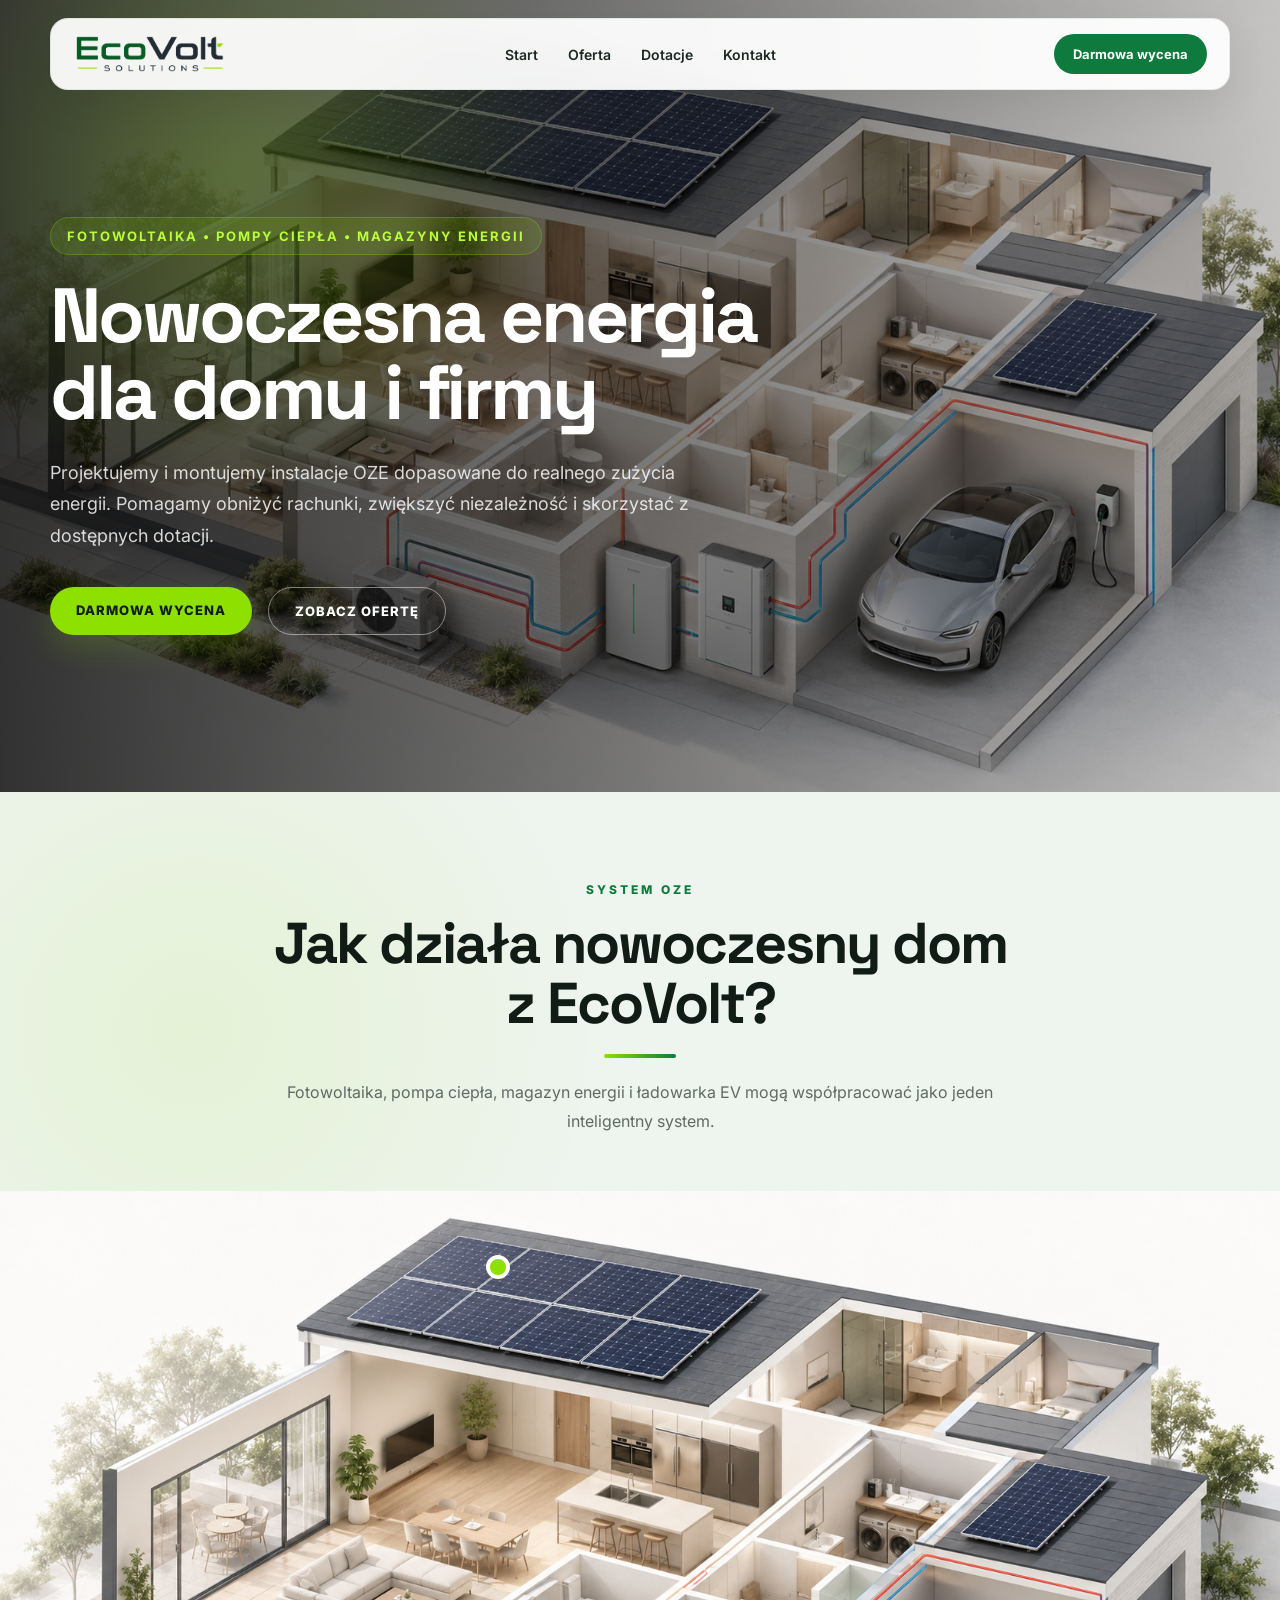
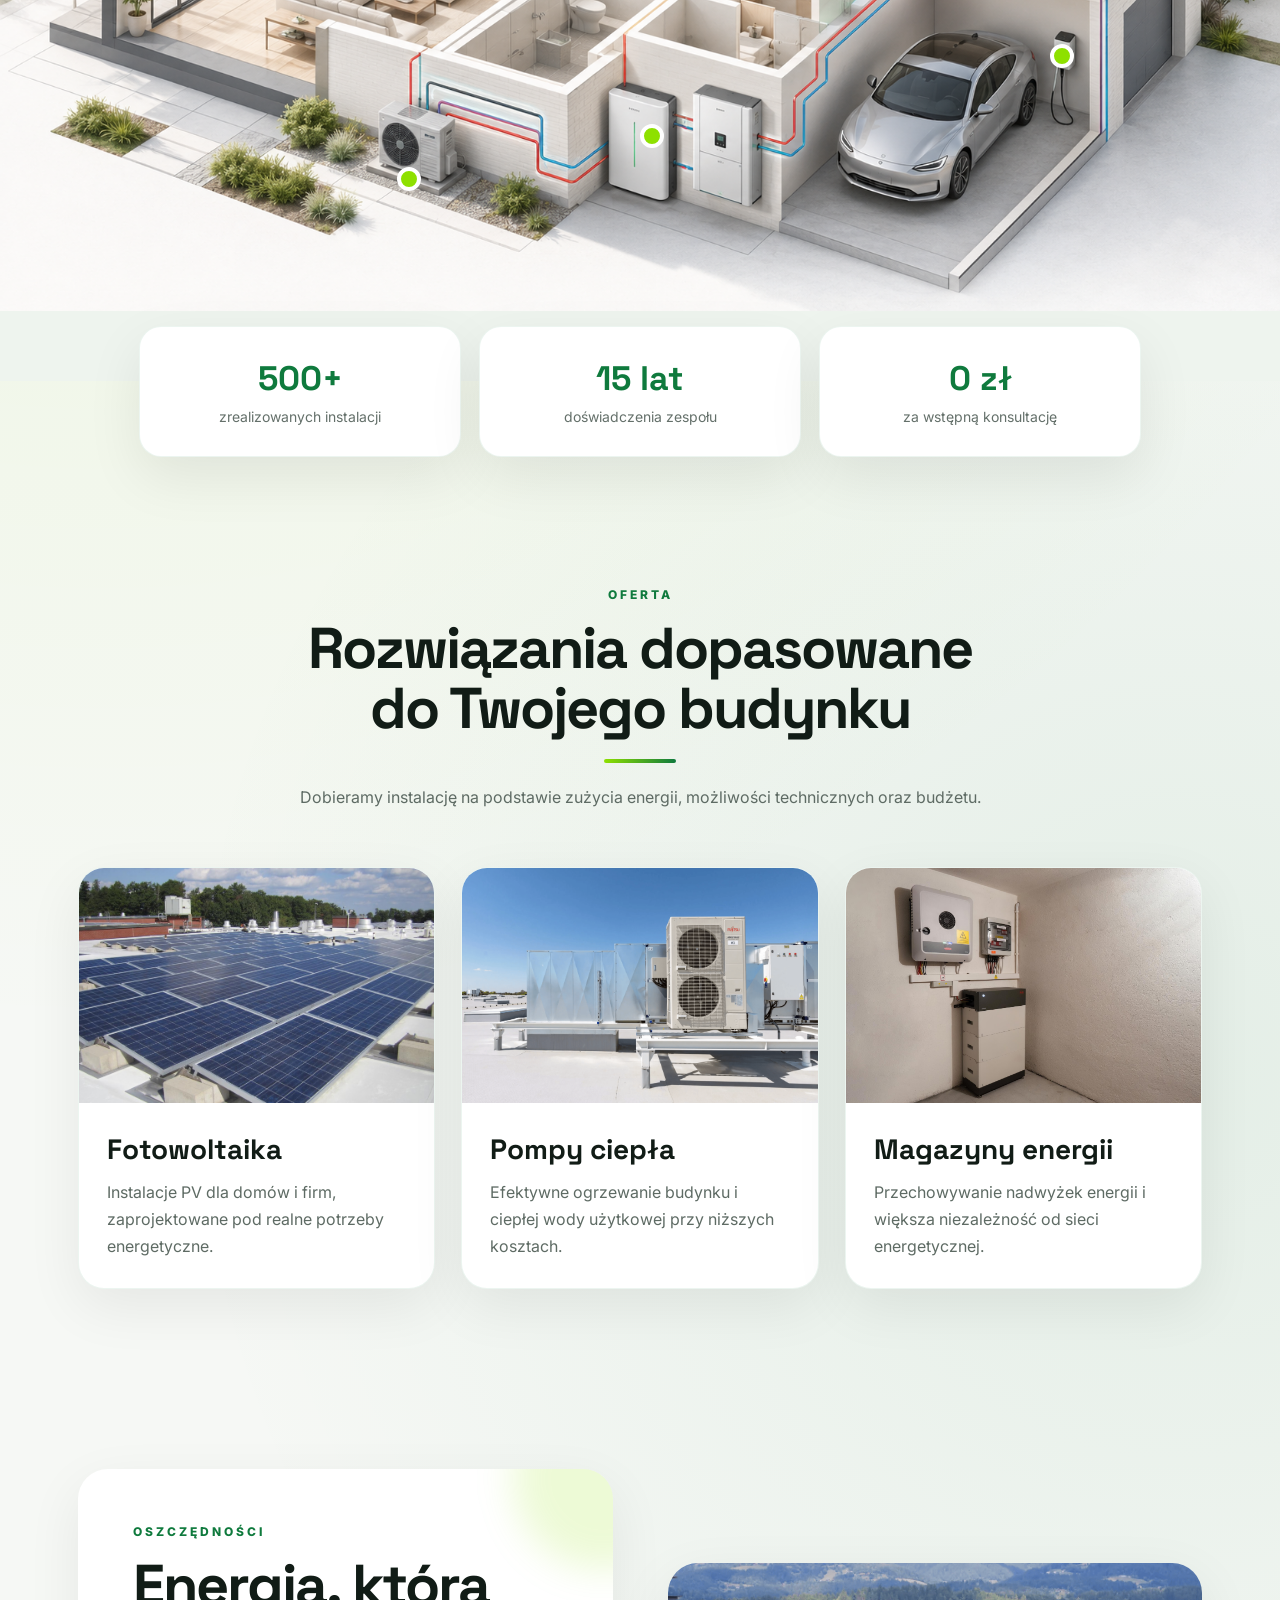
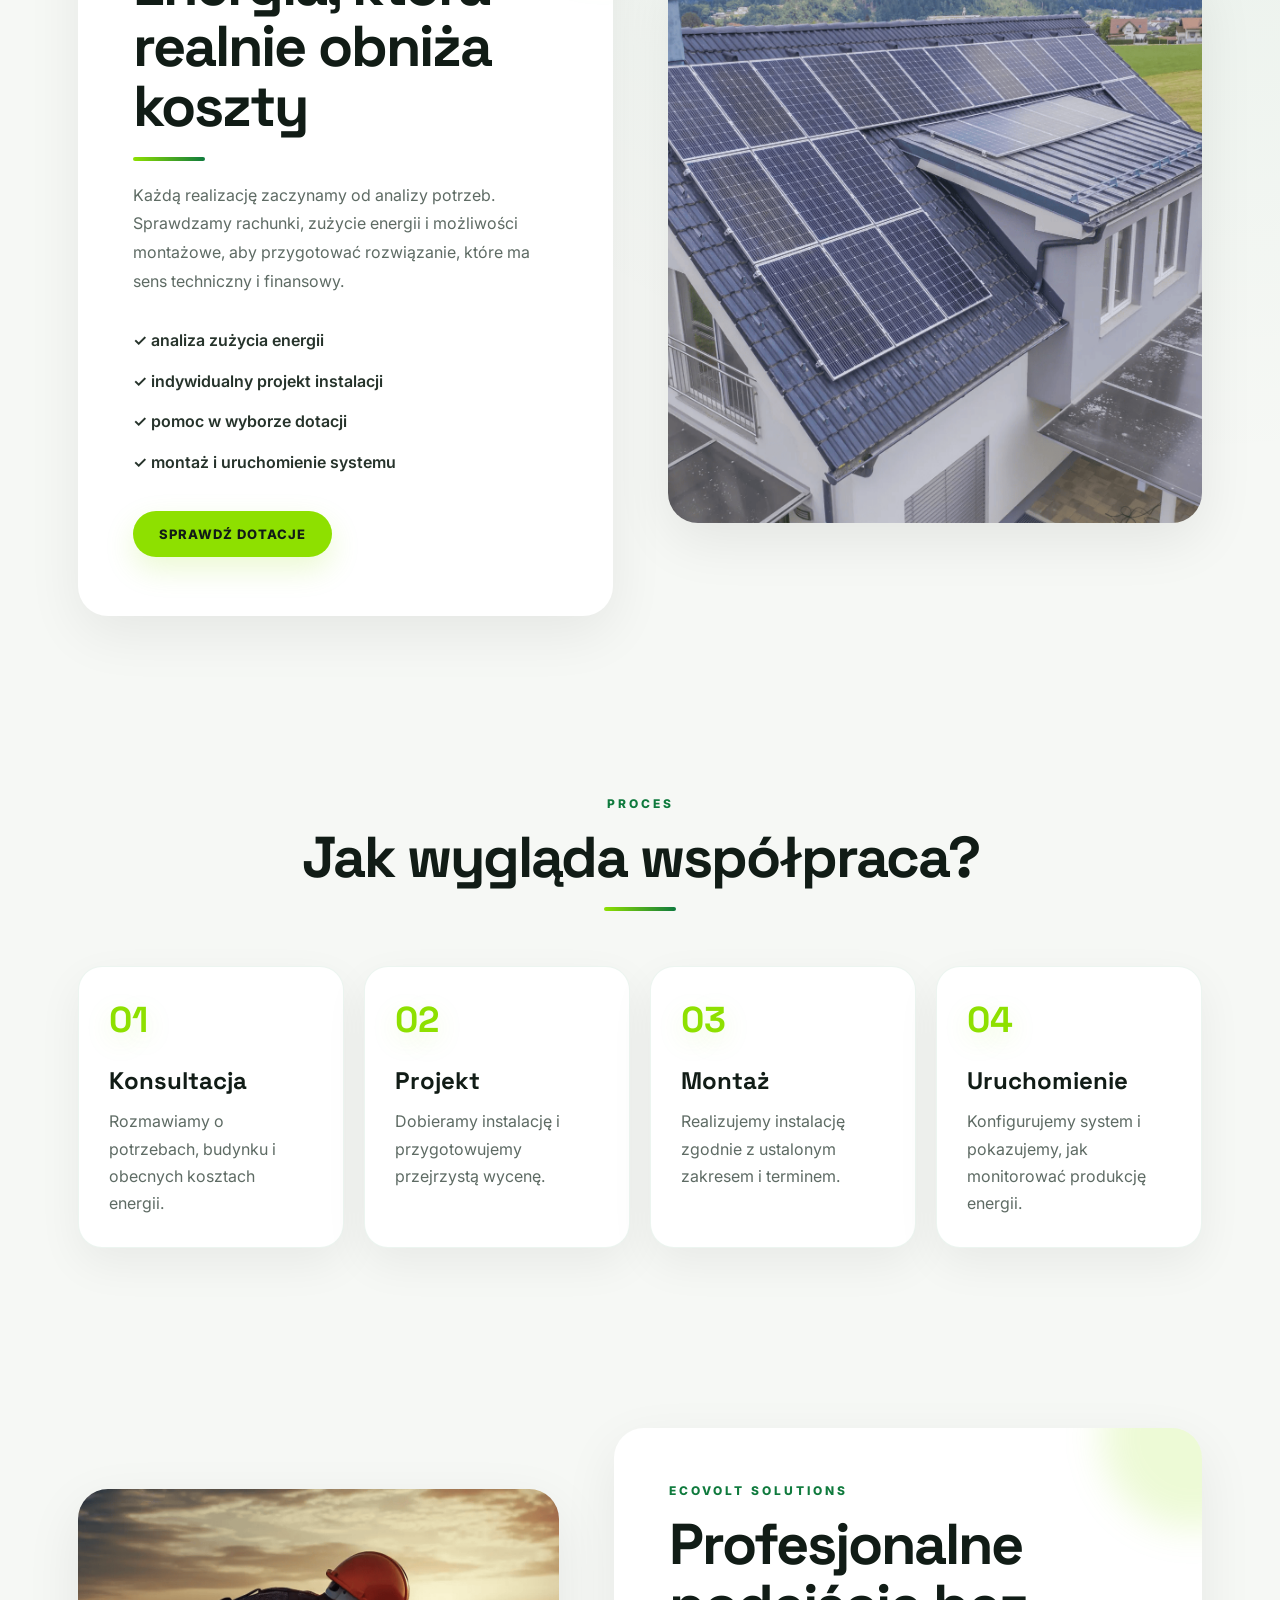
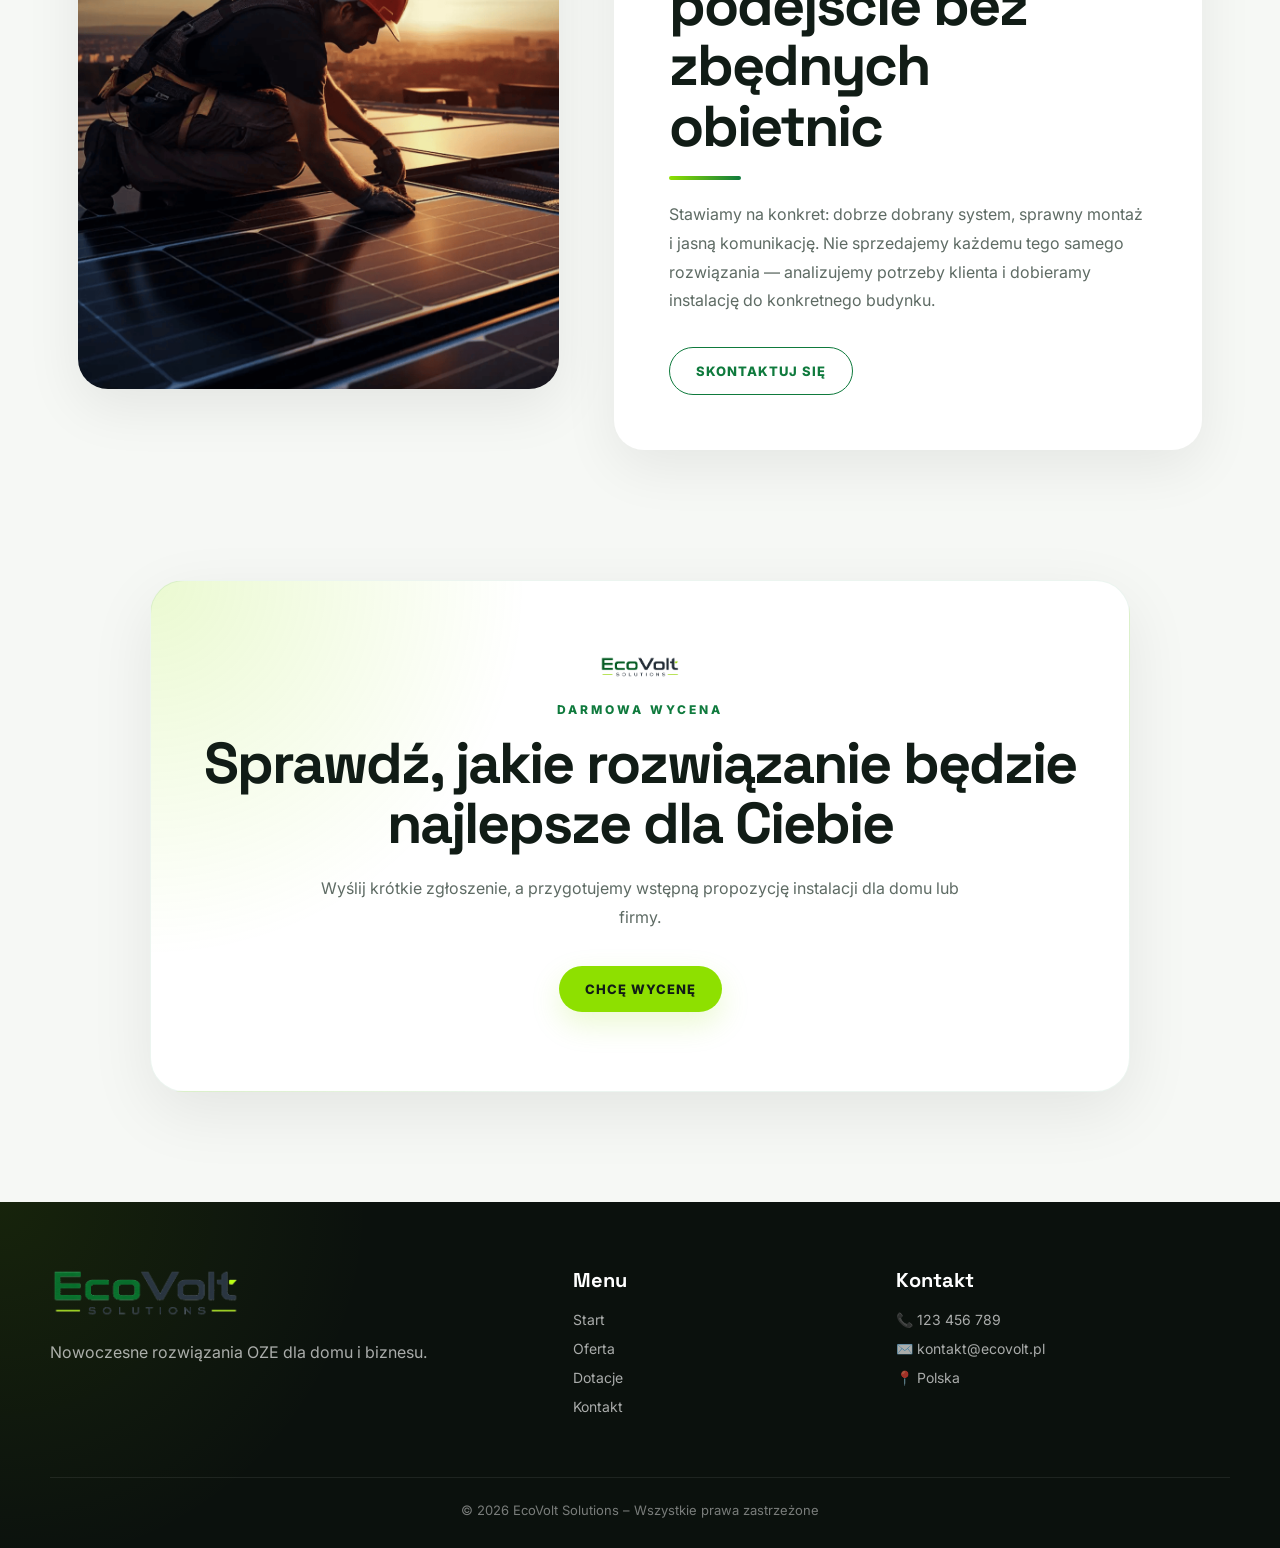
==== commit dfce08a0: "Update index.html" ====
--- a/index.html
+++ b/index.html
@@ -12,7 +12,31 @@
 
   <link rel="stylesheet" href="style.css" />
 </head>
-
+<script>
+  document.addEventListener("DOMContentLoaded", function () {
+    const video = document.querySelector(".hero-video");
+
+    if (!video) return;
+
+    video.muted = true;
+    video.defaultMuted = true;
+    video.playsInline = true;
+    video.setAttribute("muted", "");
+    video.setAttribute("playsinline", "");
+    video.setAttribute("webkit-playsinline", "");
+
+    function tryPlay() {
+      video.play().catch(() => {});
+    }
+
+    tryPlay();
+
+    window.addEventListener("load", tryPlay);
+    window.addEventListener("scroll", tryPlay, { once: true });
+    window.addEventListener("touchstart", tryPlay, { once: true });
+    window.addEventListener("click", tryPlay, { once: true });
+  });
+</script>
 <body>
 
 <header class="header">
--- a/style.css
+++ b/style.css
@@ -2096,3 +2096,22 @@
 .section > .hotspot {
   display: none !important;
 }
+.home-map .hotspot-solar {
+  top: 9%;
+  left: 38%;
+}
+
+.home-map .hotspot-heatpump {
+  top: 80%;
+  left: 31%;
+}
+
+.home-map .hotspot-battery {
+  top: 74%;
+  left: 50%;
+}
+
+.home-map .hotspot-ev {
+  top: 63%;
+  left: 82%;
+}
